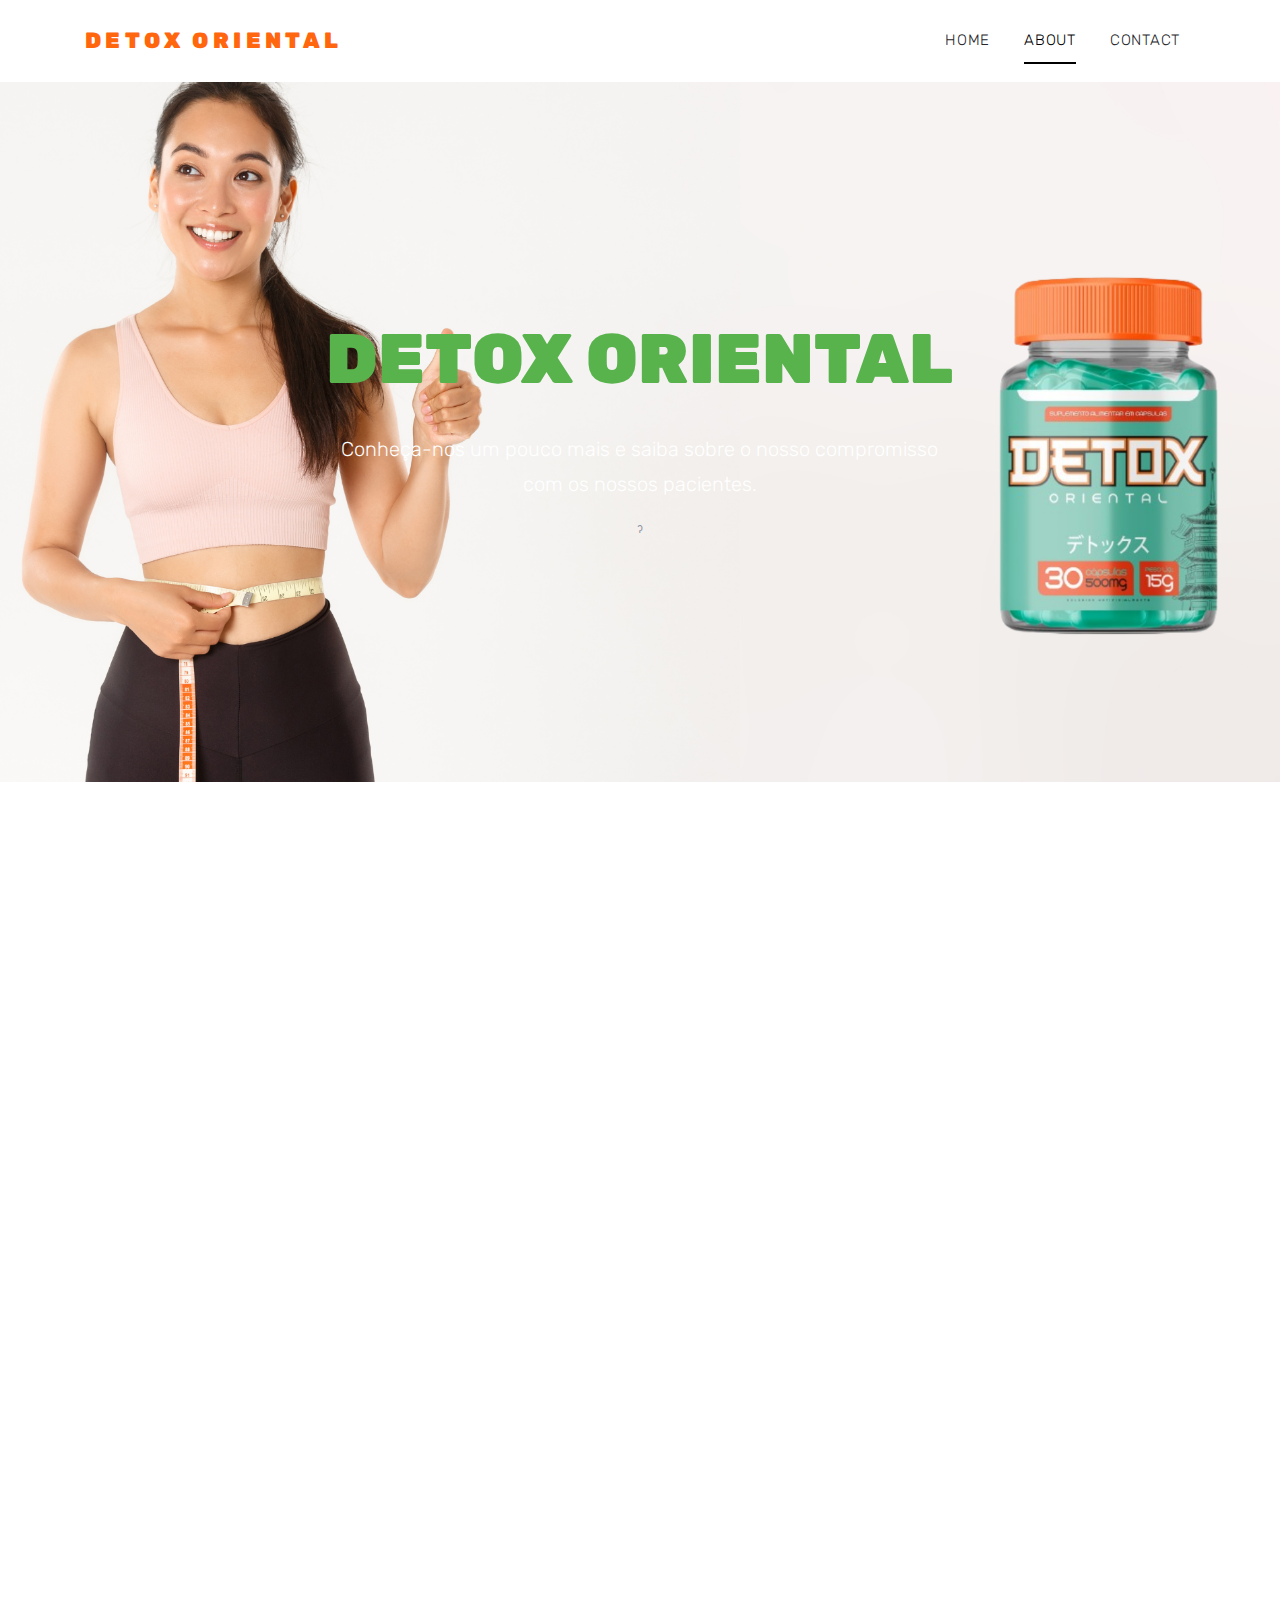
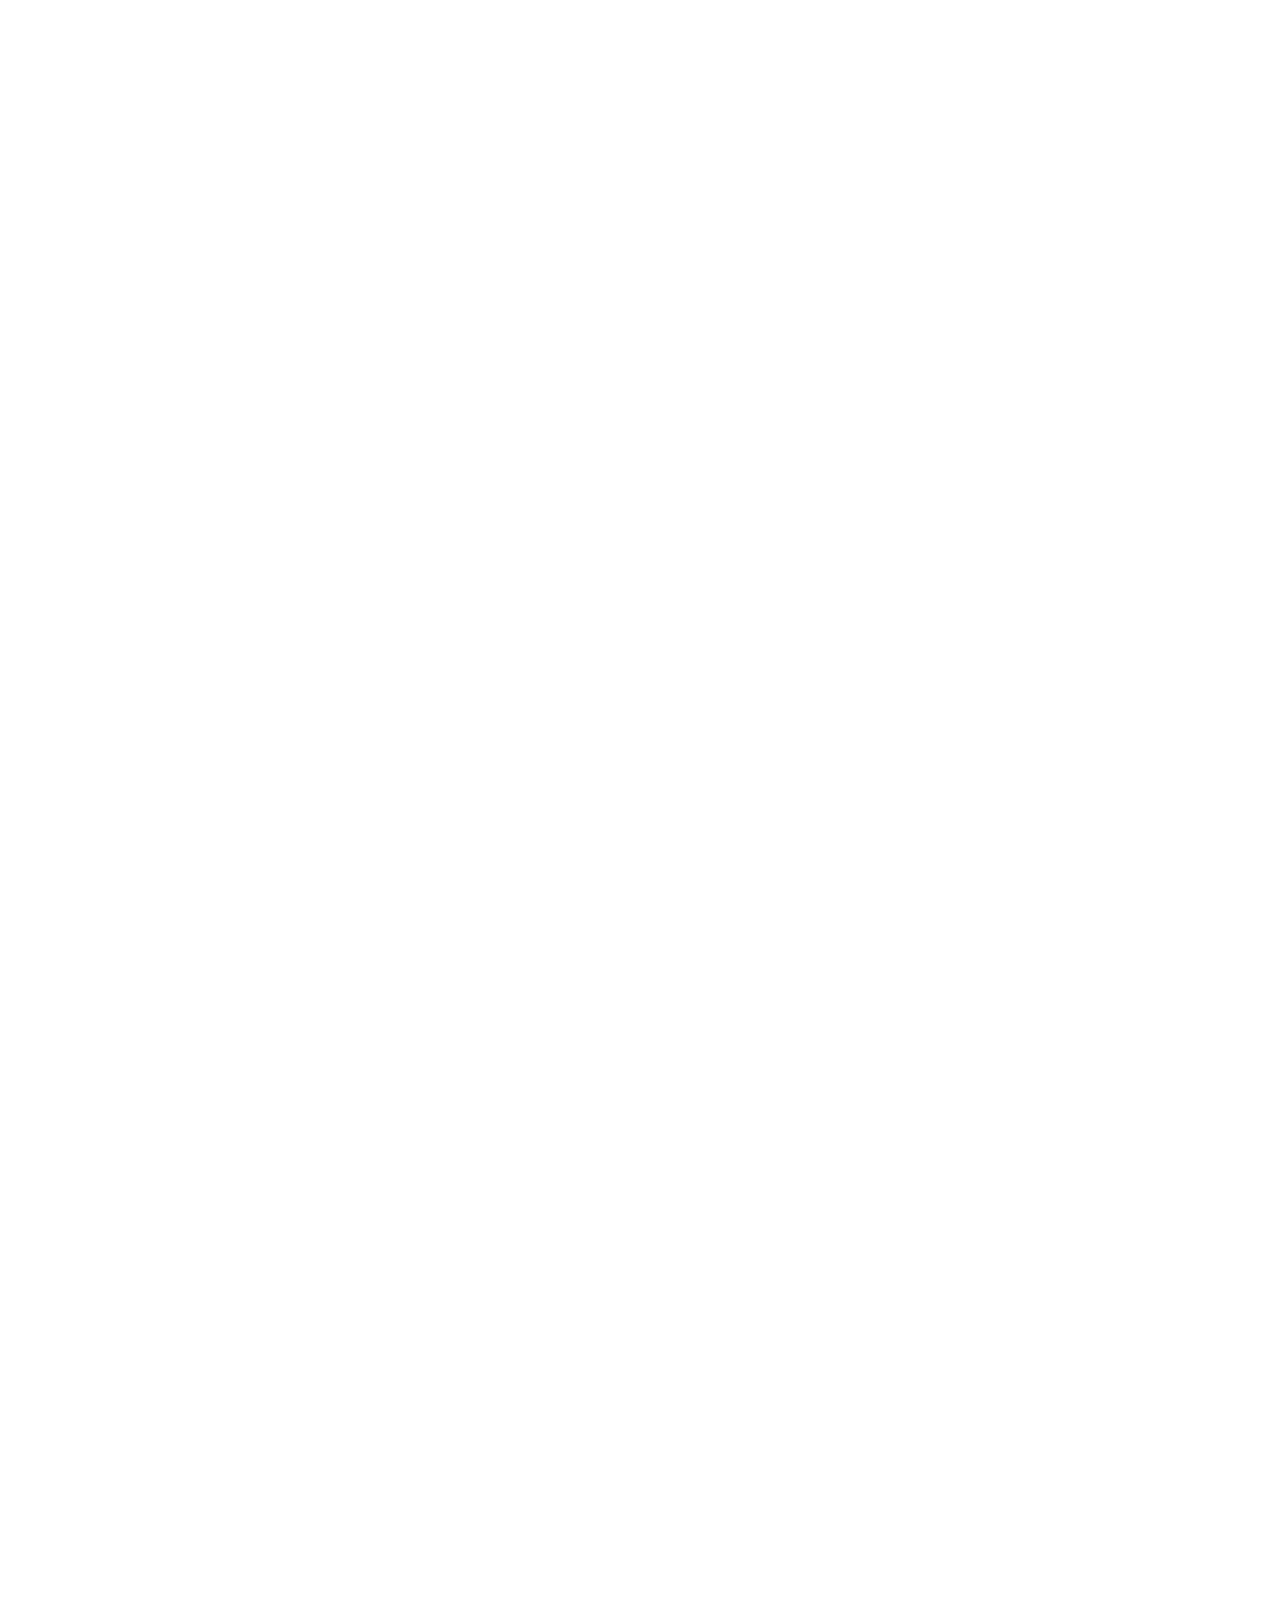
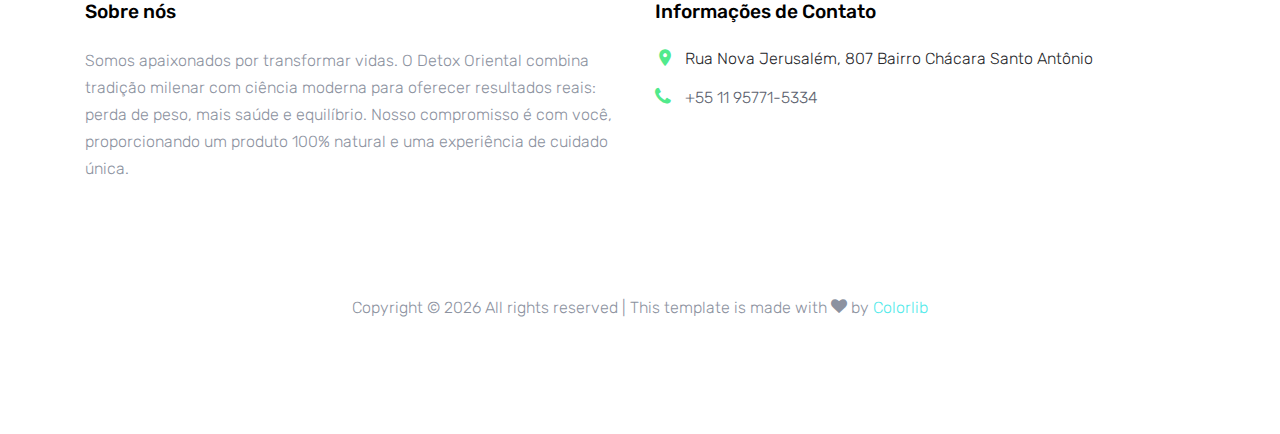
==== about.html @ 27dabb6d "init" ====
<!DOCTYPE html>
<html lang="en">

<head>
  <title>Detox &mdash; Oriental</title>
  <meta charset="utf-8">
  <meta name="viewport" content="width=device-width, initial-scale=1, shrink-to-fit=no">

  <link href="https://fonts.googleapis.com/css?family=Rubik:400,700|Crimson+Text:400,400i" rel="stylesheet">
  <link rel="stylesheet" href="fonts/icomoon/style.css">

  <link rel="stylesheet" href="css/bootstrap.min.css">
  <link rel="stylesheet" href="css/magnific-popup.css">
  <link rel="stylesheet" href="css/jquery-ui.css">
  <link rel="stylesheet" href="css/owl.carousel.min.css">
  <link rel="stylesheet" href="css/owl.theme.default.min.css">


  <link rel="stylesheet" href="css/aos.css">

  <link rel="stylesheet" href="css/style.css">

</head>

<body>

  <div class="site-wrap">


    <div class="site-navbar py-2">

      <div class="search-wrap">
        <div class="container">
          <a href="#" class="search-close js-search-close"><span class="icon-close2"></span></a>
          <form action="#" method="post">
            <input type="text" class="form-control" placeholder="Search keyword and hit enter...">
          </form>
        </div>
      </div>

      <div class="container">
        <div class="d-flex align-items-center justify-content-between">
          <div class="logo">
            <div class="site-logo">
              <a href="index.html" class="js-logo-clone">DETOX ORIENTAL</a>
            </div>
          </div>
          <div class="main-nav d-none d-lg-block">
            <nav class="site-navigation text-right text-md-center" role="navigation">
              <ul class="site-menu js-clone-nav d-none d-lg-block">
                <li><a href="index.html">Home</a></li>
                </li>
                <li class="active"><a href="about.html">About</a></li>
                <li><a href="contact.html">Contact</a></li>
              </ul>
            </nav>
          </div>
         
        </div>
      </div>
    </div>

    <div class="site-blocks-cover inner-page" style="background-image: url('images/hero_1.jpg');">
      <div class="container">
        <div class="row">
          <div class="col-lg-7 mx-auto align-self-center">
            <div class=" text-center">
              <h1>DETOX ORIENTAL</h1>
              <p>Conheça-nos um pouco mais e saiba sobre o nosso compromisso com os nossos pacientes.</p>ˀ
            </div>
          </div>
        </div>
      </div>
    </div>

    <div class="site-section bg-light custom-border-bottom" data-aos="fade">
      <div class="container">
        <div class="row mb-5">
          <div class="col-md-6">
            <div class="block-16">
              <figure>
                <img src="images/industrial-park-factory-building-warehouse.jpg" alt="Image placeholder" class="img-fluid rounded">
    
              </figure>
            </div>
          </div>
          <div class="col-md-1"></div>
          <div class="col-md-5">
    
    
            <div class="site-section-heading pt-3 mb-4">
         
            </div>
            <p class="text-black">Aqui, acreditamos que cada mulher carrega dentro de si uma força transformadora, capaz de alcançar qualquer objetivo. No entanto, sabemos que, muitas vezes, o sobrepeso, a falta de autoestima e os desafios emocionais podem dificultar o caminho para essa transformação. Foi com o propósito de ajudar mulheres a redescobrir sua confiança, saúde e felicidade que nasceu o Detox Oriental.

              Nosso produto é o resultado de uma combinação poderosa: o conhecimento milenar das tradições japonesas e chinesas, aliado à ciência moderna. Ele foi desenvolvido para oferecer uma solução natural, segura e eficaz, capaz de transformar não apenas corpos, mas vidas inteiras.</p>
    
          </div>
        </div>
      </div>
    </div>

    

    <div class="site-section bg-light custom-border-bottom" data-aos="fade">
      <div class="container">
        <div class="row mb-5">
          <div class="col-md-6 order-md-2">
            <div class="block-16">
              <figure>
                <img src="images/low-angle-smiley-woman-posing-outdoors-nature.jpg" alt="Image placeholder" class="img-fluid rounded">
                
              </figure>
            </div>
          </div>
          <div class="col-md-5 mr-auto">
    
    
            <div class="site-section-heading pt-3 mb-4">

            </div>
            <p class="text-black">Acreditamos que perder peso não é apenas uma questão estética. É sobre resgatar a liberdade de ser quem você realmente é, sem limitações, e viver plenamente cada momento. Por isso, o Detox Oriental vai além do emagrecimento: ele promove equilíbrio físico, emocional e mental, ajudando nossas clientes a viverem com mais leveza, energia e alegria.

              Nosso compromisso não é apenas entregar um produto, mas acompanhar você em uma jornada de transformação real e duradoura. Desde o início, temos o privilégio de receber histórias inspiradoras de mulheres que retomaram o controle de suas vidas, superaram desafios e se redescobriram. São esses relatos que nos motivam a continuar investindo em qualidade, inovação e atendimento dedicado.</p>
            
    
          </div>
        </div>
      </div>
    </div>
    
    <div class="site-section bg-light custom-border-bottom" data-aos="fade">
      <div class="container">
        <div class="row mb-5">
          <div class="col-md-6">
            <div class="block-16">
              <figure>
                <img src="images/woman-recovering-after-breast-cancer.jpg" alt="Image placeholder" class="img-fluid rounded">
                
              </figure>
            </div>
          </div>
          <div class="col-md-1"></div>
          <div class="col-md-5">
    
    
            <div class="site-section-heading pt-3 mb-4">
         
            </div>
            <p class="text-black">Com o Detox Oriental, nossa missão é simples, mas poderosa: ajudar mulheres a se sentirem mais leves, saudáveis e felizes. Não importa onde você esteja no seu caminho, estamos aqui para lembrar que a transformação começa no momento em que você decide cuidar de si.

              Venha fazer parte dessa história. Dê o primeiro passo para descobrir o melhor de você e comece uma nova jornada de bem-estar e felicidade!</p>
    
          </div>
        </div>
      </div>
    </div>

    <div class="site-section bg-light custom-border-bottom" data-aos="fade">
      <div class="container">
        <div class="row mb-5">
          <div class="col-md-6 order-md-2">
            <div class="block-16">
              <figure>
                <img src="images/beautiful-scenery-river-surrounded-by-greenery-forest.jpg" alt="Image placeholder" class="img-fluid rounded">
                
    
              </figure>
            </div>
          </div>
          <div class="col-md-5 mr-auto">
    
    
            <div class="site-section-heading pt-3 mb-4">

            </div>
            <p class="text-black"> Nossa promessa:

              Produtos 100% naturais, sem contraindicações e livres de efeitos colaterais.
              Resultados reais, seguros e sem o temido efeito sanfona.
              Um atendimento próximo, humanizado e totalmente focado em suas necessidades.
              Suporte completo durante toda a sua jornada de transformação.</p>
            
    
          </div>
        </div>
      </div>
    </div>

   


    <footer class="site-footer">
      <div class="container">
        <div class="row">
          <div class="col-md-6 col-lg-6 mb-4 mb-lg-0">

            <div class="block-7">
              <h3 class="footer-heading mb-4">Sobre nós</h3>
              <p>Somos apaixonados por transformar vidas. O Detox Oriental combina tradição milenar com ciência moderna para oferecer resultados reais: perda de peso, mais saúde e equilíbrio. Nosso compromisso é com você, proporcionando um produto 100% natural e uma experiência de cuidado única.</p>
            </div>

          </div>

          <div class="col-md-6 col-lg-6">
            <div class="block-5 mb-5">
              <h3 class="footer-heading mb-4">Informações de Contato</h3>
              <ul class="list-unstyled">
                <li class="address">Rua Nova Jerusalém, 807
                  Bairro Chácara Santo Antônio</li>
                <li class="phone"><a href="tel://23923929210">+55 11 95771-5334</a></li>
              </ul>
            </div>


          </div>
        </div>
        <div class="row pt-5 mt-5 text-center">
          <div class="col-md-12">
            <p>
              <!-- Link back to Colorlib can't be removed. Template is licensed under CC BY 3.0. -->
              Copyright &copy;
              <script>document.write(new Date().getFullYear());</script> All rights reserved | This template is made
              with <i class="icon-heart" aria-hidden="true"></i> by <a href="https://colorlib.com" target="_blank"
                class="text-primary">Colorlib</a>
              <!-- Link back to Colorlib can't be removed. Template is licensed under CC BY 3.0. -->
            </p>
          </div>

        </div>
      </div>
    </footer>
  </div>

  <script src="js/jquery-3.3.1.min.js"></script>
  <script src="js/jquery-ui.js"></script>
  <script src="js/popper.min.js"></script>
  <script src="js/bootstrap.min.js"></script>
  <script src="js/owl.carousel.min.js"></script>
  <script src="js/jquery.magnific-popup.min.js"></script>
  <script src="js/aos.js"></script>

  <script src="js/main.js"></script>

</body>

</html>
---- fonts/icomoon/style.css ----
@font-face {
  font-family: 'icomoon';
  src:  url('fonts/icomoon.eot?10si43');
  src:  url('fonts/icomoon.eot?10si43#iefix') format('embedded-opentype'),
    url('fonts/icomoon.ttf?10si43') format('truetype'),
    url('fonts/icomoon.woff?10si43') format('woff'),
    url('fonts/icomoon.svg?10si43#icomoon') format('svg');
  font-weight: normal;
  font-style: normal;
}

[class^="icon-"], [class*=" icon-"] {
  /* use !important to prevent issues with browser extensions that change fonts */
  font-family: 'icomoon' !important;
  speak: none;
  font-style: normal;
  font-weight: normal;
  font-variant: normal;
  text-transform: none;
  line-height: 1;

  /* Better Font Rendering =========== */
  -webkit-font-smoothing: antialiased;
  -moz-osx-font-smoothing: grayscale;
}

.icon-asterisk:before {
  content: "\f069";
}
.icon-plus:before {
  content: "\f067";
}
.icon-question:before {
  content: "\f128";
}
.icon-minus:before {
  content: "\f068";
}
.icon-glass:before {
  content: "\f000";
}
.icon-music:before {
  content: "\f001";
}
.icon-search:before {
  content: "\f002";
}
.icon-envelope-o:before {
  content: "\f003";
}
.icon-heart:before {
  content: "\f004";
}
.icon-star:before {
  content: "\f005";
}
.icon-star-o:before {
  content: "\f006";
}
.icon-user:before {
  content: "\f007";
}
.icon-film:before {
  content: "\f008";
}
.icon-th-large:before {
  content: "\f009";
}
.icon-th:before {
  content: "\f00a";
}
.icon-th-list:before {
  content: "\f00b";
}
.icon-check:before {
  content: "\f00c";
}
.icon-close:before {
  content: "\f00d";
}
.icon-remove:before {
  content: "\f00d";
}
.icon-times:before {
  content: "\f00d";
}
.icon-search-plus:before {
  content: "\f00e";
}
.icon-search-minus:before {
  content: "\f010";
}
.icon-power-off:before {
  content: "\f011";
}
.icon-signal:before {
  content: "\f012";
}
.icon-cog:before {
  content: "\f013";
}
.icon-gear:before {
  content: "\f013";
}
.icon-trash-o:before {
  content: "\f014";
}
.icon-home:before {
  content: "\f015";
}
.icon-file-o:before {
  content: "\f016";
}
.icon-clock-o:before {
  content: "\f017";
}
.icon-road:before {
  content: "\f018";
}
.icon-download:before {
  content: "\f019";
}
.icon-arrow-circle-o-down:before {
  content: "\f01a";
}
.icon-arrow-circle-o-up:before {
  content: "\f01b";
}
.icon-inbox:before {
  content: "\f01c";
}
.icon-play-circle-o:before {
  content: "\f01d";
}
.icon-repeat:before {
  content: "\f01e";
}
.icon-rotate-right:before {
  content: "\f01e";
}
.icon-refresh:before {
  content: "\f021";
}
.icon-list-alt:before {
  content: "\f022";
}
.icon-lock:before {
  content: "\f023";
}
.icon-flag:before {
  content: "\f024";
}
.icon-headphones:before {
  content: "\f025";
}
.icon-volume-off:before {
  content: "\f026";
}
.icon-volume-down:before {
  content: "\f027";
}
.icon-volume-up:before {
  content: "\f028";
}
.icon-qrcode:before {
  content: "\f029";
}
.icon-barcode:before {
  content: "\f02a";
}
.icon-tag:before {
  content: "\f02b";
}
.icon-tags:before {
  content: "\f02c";
}
.icon-book:before {
  content: "\f02d";
}
.icon-bookmark:before {
  content: "\f02e";
}
.icon-print:before {
  content: "\f02f";
}
.icon-camera:before {
  content: "\f030";
}
.icon-font:before {
  content: "\f031";
}
.icon-bold:before {
  content: "\f032";
}
.icon-italic:before {
  content: "\f033";
}
.icon-text-height:before {
  content: "\f034";
}
.icon-text-width:before {
  content: "\f035";
}
.icon-align-left:before {
  content: "\f036";
}
.icon-align-center:before {
  content: "\f037";
}
.icon-align-right:before {
  content: "\f038";
}
.icon-align-justify:before {
  content: "\f039";
}
.icon-list:before {
  content: "\f03a";
}
.icon-dedent:before {
  content: "\f03b";
}
.icon-outdent:before {
  content: "\f03b";
}
.icon-indent:before {
  content: "\f03c";
}
.icon-video-camera:before {
  content: "\f03d";
}
.icon-image:before {
  content: "\f03e";
}
.icon-photo:before {
  content: "\f03e";
}
.icon-picture-o:before {
  content: "\f03e";
}
.icon-pencil:before {
  content: "\f040";
}
.icon-map-marker:before {
  content: "\f041";
}
.icon-adjust:before {
  content: "\f042";
}
.icon-tint:before {
  content: "\f043";
}
.icon-edit:before {
  content: "\f044";
}
.icon-pencil-square-o:before {
  content: "\f044";
}
.icon-share-square-o:before {
  content: "\f045";
}
.icon-check-square-o:before {
  content: "\f046";
}
.icon-arrows:before {
  content: "\f047";
}
.icon-step-backward:before {
  content: "\f048";
}
.icon-fast-backward:before {
  content: "\f049";
}
.icon-backward:before {
  content: "\f04a";
}
.icon-play:before {
  content: "\f04b";
}
.icon-pause:before {
  content: "\f04c";
}
.icon-stop:before {
  content: "\f04d";
}
.icon-forward:before {
  content: "\f04e";
}
.icon-fast-forward:before {
  content: "\f050";
}
.icon-step-forward:before {
  content: "\f051";
}
.icon-eject:before {
  content: "\f052";
}
.icon-chevron-left:before {
  content: "\f053";
}
.icon-chevron-right:before {
  content: "\f054";
}
.icon-plus-circle:before {
  content: "\f055";
}
.icon-minus-circle:before {
  content: "\f056";
}
.icon-times-circle:before {
  content: "\f057";
}
.icon-check-circle:before {
  content: "\f058";
}
.icon-question-circle:before {
  content: "\f059";
}
.icon-info-circle:before {
  content: "\f05a";
}
.icon-crosshairs:before {
  content: "\f05b";
}
.icon-times-circle-o:before {
  content: "\f05c";
}
.icon-check-circle-o:before {
  content: "\f05d";
}
.icon-ban:before {
  content: "\f05e";
}
.icon-arrow-left:before {
  content: "\f060";
}
.icon-arrow-right:before {
  content: "\f061";
}
.icon-arrow-up:before {
  content: "\f062";
}
.icon-arrow-down:before {
  content: "\f063";
}
.icon-mail-forward:before {
  content: "\f064";
}
.icon-share:before {
  content: "\f064";
}
.icon-expand:before {
  content: "\f065";
}
.icon-compress:before {
  content: "\f066";
}
.icon-exclamation-circle:before {
  content: "\f06a";
}
.icon-gift:before {
  content: "\f06b";
}
.icon-leaf:before {
  content: "\f06c";
}
.icon-fire:before {
  content: "\f06d";
}
.icon-eye:before {
  content: "\f06e";
}
.icon-eye-slash:before {
  content: "\f070";
}
.icon-exclamation-triangle:before {
  content: "\f071";
}
.icon-warning:before {
  content: "\f071";
}
.icon-plane:before {
  content: "\f072";
}
.icon-calendar:before {
  content: "\f073";
}
.icon-random:before {
  content: "\f074";
}
.icon-comment:before {
  content: "\f075";
}
.icon-magnet:before {
  content: "\f076";
}
.icon-chevron-up:before {
  content: "\f077";
}
.icon-chevron-down:before {
  content: "\f078";
}
.icon-retweet:before {
  content: "\f079";
}
.icon-shopping-cart:before {
  content: "\f07a";
}
.icon-folder:before {
  content: "\f07b";
}
.icon-folder-open:before {
  content: "\f07c";
}
.icon-arrows-v:before {
  content: "\f07d";
}
.icon-arrows-h:before {
  content: "\f07e";
}
.icon-bar-chart:before {
  content: "\f080";
}
.icon-bar-chart-o:before {
  content: "\f080";
}
.icon-twitter-square:before {
  content: "\f081";
}
.icon-facebook-square:before {
  content: "\f082";
}
.icon-camera-retro:before {
  content: "\f083";
}
.icon-key:before {
  content: "\f084";
}
.icon-cogs:before {
  content: "\f085";
}
.icon-gears:before {
  content: "\f085";
}
.icon-comments:before {
  content: "\f086";
}
.icon-thumbs-o-up:before {
  content: "\f087";
}
.icon-thumbs-o-down:before {
  content: "\f088";
}
.icon-star-half:before {
  content: "\f089";
}
.icon-heart-o:before {
  content: "\f08a";
}
.icon-sign-out:before {
  content: "\f08b";
}
.icon-linkedin-square:before {
  content: "\f08c";
}
.icon-thumb-tack:before {
  content: "\f08d";
}
.icon-external-link:before {
  content: "\f08e";
}
.icon-sign-in:before {
  content: "\f090";
}
.icon-trophy:before {
  content: "\f091";
}
.icon-github-square:before {
  content: "\f092";
}
.icon-upload:before {
  content: "\f093";
}
.icon-lemon-o:before {
  content: "\f094";
}
.icon-phone:before {
  content: "\f095";
}
.icon-square-o:before {
  content: "\f096";
}
.icon-bookmark-o:before {
  content: "\f097";
}
.icon-phone-square:before {
  content: "\f098";
}
.icon-twitter:before {
  content: "\f099";
}
.icon-facebook:before {
  content: "\f09a";
}
.icon-facebook-f:before {
  content: "\f09a";
}
.icon-github:before {
  content: "\f09b";
}
.icon-unlock:before {
  content: "\f09c";
}
.icon-credit-card:before {
  content: "\f09d";
}
.icon-feed:before {
  content: "\f09e";
}
.icon-rss:before {
  content: "\f09e";
}
.icon-hdd-o:before {
  content: "\f0a0";
}
.icon-bullhorn:before {
  content: "\f0a1";
}
.icon-bell-o:before {
  content: "\f0a2";
}
.icon-certificate:before {
  content: "\f0a3";
}
.icon-hand-o-right:before {
  content: "\f0a4";
}
.icon-hand-o-left:before {
  content: "\f0a5";
}
.icon-hand-o-up:before {
  content: "\f0a6";
}
.icon-hand-o-down:before {
  content: "\f0a7";
}
.icon-arrow-circle-left:before {
  content: "\f0a8";
}
.icon-arrow-circle-right:before {
  content: "\f0a9";
}
.icon-arrow-circle-up:before {
  content: "\f0aa";
}
.icon-arrow-circle-down:before {
  content: "\f0ab";
}
.icon-globe:before {
  content: "\f0ac";
}
.icon-wrench:before {
  content: "\f0ad";
}
.icon-tasks:before {
  content: "\f0ae";
}
.icon-filter:before {
  content: "\f0b0";
}
.icon-briefcase:before {
  content: "\f0b1";
}
.icon-arrows-alt:before {
  content: "\f0b2";
}
.icon-group:before {
  content: "\f0c0";
}
.icon-users:before {
  content: "\f0c0";
}
.icon-chain:before {
  content: "\f0c1";
}
.icon-link:before {
  content: "\f0c1";
}
.icon-cloud:before {
  content: "\f0c2";
}
.icon-flask:before {
  content: "\f0c3";
}
.icon-cut:before {
  content: "\f0c4";
}
.icon-scissors:before {
  content: "\f0c4";
}
.icon-copy:before {
  content: "\f0c5";
}
.icon-files-o:before {
  content: "\f0c5";
}
.icon-paperclip:before {
  content: "\f0c6";
}
.icon-floppy-o:before {
  content: "\f0c7";
}
.icon-save:before {
  content: "\f0c7";
}
.icon-square:before {
  content: "\f0c8";
}
.icon-bars:before {
  content: "\f0c9";
}
.icon-navicon:before {
  content: "\f0c9";
}
.icon-reorder:before {
  content: "\f0c9";
}
.icon-list-ul:before {
  content: "\f0ca";
}
.icon-list-ol:before {
  content: "\f0cb";
}
.icon-strikethrough:before {
  content: "\f0cc";
}
.icon-underline:before {
  content: "\f0cd";
}
.icon-table:before {
  content: "\f0ce";
}
.icon-magic:before {
  content: "\f0d0";
}
.icon-truck:before {
  content: "\f0d1";
}
.icon-pinterest:before {
  content: "\f0d2";
}
.icon-pinterest-square:before {
  content: "\f0d3";
}
.icon-google-plus-square:before {
  content: "\f0d4";
}
.icon-google-plus:before {
  content: "\f0d5";
}
.icon-money:before {
  content: "\f0d6";
}
.icon-caret-down:before {
  content: "\f0d7";
}
.icon-caret-up:before {
  content: "\f0d8";
}
.icon-caret-left:before {
  content: "\f0d9";
}
.icon-caret-right:before {
  content: "\f0da";
}
.icon-columns:before {
  content: "\f0db";
}
.icon-sort:before {
  content: "\f0dc";
}
.icon-unsorted:before {
  content: "\f0dc";
}
.icon-sort-desc:before {
  content: "\f0dd";
}
.icon-sort-down:before {
  content: "\f0dd";
}
.icon-sort-asc:before {
  content: "\f0de";
}
.icon-sort-up:before {
  content: "\f0de";
}
.icon-envelope:before {
  content: "\f0e0";
}
.icon-linkedin:before {
  content: "\f0e1";
}
.icon-rotate-left:before {
  content: "\f0e2";
}
.icon-undo:before {
  content: "\f0e2";
}
.icon-gavel:before {
  content: "\f0e3";
}
.icon-legal:before {
  content: "\f0e3";
}
.icon-dashboard:before {
  content: "\f0e4";
}
.icon-tachometer:before {
  content: "\f0e4";
}
.icon-comment-o:before {
  content: "\f0e5";
}
.icon-comments-o:before {
  content: "\f0e6";
}
.icon-bolt:before {
  content: "\f0e7";
}
.icon-flash:before {
  content: "\f0e7";
}
.icon-sitemap:before {
  content: "\f0e8";
}
.icon-umbrella:before {
  content: "\f0e9";
}
.icon-clipboard:before {
  content: "\f0ea";
}
.icon-paste:before {
  content: "\f0ea";
}
.icon-lightbulb-o:before {
  content: "\f0eb";
}
.icon-exchange:before {
  content: "\f0ec";
}
.icon-cloud-download:before {
  content: "\f0ed";
}
.icon-cloud-upload:before {
  content: "\f0ee";
}
.icon-user-md:before {
  content: "\f0f0";
}
.icon-stethoscope:before {
  content: "\f0f1";
}
.icon-suitcase:before {
  content: "\f0f2";
}
.icon-bell:before {
  content: "\f0f3";
}
.icon-coffee:before {
  content: "\f0f4";
}
.icon-cutlery:before {
  content: "\f0f5";
}
.icon-file-text-o:before {
  content: "\f0f6";
}
.icon-building-o:before {
  content: "\f0f7";
}
.icon-hospital-o:before {
  content: "\f0f8";
}
.icon-ambulance:before {
  content: "\f0f9";
}
.icon-medkit:before {
  content: "\f0fa";
}
.icon-fighter-jet:before {
  content: "\f0fb";
}
.icon-beer:before {
  content: "\f0fc";
}
.icon-h-square:before {
  content: "\f0fd";
}
.icon-plus-square:before {
  content: "\f0fe";
}
.icon-angle-double-left:before {
  content: "\f100";
}
.icon-angle-double-right:before {
  content: "\f101";
}
.icon-angle-double-up:before {
  content: "\f102";
}
.icon-angle-double-down:before {
  content: "\f103";
}
.icon-angle-left:before {
  content: "\f104";
}
.icon-angle-right:before {
  content: "\f105";
}
.icon-angle-up:before {
  content: "\f106";
}
.icon-angle-down:before {
  content: "\f107";
}
.icon-desktop:before {
  content: "\f108";
}
.icon-laptop:before {
  content: "\f109";
}
.icon-tablet:before {
  content: "\f10a";
}
.icon-mobile:before {
  content: "\f10b";
}
.icon-mobile-phone:before {
  content: "\f10b";
}
.icon-circle-o:before {
  content: "\f10c";
}
.icon-quote-left:before {
  content: "\f10d";
}
.icon-quote-right:before {
  content: "\f10e";
}
.icon-spinner:before {
  content: "\f110";
}
.icon-circle:before {
  content: "\f111";
}
.icon-mail-reply:before {
  content: "\f112";
}
.icon-reply:before {
  content: "\f112";
}
.icon-github-alt:before {
  content: "\f113";
}
.icon-folder-o:before {
  content: "\f114";
}
.icon-folder-open-o:before {
  content: "\f115";
}
.icon-smile-o:before {
  content: "\f118";
}
.icon-frown-o:before {
  content: "\f119";
}
.icon-meh-o:before {
  content: "\f11a";
}
.icon-gamepad:before {
  content: "\f11b";
}
.icon-keyboard-o:before {
  content: "\f11c";
}
.icon-flag-o:before {
  content: "\f11d";
}
.icon-flag-checkered:before {
  content: "\f11e";
}
.icon-terminal:before {
  content: "\f120";
}
.icon-code:before {
  content: "\f121";
}
.icon-mail-reply-all:before {
  content: "\f122";
}
.icon-reply-all:before {
  content: "\f122";
}
.icon-star-half-empty:before {
  content: "\f123";
}
.icon-star-half-full:before {
  content: "\f123";
}
.icon-star-half-o:before {
  content: "\f123";
}
.icon-location-arrow:before {
  content: "\f124";
}
.icon-crop:before {
  content: "\f125";
}
.icon-code-fork:before {
  content: "\f126";
}
.icon-chain-broken:before {
  content: "\f127";
}
.icon-unlink:before {
  content: "\f127";
}
.icon-info:before {
  content: "\f129";
}
.icon-exclamation:before {
  content: "\f12a";
}
.icon-superscript:before {
  content: "\f12b";
}
.icon-subscript:before {
  content: "\f12c";
}
.icon-eraser:before {
  content: "\f12d";
}
.icon-puzzle-piece:before {
  content: "\f12e";
}
.icon-microphone:before {
  content: "\f130";
}
.icon-microphone-slash:before {
  content: "\f131";
}
.icon-shield:before {
  content: "\f132";
}
.icon-calendar-o:before {
  content: "\f133";
}
.icon-fire-extinguisher:before {
  content: "\f134";
}
.icon-rocket:before {
  content: "\f135";
}
.icon-maxcdn:before {
  content: "\f136";
}
.icon-chevron-circle-left:before {
  content: "\f137";
}
.icon-chevron-circle-right:before {
  content: "\f138";
}
.icon-chevron-circle-up:before {
  content: "\f139";
}
.icon-chevron-circle-down:before {
  content: "\f13a";
}
.icon-html5:before {
  content: "\f13b";
}
.icon-css3:before {
  content: "\f13c";
}
.icon-anchor:before {
  content: "\f13d";
}
.icon-unlock-alt:before {
  content: "\f13e";
}
.icon-bullseye:before {
  content: "\f140";
}
.icon-ellipsis-h:before {
  content: "\f141";
}
.icon-ellipsis-v:before {
  content: "\f142";
}
.icon-rss-square:before {
  content: "\f143";
}
.icon-play-circle:before {
  content: "\f144";
}
.icon-ticket:before {
  content: "\f145";
}
.icon-minus-square:before {
  content: "\f146";
}
.icon-minus-square-o:before {
  content: "\f147";
}
.icon-level-up:before {
  content: "\f148";
}
.icon-level-down:before {
  content: "\f149";
}
.icon-check-square:before {
  content: "\f14a";
}
.icon-pencil-square:before {
  content: "\f14b";
}
.icon-external-link-square:before {
  content: "\f14c";
}
.icon-share-square:before {
  content: "\f14d";
}
.icon-compass:before {
  content: "\f14e";
}
.icon-caret-square-o-down:before {
  content: "\f150";
}
.icon-toggle-down:before {
  content: "\f150";
}
.icon-caret-square-o-up:before {
  content: "\f151";
}
.icon-toggle-up:before {
  content: "\f151";
}
.icon-caret-square-o-right:before {
  content: "\f152";
}
.icon-toggle-right:before {
  content: "\f152";
}
.icon-eur:before {
  content: "\f153";
}
.icon-euro:before {
  content: "\f153";
}
.icon-gbp:before {
  content: "\f154";
}
.icon-dollar:before {
  content: "\f155";
}
.icon-usd:before {
  content: "\f155";
}
.icon-inr:before {
  content: "\f156";
}
.icon-rupee:before {
  content: "\f156";
}
.icon-cny:before {
  content: "\f157";
}
.icon-jpy:before {
  content: "\f157";
}
.icon-rmb:before {
  content: "\f157";
}
.icon-yen:before {
  content: "\f157";
}
.icon-rouble:before {
  content: "\f158";
}
.icon-rub:before {
  content: "\f158";
}
.icon-ruble:before {
  content: "\f158";
}
.icon-krw:before {
  content: "\f159";
}
.icon-won:before {
  content: "\f159";
}
.icon-bitcoin:before {
  content: "\f15a";
}
.icon-btc:before {
  content: "\f15a";
}
.icon-file:before {
  content: "\f15b";
}
.icon-file-text:before {
  content: "\f15c";
}
.icon-sort-alpha-asc:before {
  content: "\f15d";
}
.icon-sort-alpha-desc:before {
  content: "\f15e";
}
.icon-sort-amount-asc:before {
  content: "\f160";
}
.icon-sort-amount-desc:before {
  content: "\f161";
}
.icon-sort-numeric-asc:before {
  content: "\f162";
}
.icon-sort-numeric-desc:before {
  content: "\f163";
}
.icon-thumbs-up:before {
  content: "\f164";
}
.icon-thumbs-down:before {
  content: "\f165";
}
.icon-youtube-square:before {
  content: "\f166";
}
.icon-youtube:before {
  content: "\f167";
}
.icon-xing:before {
  content: "\f168";
}
.icon-xing-square:before {
  content: "\f169";
}
.icon-youtube-play:before {
  content: "\f16a";
}
.icon-dropbox:before {
  content: "\f16b";
}
.icon-stack-overflow:before {
  content: "\f16c";
}
.icon-instagram:before {
  content: "\f16d";
}
.icon-flickr:before {
  content: "\f16e";
}
.icon-adn:before {
  content: "\f170";
}
.icon-bitbucket:before {
  content: "\f171";
}
.icon-bitbucket-square:before {
  content: "\f172";
}
.icon-tumblr:before {
  content: "\f173";
}
.icon-tumblr-square:before {
  content: "\f174";
}
.icon-long-arrow-down:before {
  content: "\f175";
}
.icon-long-arrow-up:before {
  content: "\f176";
}
.icon-long-arrow-left:before {
  content: "\f177";
}
.icon-long-arrow-right:before {
  content: "\f178";
}
.icon-apple:before {
  content: "\f179";
}
.icon-windows:before {
  content: "\f17a";
}
.icon-android:before {
  content: "\f17b";
}
.icon-linux:before {
  content: "\f17c";
}
.icon-dribbble:before {
  content: "\f17d";
}
.icon-skype:before {
  content: "\f17e";
}
.icon-foursquare:before {
  content: "\f180";
}
.icon-trello:before {
  content: "\f181";
}
.icon-female:before {
  content: "\f182";
}
.icon-male:before {
  content: "\f183";
}
.icon-gittip:before {
  content: "\f184";
}
.icon-gratipay:before {
  content: "\f184";
}
.icon-sun-o:before {
  content: "\f185";
}
.icon-moon-o:before {
  content: "\f186";
}
.icon-archive:before {
  content: "\f187";
}
.icon-bug:before {
  content: "\f188";
}
.icon-vk:before {
  content: "\f189";
}
.icon-weibo:before {
  content: "\f18a";
}
.icon-renren:before {
  content: "\f18b";
}
.icon-pagelines:before {
  content: "\f18c";
}
.icon-stack-exchange:before {
  content: "\f18d";
}
.icon-arrow-circle-o-right:before {
  content: "\f18e";
}
.icon-arrow-circle-o-left:before {
  content: "\f190";
}
.icon-caret-square-o-left:before {
  content: "\f191";
}
.icon-toggle-left:before {
  content: "\f191";
}
.icon-dot-circle-o:before {
  content: "\f192";
}
.icon-wheelchair:before {
  content: "\f193";
}
.icon-vimeo-square:before {
  content: "\f194";
}
.icon-try:before {
  content: "\f195";
}
.icon-turkish-lira:before {
  content: "\f195";
}
.icon-plus-square-o:before {
  content: "\f196";
}
.icon-space-shuttle:before {
  content: "\f197";
}
.icon-slack:before {
  content: "\f198";
}
.icon-envelope-square:before {
  content: "\f199";
}
.icon-wordpress:before {
  content: "\f19a";
}
.icon-openid:before {
  content: "\f19b";
}
.icon-bank:before {
  content: "\f19c";
}
.icon-institution:before {
  content: "\f19c";
}
.icon-university:before {
  content: "\f19c";
}
.icon-graduation-cap:before {
  content: "\f19d";
}
.icon-mortar-board:before {
  content: "\f19d";
}
.icon-yahoo:before {
  content: "\f19e";
}
.icon-google:before {
  content: "\f1a0";
}
.icon-reddit:before {
  content: "\f1a1";
}
.icon-reddit-square:before {
  content: "\f1a2";
}
.icon-stumbleupon-circle:before {
  content: "\f1a3";
}
.icon-stumbleupon:before {
  content: "\f1a4";
}
.icon-delicious:before {
  content: "\f1a5";
}
.icon-digg:before {
  content: "\f1a6";
}
.icon-pied-piper-pp:before {
  content: "\f1a7";
}
.icon-pied-piper-alt:before {
  content: "\f1a8";
}
.icon-drupal:before {
  content: "\f1a9";
}
.icon-joomla:before {
  content: "\f1aa";
}
.icon-language:before {
  content: "\f1ab";
}
.icon-fax:before {
  content: "\f1ac";
}
.icon-building:before {
  content: "\f1ad";
}
.icon-child:before {
  content: "\f1ae";
}
.icon-paw:before {
  content: "\f1b0";
}
.icon-spoon:before {
  content: "\f1b1";
}
.icon-cube:before {
  content: "\f1b2";
}
.icon-cubes:before {
  content: "\f1b3";
}
.icon-behance:before {
  content: "\f1b4";
}
.icon-behance-square:before {
  content: "\f1b5";
}
.icon-steam:before {
  content: "\f1b6";
}
.icon-steam-square:before {
  content: "\f1b7";
}
.icon-recycle:before {
  content: "\f1b8";
}
.icon-automobile:before {
  content: "\f1b9";
}
.icon-car:before {
  content: "\f1b9";
}
.icon-cab:before {
  content: "\f1ba";
}
.icon-taxi:before {
  content: "\f1ba";
}
.icon-tree:before {
  content: "\f1bb";
}
.icon-spotify:before {
  content: "\f1bc";
}
.icon-deviantart:before {
  content: "\f1bd";
}
.icon-soundcloud:before {
  content: "\f1be";
}
.icon-database:before {
  content: "\f1c0";
}
.icon-file-pdf-o:before {
  content: "\f1c1";
}
.icon-file-word-o:before {
  content: "\f1c2";
}
.icon-file-excel-o:before {
  content: "\f1c3";
}
.icon-file-powerpoint-o:before {
  content: "\f1c4";
}
.icon-file-image-o:before {
  content: "\f1c5";
}
.icon-file-photo-o:before {
  content: "\f1c5";
}
.icon-file-picture-o:before {
  content: "\f1c5";
}
.icon-file-archive-o:before {
  content: "\f1c6";
}
.icon-file-zip-o:before {
  content: "\f1c6";
}
.icon-file-audio-o:before {
  content: "\f1c7";
}
.icon-file-sound-o:before {
  content: "\f1c7";
}
.icon-file-movie-o:before {
  content: "\f1c8";
}
.icon-file-video-o:before {
  content: "\f1c8";
}
.icon-file-code-o:before {
  content: "\f1c9";
}
.icon-vine:before {
  content: "\f1ca";
}
.icon-codepen:before {
  content: "\f1cb";
}
.icon-jsfiddle:before {
  content: "\f1cc";
}
.icon-life-bouy:before {
  content: "\f1cd";
}
.icon-life-buoy:before {
  content: "\f1cd";
}
.icon-life-ring:before {
  content: "\f1cd";
}
.icon-life-saver:before {
  content: "\f1cd";
}
.icon-support:before {
  content: "\f1cd";
}
.icon-circle-o-notch:before {
  content: "\f1ce";
}
.icon-ra:before {
  content: "\f1d0";
}
.icon-rebel:before {
  content: "\f1d0";
}
.icon-resistance:before {
  content: "\f1d0";
}
.icon-empire:before {
  content: "\f1d1";
}
.icon-ge:before {
  content: "\f1d1";
}
.icon-git-square:before {
  content: "\f1d2";
}
.icon-git:before {
  content: "\f1d3";
}
.icon-hacker-news:before {
  content: "\f1d4";
}
.icon-y-combinator-square:before {
  content: "\f1d4";
}
.icon-yc-square:before {
  content: "\f1d4";
}
.icon-tencent-weibo:before {
  content: "\f1d5";
}
.icon-qq:before {
  content: "\f1d6";
}
.icon-wechat:before {
  content: "\f1d7";
}
.icon-weixin:before {
  content: "\f1d7";
}
.icon-paper-plane:before {
  content: "\f1d8";
}
.icon-send:before {
  content: "\f1d8";
}
.icon-paper-plane-o:before {
  content: "\f1d9";
}
.icon-send-o:before {
  content: "\f1d9";
}
.icon-history:before {
  content: "\f1da";
}
.icon-circle-thin:before {
  content: "\f1db";
}
.icon-header:before {
  content: "\f1dc";
}
.icon-paragraph:before {
  content: "\f1dd";
}
.icon-sliders:before {
  content: "\f1de";
}
.icon-share-alt:before {
  content: "\f1e0";
}
.icon-share-alt-square:before {
  content: "\f1e1";
}
.icon-bomb:before {
  content: "\f1e2";
}
.icon-futbol-o:before {
  content: "\f1e3";
}
.icon-soccer-ball-o:before {
  content: "\f1e3";
}
.icon-tty:before {
  content: "\f1e4";
}
.icon-binoculars:before {
  content: "\f1e5";
}
.icon-plug:before {
  content: "\f1e6";
}
.icon-slideshare:before {
  content: "\f1e7";
}
.icon-twitch:before {
  content: "\f1e8";
}
.icon-yelp:before {
  content: "\f1e9";
}
.icon-newspaper-o:before {
  content: "\f1ea";
}
.icon-wifi:before {
  content: "\f1eb";
}
.icon-calculator:before {
  content: "\f1ec";
}
.icon-paypal:before {
  content: "\f1ed";
}
.icon-google-wallet:before {
  content: "\f1ee";
}
.icon-cc-visa:before {
  content: "\f1f0";
}
.icon-cc-mastercard:before {
  content: "\f1f1";
}
.icon-cc-discover:before {
  content: "\f1f2";
}
.icon-cc-amex:before {
  content: "\f1f3";
}
.icon-cc-paypal:before {
  content: "\f1f4";
}
.icon-cc-stripe:before {
  content: "\f1f5";
}
.icon-bell-slash:before {
  content: "\f1f6";
}
.icon-bell-slash-o:before {
  content: "\f1f7";
}
.icon-trash:before {
  content: "\f1f8";
}
.icon-copyright:before {
  content: "\f1f9";
}
.icon-at:before {
  content: "\f1fa";
}
.icon-eyedropper:before {
  content: "\f1fb";
}
.icon-paint-brush:before {
  content: "\f1fc";
}
.icon-birthday-cake:before {
  content: "\f1fd";
}
.icon-area-chart:before {
  content: "\f1fe";
}
.icon-pie-chart:before {
  content: "\f200";
}
.icon-line-chart:before {
  content: "\f201";
}
.icon-lastfm:before {
  content: "\f202";
}
.icon-lastfm-square:before {
  content: "\f203";
}
.icon-toggle-off:before {
  content: "\f204";
}
.icon-toggle-on:before {
  content: "\f205";
}
.icon-bicycle:before {
  content: "\f206";
}
.icon-bus:before {
  content: "\f207";
}
.icon-ioxhost:before {
  content: "\f208";
}
.icon-angellist:before {
  content: "\f209";
}
.icon-cc:before {
  content: "\f20a";
}
.icon-ils:before {
  content: "\f20b";
}
.icon-shekel:before {
  content: "\f20b";
}
.icon-sheqel:before {
  content: "\f20b";
}
.icon-meanpath:before {
  content: "\f20c";
}
.icon-buysellads:before {
  content: "\f20d";
}
.icon-connectdevelop:before {
  content: "\f20e";
}
.icon-dashcube:before {
  content: "\f210";
}
.icon-forumbee:before {
  content: "\f211";
}
.icon-leanpub:before {
  content: "\f212";
}
.icon-sellsy:before {
  content: "\f213";
}
.icon-shirtsinbulk:before {
  content: "\f214";
}
.icon-simplybuilt:before {
  content: "\f215";
}
.icon-skyatlas:before {
  content: "\f216";
}
.icon-cart-plus:before {
  content: "\f217";
}
.icon-cart-arrow-down:before {
  content: "\f218";
}
.icon-diamond:before {
  content: "\f219";
}
.icon-ship:before {
  content: "\f21a";
}
.icon-user-secret:before {
  content: "\f21b";
}
.icon-motorcycle:before {
  content: "\f21c";
}
.icon-street-view:before {
  content: "\f21d";
}
.icon-heartbeat:before {
  content: "\f21e";
}
.icon-venus:before {
  content: "\f221";
}
.icon-mars:before {
  content: "\f222";
}
.icon-mercury:before {
  content: "\f223";
}
.icon-intersex:before {
  content: "\f224";
}
.icon-transgender:before {
  content: "\f224";
}
.icon-transgender-alt:before {
  content: "\f225";
}
.icon-venus-double:before {
  content: "\f226";
}
.icon-mars-double:before {
  content: "\f227";
}
.icon-venus-mars:before {
  content: "\f228";
}
.icon-mars-stroke:before {
  content: "\f229";
}
.icon-mars-stroke-v:before {
  content: "\f22a";
}
.icon-mars-stroke-h:before {
  content: "\f22b";
}
.icon-neuter:before {
  content: "\f22c";
}
.icon-genderless:before {
  content: "\f22d";
}
.icon-facebook-official:before {
  content: "\f230";
}
.icon-pinterest-p:before {
  content: "\f231";
}
.icon-whatsapp:before {
  content: "\f232";
}
.icon-server:before {
  content: "\f233";
}
.icon-user-plus:before {
  content: "\f234";
}
.icon-user-times:before {
  content: "\f235";
}
.icon-bed:before {
  content: "\f236";
}
.icon-hotel:before {
  content: "\f236";
}
.icon-viacoin:before {
  content: "\f237";
}
.icon-train:before {
  content: "\f238";
}
.icon-subway:before {
  content: "\f239";
}
.icon-medium:before {
  content: "\f23a";
}
.icon-y-combinator:before {
  content: "\f23b";
}
.icon-yc:before {
  content: "\f23b";
}
.icon-optin-monster:before {
  content: "\f23c";
}
.icon-opencart:before {
  content: "\f23d";
}
.icon-expeditedssl:before {
  content: "\f23e";
}
.icon-battery:before {
  content: "\f240";
}
.icon-battery-4:before {
  content: "\f240";
}
.icon-battery-full:before {
  content: "\f240";
}
.icon-battery-3:before {
  content: "\f241";
}
.icon-battery-three-quarters:before {
  content: "\f241";
}
.icon-battery-2:before {
  content: "\f242";
}
.icon-battery-half:before {
  content: "\f242";
}
.icon-battery-1:before {
  content: "\f243";
}
.icon-battery-quarter:before {
  content: "\f243";
}
.icon-battery-0:before {
  content: "\f244";
}
.icon-battery-empty:before {
  content: "\f244";
}
.icon-mouse-pointer:before {
  content: "\f245";
}
.icon-i-cursor:before {
  content: "\f246";
}
.icon-object-group:before {
  content: "\f247";
}
.icon-object-ungroup:before {
  content: "\f248";
}
.icon-sticky-note:before {
  content: "\f249";
}
.icon-sticky-note-o:before {
  content: "\f24a";
}
.icon-cc-jcb:before {
  content: "\f24b";
}
.icon-cc-diners-club:before {
  content: "\f24c";
}
.icon-clone:before {
  content: "\f24d";
}
.icon-balance-scale:before {
  content: "\f24e";
}
.icon-hourglass-o:before {
  content: "\f250";
}
.icon-hourglass-1:before {
  content: "\f251";
}
.icon-hourglass-start:before {
  content: "\f251";
}
.icon-hourglass-2:before {
  content: "\f252";
}
.icon-hourglass-half:before {
  content: "\f252";
}
.icon-hourglass-3:before {
  content: "\f253";
}
.icon-hourglass-end:before {
  content: "\f253";
}
.icon-hourglass:before {
  content: "\f254";
}
.icon-hand-grab-o:before {
  content: "\f255";
}
.icon-hand-rock-o:before {
  content: "\f255";
}
.icon-hand-paper-o:before {
  content: "\f256";
}
.icon-hand-stop-o:before {
  content: "\f256";
}
.icon-hand-scissors-o:before {
  content: "\f257";
}
.icon-hand-lizard-o:before {
  content: "\f258";
}
.icon-hand-spock-o:before {
  content: "\f259";
}
.icon-hand-pointer-o:before {
  content: "\f25a";
}
.icon-hand-peace-o:before {
  content: "\f25b";
}
.icon-trademark:before {
  content: "\f25c";
}
.icon-registered:before {
  content: "\f25d";
}
.icon-creative-commons:before {
  content: "\f25e";
}
.icon-gg:before {
  content: "\f260";
}
.icon-gg-circle:before {
  content: "\f261";
}
.icon-tripadvisor:before {
  content: "\f262";
}
.icon-odnoklassniki:before {
  content: "\f263";
}
.icon-odnoklassniki-square:before {
  content: "\f264";
}
.icon-get-pocket:before {
  content: "\f265";
}
.icon-wikipedia-w:before {
  content: "\f266";
}
.icon-safari:before {
  content: "\f267";
}
.icon-chrome:before {
  content: "\f268";
}
.icon-firefox:before {
  content: "\f269";
}
.icon-opera:before {
  content: "\f26a";
}
.icon-internet-explorer:before {
  content: "\f26b";
}
.icon-television:before {
  content: "\f26c";
}
.icon-tv:before {
  content: "\f26c";
}
.icon-contao:before {
  content: "\f26d";
}
.icon-500px:before {
  content: "\f26e";
}
.icon-amazon:before {
  content: "\f270";
}
.icon-calendar-plus-o:before {
  content: "\f271";
}
.icon-calendar-minus-o:before {
  content: "\f272";
}
.icon-calendar-times-o:before {
  content: "\f273";
}
.icon-calendar-check-o:before {
  content: "\f274";
}
.icon-industry:before {
  content: "\f275";
}
.icon-map-pin:before {
  content: "\f276";
}
.icon-map-signs:before {
  content: "\f277";
}
.icon-map-o:before {
  content: "\f278";
}
.icon-map:before {
  content: "\f279";
}
.icon-commenting:before {
  content: "\f27a";
}
.icon-commenting-o:before {
  content: "\f27b";
}
.icon-houzz:before {
  content: "\f27c";
}
.icon-vimeo:before {
  content: "\f27d";
}
.icon-black-tie:before {
  content: "\f27e";
}
.icon-fonticons:before {
  content: "\f280";
}
.icon-reddit-alien:before {
  content: "\f281";
}
.icon-edge:before {
  content: "\f282";
}
.icon-credit-card-alt:before {
  content: "\f283";
}
.icon-codiepie:before {
  content: "\f284";
}
.icon-modx:before {
  content: "\f285";
}
.icon-fort-awesome:before {
  content: "\f286";
}
.icon-usb:before {
  content: "\f287";
}
.icon-product-hunt:before {
  content: "\f288";
}
.icon-mixcloud:before {
  content: "\f289";
}
.icon-scribd:before {
  content: "\f28a";
}
.icon-pause-circle:before {
  content: "\f28b";
}
.icon-pause-circle-o:before {
  content: "\f28c";
}
.icon-stop-circle:before {
  content: "\f28d";
}
.icon-stop-circle-o:before {
  content: "\f28e";
}
.icon-shopping-bag:before {
  content: "\f290";
}
.icon-shopping-basket:before {
  content: "\f291";
}
.icon-hashtag:before {
  content: "\f292";
}
.icon-bluetooth:before {
  content: "\f293";
}
.icon-bluetooth-b:before {
  content: "\f294";
}
.icon-percent:before {
  content: "\f295";
}
.icon-gitlab:before {
  content: "\f296";
}
.icon-wpbeginner:before {
  content: "\f297";
}
.icon-wpforms:before {
  content: "\f298";
}
.icon-envira:before {
  content: "\f299";
}
.icon-universal-access:before {
  content: "\f29a";
}
.icon-wheelchair-alt:before {
  content: "\f29b";
}
.icon-question-circle-o:before {
  content: "\f29c";
}
.icon-blind:before {
  content: "\f29d";
}
.icon-audio-description:before {
  content: "\f29e";
}
.icon-volume-control-phone:before {
  content: "\f2a0";
}
.icon-braille:before {
  content: "\f2a1";
}
.icon-assistive-listening-systems:before {
  content: "\f2a2";
}
.icon-american-sign-language-interpreting:before {
  content: "\f2a3";
}
.icon-asl-interpreting:before {
  content: "\f2a3";
}
.icon-deaf:before {
  content: "\f2a4";
}
.icon-deafness:before {
  content: "\f2a4";
}
.icon-hard-of-hearing:before {
  content: "\f2a4";
}
.icon-glide:before {
  content: "\f2a5";
}
.icon-glide-g:before {
  content: "\f2a6";
}
.icon-sign-language:before {
  content: "\f2a7";
}
.icon-signing:before {
  content: "\f2a7";
}
.icon-low-vision:before {
  content: "\f2a8";
}
.icon-viadeo:before {
  content: "\f2a9";
}
.icon-viadeo-square:before {
  content: "\f2aa";
}
.icon-snapchat:before {
  content: "\f2ab";
}
.icon-snapchat-ghost:before {
  content: "\f2ac";
}
.icon-snapchat-square:before {
  content: "\f2ad";
}
.icon-pied-piper:before {
  content: "\f2ae";
}
.icon-first-order:before {
  content: "\f2b0";
}
.icon-yoast:before {
  content: "\f2b1";
}
.icon-themeisle:before {
  content: "\f2b2";
}
.icon-google-plus-circle:before {
  content: "\f2b3";
}
.icon-google-plus-official:before {
  content: "\f2b3";
}
.icon-fa:before {
  content: "\f2b4";
}
.icon-font-awesome:before {
  content: "\f2b4";
}
.icon-handshake-o:before {
  content: "\f2b5";
}
.icon-envelope-open:before {
  content: "\f2b6";
}
.icon-envelope-open-o:before {
  content: "\f2b7";
}
.icon-linode:before {
  content: "\f2b8";
}
.icon-address-book:before {
  content: "\f2b9";
}
.icon-address-book-o:before {
  content: "\f2ba";
}
.icon-address-card:before {
  content: "\f2bb";
}
.icon-vcard:before {
  content: "\f2bb";
}
.icon-address-card-o:before {
  content: "\f2bc";
}
.icon-vcard-o:before {
  content: "\f2bc";
}
.icon-user-circle:before {
  content: "\f2bd";
}
.icon-user-circle-o:before {
  content: "\f2be";
}
.icon-user-o:before {
  content: "\f2c0";
}
.icon-id-badge:before {
  content: "\f2c1";
}
.icon-drivers-license:before {
  content: "\f2c2";
}
.icon-id-card:before {
  content: "\f2c2";
}
.icon-drivers-license-o:before {
  content: "\f2c3";
}
.icon-id-card-o:before {
  content: "\f2c3";
}
.icon-quora:before {
  content: "\f2c4";
}
.icon-free-code-camp:before {
  content: "\f2c5";
}
.icon-telegram:before {
  content: "\f2c6";
}
.icon-thermometer:before {
  content: "\f2c7";
}
.icon-thermometer-4:before {
  content: "\f2c7";
}
.icon-thermometer-full:before {
  content: "\f2c7";
}
.icon-thermometer-3:before {
  content: "\f2c8";
}
.icon-thermometer-three-quarters:before {
  content: "\f2c8";
}
.icon-thermometer-2:before {
  content: "\f2c9";
}
.icon-thermometer-half:before {
  content: "\f2c9";
}
.icon-thermometer-1:before {
  content: "\f2ca";
}
.icon-thermometer-quarter:before {
  content: "\f2ca";
}
.icon-thermometer-0:before {
  content: "\f2cb";
}
.icon-thermometer-empty:before {
  content: "\f2cb";
}
.icon-shower:before {
  content: "\f2cc";
}
.icon-bath:before {
  content: "\f2cd";
}
.icon-bathtub:before {
  content: "\f2cd";
}
.icon-s15:before {
  content: "\f2cd";
}
.icon-podcast:before {
  content: "\f2ce";
}
.icon-window-maximize:before {
  content: "\f2d0";
}
.icon-window-minimize:before {
  content: "\f2d1";
}
.icon-window-restore:before {
  content: "\f2d2";
}
.icon-times-rectangle:before {
  content: "\f2d3";
}
.icon-window-close:before {
  content: "\f2d3";
}
.icon-times-rectangle-o:before {
  content: "\f2d4";
}
.icon-window-close-o:before {
  content: "\f2d4";
}
.icon-bandcamp:before {
  content: "\f2d5";
}
.icon-grav:before {
  content: "\f2d6";
}
.icon-etsy:before {
  content: "\f2d7";
}
.icon-imdb:before {
  content: "\f2d8";
}
.icon-ravelry:before {
  content: "\f2d9";
}
.icon-eercast:before {
  content: "\f2da";
}
.icon-microchip:before {
  content: "\f2db";
}
.icon-snowflake-o:before {
  content: "\f2dc";
}
.icon-superpowers:before {
  content: "\f2dd";
}
.icon-wpexplorer:before {
  content: "\f2de";
}
.icon-meetup:before {
  content: "\f2e0";
}
.icon-3d_rotation:before {
  content: "\e84d";
}
.icon-ac_unit:before {
  content: "\eb3b";
}
.icon-alarm:before {
  content: "\e855";
}
.icon-access_alarms:before {
  content: "\e191";
}
.icon-schedule:before {
  content: "\e8b5";
}
.icon-accessibility:before {
  content: "\e84e";
}
.icon-accessible:before {
  content: "\e914";
}
.icon-account_balance:before {
  content: "\e84f";
}
.icon-account_balance_wallet:before {
  content: "\e850";
}
.icon-account_box:before {
  content: "\e851";
}
.icon-account_circle:before {
  content: "\e853";
}
.icon-adb:before {
  content: "\e60e";
}
.icon-add:before {
  content: "\e145";
}
.icon-add_a_photo:before {
  content: "\e439";
}
.icon-alarm_add:before {
  content: "\e856";
}
.icon-add_alert:before {
  content: "\e003";
}
.icon-add_box:before {
  content: "\e146";
}
.icon-add_circle:before {
  content: "\e147";
}
.icon-control_point:before {
  content: "\e3ba";
}
.icon-add_location:before {
  content: "\e567";
}
.icon-add_shopping_cart:before {
  content: "\e854";
}
.icon-queue:before {
  content: "\e03c";
}
.icon-add_to_queue:before {
  content: "\e05c";
}
.icon-adjust2:before {
  content: "\e39e";
}
.icon-airline_seat_flat:before {
  content: "\e630";
}
.icon-airline_seat_flat_angled:before {
  content: "\e631";
}
.icon-airline_seat_individual_suite:before {
  content: "\e632";
}
.icon-airline_seat_legroom_extra:before {
  content: "\e633";
}
.icon-airline_seat_legroom_normal:before {
  content: "\e634";
}
.icon-airline_seat_legroom_reduced:before {
  content: "\e635";
}
.icon-airline_seat_recline_extra:before {
  content: "\e636";
}
.icon-airline_seat_recline_normal:before {
  content: "\e637";
}
.icon-flight:before {
  content: "\e539";
}
.icon-airplanemode_inactive:before {
  content: "\e194";
}
.icon-airplay:before {
  content: "\e055";
}
.icon-airport_shuttle:before {
  content: "\eb3c";
}
.icon-alarm_off:before {
  content: "\e857";
}
.icon-alarm_on:before {
  content: "\e858";
}
.icon-album:before {
  content: "\e019";
}
.icon-all_inclusive:before {
  content: "\eb3d";
}
.icon-all_out:before {
  content: "\e90b";
}
.icon-android2:before {
  content: "\e859";
}
.icon-announcement:before {
  content: "\e85a";
}
.icon-apps:before {
  content: "\e5c3";
}
.icon-archive2:before {
  content: "\e149";
}
.icon-arrow_back:before {
  content: "\e5c4";
}
.icon-arrow_downward:before {
  content: "\e5db";
}
.icon-arrow_drop_down:before {
  content: "\e5c5";
}
.icon-arrow_drop_down_circle:before {
  content: "\e5c6";
}
.icon-arrow_drop_up:before {
  content: "\e5c7";
}
.icon-arrow_forward:before {
  content: "\e5c8";
}
.icon-arrow_upward:before {
  content: "\e5d8";
}
.icon-art_track:before {
  content: "\e060";
}
.icon-aspect_ratio:before {
  content: "\e85b";
}
.icon-poll:before {
  content: "\e801";
}
.icon-assignment:before {
  content: "\e85d";
}
.icon-assignment_ind:before {
  content: "\e85e";
}
.icon-assignment_late:before {
  content: "\e85f";
}
.icon-assignment_return:before {
  content: "\e860";
}
.icon-assignment_returned:before {
  content: "\e861";
}
.icon-assignment_turned_in:before {
  content: "\e862";
}
.icon-assistant:before {
  content: "\e39f";
}
.icon-flag2:before {
  content: "\e153";
}
.icon-attach_file:before {
  content: "\e226";
}
.icon-attach_money:before {
  content: "\e227";
}
.icon-attachment:before {
  content: "\e2bc";
}
.icon-audiotrack:before {
  content: "\e3a1";
}
.icon-autorenew:before {
  content: "\e863";
}
.icon-av_timer:before {
  content: "\e01b";
}
.icon-backspace:before {
  content: "\e14a";
}
.icon-cloud_upload:before {
  content: "\e2c3";
}
.icon-battery_alert:before {
  content: "\e19c";
}
.icon-battery_charging_full:before {
  content: "\e1a3";
}
.icon-battery_std:before {
  content: "\e1a5";
}
.icon-battery_unknown:before {
  content: "\e1a6";
}
.icon-beach_access:before {
  content: "\eb3e";
}
.icon-beenhere:before {
  content: "\e52d";
}
.icon-block:before {
  content: "\e14b";
}
.icon-bluetooth2:before {
  content: "\e1a7";
}
.icon-bluetooth_searching:before {
  content: "\e1aa";
}
.icon-bluetooth_connected:before {
  content: "\e1a8";
}
.icon-bluetooth_disabled:before {
  content: "\e1a9";
}
.icon-blur_circular:before {
  content: "\e3a2";
}
.icon-blur_linear:before {
  content: "\e3a3";
}
.icon-blur_off:before {
  content: "\e3a4";
}
.icon-blur_on:before {
  content: "\e3a5";
}
.icon-class:before {
  content: "\e86e";
}
.icon-turned_in:before {
  content: "\e8e6";
}
.icon-turned_in_not:before {
  content: "\e8e7";
}
.icon-border_all:before {
  content: "\e228";
}
.icon-border_bottom:before {
  content: "\e229";
}
.icon-border_clear:before {
  content: "\e22a";
}
.icon-border_color:before {
  content: "\e22b";
}
.icon-border_horizontal:before {
  content: "\e22c";
}
.icon-border_inner:before {
  content: "\e22d";
}
.icon-border_left:before {
  content: "\e22e";
}
.icon-border_outer:before {
  content: "\e22f";
}
.icon-border_right:before {
  content: "\e230";
}
.icon-border_style:before {
  content: "\e231";
}
.icon-border_top:before {
  content: "\e232";
}
.icon-border_vertical:before {
  content: "\e233";
}
.icon-branding_watermark:before {
  content: "\e06b";
}
.icon-brightness_1:before {
  content: "\e3a6";
}
.icon-brightness_2:before {
  content: "\e3a7";
}
.icon-brightness_3:before {
  content: "\e3a8";
}
.icon-brightness_4:before {
  content: "\e3a9";
}
.icon-brightness_low:before {
  content: "\e1ad";
}
.icon-brightness_medium:before {
  content: "\e1ae";
}
.icon-brightness_high:before {
  content: "\e1ac";
}
.icon-brightness_auto:before {
  content: "\e1ab";
}
.icon-broken_image:before {
  content: "\e3ad";
}
.icon-brush:before {
  content: "\e3ae";
}
.icon-bubble_chart:before {
  content: "\e6dd";
}
.icon-bug_report:before {
  content: "\e868";
}
.icon-build:before {
  content: "\e869";
}
.icon-burst_mode:before {
  content: "\e43c";
}
.icon-domain:before {
  content: "\e7ee";
}
.icon-business_center:before {
  content: "\eb3f";
}
.icon-cached:before {
  content: "\e86a";
}
.icon-cake:before {
  content: "\e7e9";
}
.icon-phone2:before {
  content: "\e0cd";
}
.icon-call_end:before {
  content: "\e0b1";
}
.icon-call_made:before {
  content: "\e0b2";
}
.icon-merge_type:before {
  content: "\e252";
}
.icon-call_missed:before {
  content: "\e0b4";
}
.icon-call_missed_outgoing:before {
  content: "\e0e4";
}
.icon-call_received:before {
  content: "\e0b5";
}
.icon-call_split:before {
  content: "\e0b6";
}
.icon-call_to_action:before {
  content: "\e06c";
}
.icon-camera2:before {
  content: "\e3af";
}
.icon-photo_camera:before {
  content: "\e412";
}
.icon-camera_enhance:before {
  content: "\e8fc";
}
.icon-camera_front:before {
  content: "\e3b1";
}
.icon-camera_rear:before {
  content: "\e3b2";
}
.icon-camera_roll:before {
  content: "\e3b3";
}
.icon-cancel:before {
  content: "\e5c9";
}
.icon-redeem:before {
  content: "\e8b1";
}
.icon-card_membership:before {
  content: "\e8f7";
}
.icon-card_travel:before {
  content: "\e8f8";
}
.icon-casino:before {
  content: "\eb40";
}
.icon-cast:before {
  content: "\e307";
}
.icon-cast_connected:before {
  content: "\e308";
}
.icon-center_focus_strong:before {
  content: "\e3b4";
}
.icon-center_focus_weak:before {
  content: "\e3b5";
}
.icon-change_history:before {
  content: "\e86b";
}
.icon-chat:before {
  content: "\e0b7";
}
.icon-chat_bubble:before {
  content: "\e0ca";
}
.icon-chat_bubble_outline:before {
  content: "\e0cb";
}
.icon-check2:before {
  content: "\e5ca";
}
.icon-check_box:before {
  content: "\e834";
}
.icon-check_box_outline_blank:before {
  content: "\e835";
}
.icon-check_circle:before {
  content: "\e86c";
}
.icon-navigate_before:before {
  content: "\e408";
}
.icon-navigate_next:before {
  content: "\e409";
}
.icon-child_care:before {
  content: "\eb41";
}
.icon-child_friendly:before {
  content: "\eb42";
}
.icon-chrome_reader_mode:before {
  content: "\e86d";
}
.icon-close2:before {
  content: "\e5cd";
}
.icon-clear_all:before {
  content: "\e0b8";
}
.icon-closed_caption:before {
  content: "\e01c";
}
.icon-wb_cloudy:before {
  content: "\e42d";
}
.icon-cloud_circle:before {
  content: "\e2be";
}
.icon-cloud_done:before {
  content: "\e2bf";
}
.icon-cloud_download:before {
  content: "\e2c0";
}
.icon-cloud_off:before {
  content: "\e2c1";
}
.icon-cloud_queue:before {
  content: "\e2c2";
}
.icon-code2:before {
  content: "\e86f";
}
.icon-photo_library:before {
  content: "\e413";
}
.icon-collections_bookmark:before {
  content: "\e431";
}
.icon-palette:before {
  content: "\e40a";
}
.icon-colorize:before {
  content: "\e3b8";
}
.icon-comment2:before {
  content: "\e0b9";
}
.icon-compare:before {
  content: "\e3b9";
}
.icon-compare_arrows:before {
  content: "\e915";
}
.icon-laptop2:before {
  content: "\e31e";
}
.icon-confirmation_number:before {
  content: "\e638";
}
.icon-contact_mail:before {
  content: "\e0d0";
}
.icon-contact_phone:before {
  content: "\e0cf";
}
.icon-contacts:before {
  content: "\e0ba";
}
.icon-content_copy:before {
  content: "\e14d";
}
.icon-content_cut:before {
  content: "\e14e";
}
.icon-content_paste:before {
  content: "\e14f";
}
.icon-control_point_duplicate:before {
  content: "\e3bb";
}
.icon-copyright2:before {
  content: "\e90c";
}
.icon-mode_edit:before {
  content: "\e254";
}
.icon-create_new_folder:before {
  content: "\e2cc";
}
.icon-payment:before {
  content: "\e8a1";
}
.icon-crop2:before {
  content: "\e3be";
}
.icon-crop_16_9:before {
  content: "\e3bc";
}
.icon-crop_3_2:before {
  content: "\e3bd";
}
.icon-crop_landscape:before {
  content: "\e3c3";
}
.icon-crop_7_5:before {
  content: "\e3c0";
}
.icon-crop_din:before {
  content: "\e3c1";
}
.icon-crop_free:before {
  content: "\e3c2";
}
.icon-crop_original:before {
  content: "\e3c4";
}
.icon-crop_portrait:before {
  content: "\e3c5";
}
.icon-crop_rotate:before {
  content: "\e437";
}
.icon-crop_square:before {
  content: "\e3c6";
}
.icon-dashboard2:before {
  content: "\e871";
}
.icon-data_usage:before {
  content: "\e1af";
}
.icon-date_range:before {
  content: "\e916";
}
.icon-dehaze:before {
  content: "\e3c7";
}
.icon-delete:before {
  content: "\e872";
}
.icon-delete_forever:before {
  content: "\e92b";
}
.icon-delete_sweep:before {
  content: "\e16c";
}
.icon-description:before {
  content: "\e873";
}
.icon-desktop_mac:before {
  content: "\e30b";
}
.icon-desktop_windows:before {
  content: "\e30c";
}
.icon-details:before {
  content: "\e3c8";
}
.icon-developer_board:before {
  content: "\e30d";
}
.icon-developer_mode:before {
  content: "\e1b0";
}
.icon-device_hub:before {
  content: "\e335";
}
.icon-phonelink:before {
  content: "\e326";
}
.icon-devices_other:before {
  content: "\e337";
}
.icon-dialer_sip:before {
  content: "\e0bb";
}
.icon-dialpad:before {
  content: "\e0bc";
}
.icon-directions:before {
  content: "\e52e";
}
.icon-directions_bike:before {
  content: "\e52f";
}
.icon-directions_boat:before {
  content: "\e532";
}
.icon-directions_bus:before {
  content: "\e530";
}
.icon-directions_car:before {
  content: "\e531";
}
.icon-directions_railway:before {
  content: "\e534";
}
.icon-directions_run:before {
  content: "\e566";
}
.icon-directions_transit:before {
  content: "\e535";
}
.icon-directions_walk:before {
  content: "\e536";
}
.icon-disc_full:before {
  content: "\e610";
}
.icon-dns:before {
  content: "\e875";
}
.icon-not_interested:before {
  content: "\e033";
}
.icon-do_not_disturb_alt:before {
  content: "\e611";
}
.icon-do_not_disturb_off:before {
  content: "\e643";
}
.icon-remove_circle:before {
  content: "\e15c";
}
.icon-dock:before {
  content: "\e30e";
}
.icon-done:before {
  content: "\e876";
}
.icon-done_all:before {
  content: "\e877";
}
.icon-donut_large:before {
  content: "\e917";
}
.icon-donut_small:before {
  content: "\e918";
}
.icon-drafts:before {
  content: "\e151";
}
.icon-drag_handle:before {
  content: "\e25d";
}
.icon-time_to_leave:before {
  content: "\e62c";
}
.icon-dvr:before {
  content: "\e1b2";
}
.icon-edit_location:before {
  content: "\e568";
}
.icon-eject2:before {
  content: "\e8fb";
}
.icon-markunread:before {
  content: "\e159";
}
.icon-enhanced_encryption:before {
  content: "\e63f";
}
.icon-equalizer:before {
  content: "\e01d";
}
.icon-error:before {
  content: "\e000";
}
.icon-error_outline:before {
  content: "\e001";
}
.icon-euro_symbol:before {
  content: "\e926";
}
.icon-ev_station:before {
  content: "\e56d";
}
.icon-insert_invitation:before {
  content: "\e24f";
}
.icon-event_available:before {
  content: "\e614";
}
.icon-event_busy:before {
  content: "\e615";
}
.icon-event_note:before {
  content: "\e616";
}
.icon-event_seat:before {
  content: "\e903";
}
.icon-exit_to_app:before {
  content: "\e879";
}
.icon-expand_less:before {
  content: "\e5ce";
}
.icon-expand_more:before {
  content: "\e5cf";
}
.icon-explicit:before {
  content: "\e01e";
}
.icon-explore:before {
  content: "\e87a";
}
.icon-exposure:before {
  content: "\e3ca";
}
.icon-exposure_neg_1:before {
  content: "\e3cb";
}
.icon-exposure_neg_2:before {
  content: "\e3cc";
}
.icon-exposure_plus_1:before {
  content: "\e3cd";
}
.icon-exposure_plus_2:before {
  content: "\e3ce";
}
.icon-exposure_zero:before {
  content: "\e3cf";
}
.icon-extension:before {
  content: "\e87b";
}
.icon-face:before {
  content: "\e87c";
}
.icon-fast_forward:before {
  content: "\e01f";
}
.icon-fast_rewind:before {
  content: "\e020";
}
.icon-favorite:before {
  content: "\e87d";
}
.icon-favorite_border:before {
  content: "\e87e";
}
.icon-featured_play_list:before {
  content: "\e06d";
}
.icon-featured_video:before {
  content: "\e06e";
}
.icon-sms_failed:before {
  content: "\e626";
}
.icon-fiber_dvr:before {
  content: "\e05d";
}
.icon-fiber_manual_record:before {
  content: "\e061";
}
.icon-fiber_new:before {
  content: "\e05e";
}
.icon-fiber_pin:before {
  content: "\e06a";
}
.icon-fiber_smart_record:before {
  content: "\e062";
}
.icon-get_app:before {
  content: "\e884";
}
.icon-file_upload:before {
  content: "\e2c6";
}
.icon-filter2:before {
  content: "\e3d3";
}
.icon-filter_1:before {
  content: "\e3d0";
}
.icon-filter_2:before {
  content: "\e3d1";
}
.icon-filter_3:before {
  content: "\e3d2";
}
.icon-filter_4:before {
  content: "\e3d4";
}
.icon-filter_5:before {
  content: "\e3d5";
}
.icon-filter_6:before {
  content: "\e3d6";
}
.icon-filter_7:before {
  content: "\e3d7";
}
.icon-filter_8:before {
  content: "\e3d8";
}
.icon-filter_9:before {
  content: "\e3d9";
}
.icon-filter_9_plus:before {
  content: "\e3da";
}
.icon-filter_b_and_w:before {
  content: "\e3db";
}
.icon-filter_center_focus:before {
  content: "\e3dc";
}
.icon-filter_drama:before {
  content: "\e3dd";
}
.icon-filter_frames:before {
  content: "\e3de";
}
.icon-terrain:before {
  content: "\e564";
}
.icon-filter_list:before {
  content: "\e152";
}
.icon-filter_none:before {
  content: "\e3e0";
}
.icon-filter_tilt_shift:before {
  content: "\e3e2";
}
.icon-filter_vintage:before {
  content: "\e3e3";
}
.icon-find_in_page:before {
  content: "\e880";
}
.icon-find_replace:before {
  content: "\e881";
}
.icon-fingerprint:before {
  content: "\e90d";
}
.icon-first_page:before {
  content: "\e5dc";
}
.icon-fitness_center:before {
  content: "\eb43";
}
.icon-flare:before {
  content: "\e3e4";
}
.icon-flash_auto:before {
  content: "\e3e5";
}
.icon-flash_off:before {
  content: "\e3e6";
}
.icon-flash_on:before {
  content: "\e3e7";
}
.icon-flight_land:before {
  content: "\e904";
}
.icon-flight_takeoff:before {
  content: "\e905";
}
.icon-flip:before {
  content: "\e3e8";
}
.icon-flip_to_back:before {
  content: "\e882";
}
.icon-flip_to_front:before {
  content: "\e883";
}
.icon-folder2:before {
  content: "\e2c7";
}
.icon-folder_open:before {
  content: "\e2c8";
}
.icon-folder_shared:before {
  content: "\e2c9";
}
.icon-folder_special:before {
  content: "\e617";
}
.icon-font_download:before {
  content: "\e167";
}
.icon-format_align_center:before {
  content: "\e234";
}
.icon-format_align_justify:before {
  content: "\e235";
}
.icon-format_align_left:before {
  content: "\e236";
}
.icon-format_align_right:before {
  content: "\e237";
}
.icon-format_bold:before {
  content: "\e238";
}
.icon-format_clear:before {
  content: "\e239";
}
.icon-format_color_fill:before {
  content: "\e23a";
}
.icon-format_color_reset:before {
  content: "\e23b";
}
.icon-format_color_text:before {
  content: "\e23c";
}
.icon-format_indent_decrease:before {
  content: "\e23d";
}
.icon-format_indent_increase:before {
  content: "\e23e";
}
.icon-format_italic:before {
  content: "\e23f";
}
.icon-format_line_spacing:before {
  content: "\e240";
}
.icon-format_list_bulleted:before {
  content: "\e241";
}
.icon-format_list_numbered:before {
  content: "\e242";
}
.icon-format_paint:before {
  content: "\e243";
}
.icon-format_quote:before {
  content: "\e244";
}
.icon-format_shapes:before {
  content: "\e25e";
}
.icon-format_size:before {
  content: "\e245";
}
.icon-format_strikethrough:before {
  content: "\e246";
}
.icon-format_textdirection_l_to_r:before {
  content: "\e247";
}
.icon-format_textdirection_r_to_l:before {
  content: "\e248";
}
.icon-format_underlined:before {
  content: "\e249";
}
.icon-question_answer:before {
  content: "\e8af";
}
.icon-forward2:before {
  content: "\e154";
}
.icon-forward_10:before {
  content: "\e056";
}
.icon-forward_30:before {
  content: "\e057";
}
.icon-forward_5:before {
  content: "\e058";
}
.icon-free_breakfast:before {
  content: "\eb44";
}
.icon-fullscreen:before {
  content: "\e5d0";
}
.icon-fullscreen_exit:before {
  content: "\e5d1";
}
.icon-functions:before {
  content: "\e24a";
}
.icon-g_translate:before {
  content: "\e927";
}
.icon-games:before {
  content: "\e021";
}
.icon-gavel2:before {
  content: "\e90e";
}
.icon-gesture:before {
  content: "\e155";
}
.icon-gif:before {
  content: "\e908";
}
.icon-goat:before {
  content: "\e900";
}
.icon-golf_course:before {
  content: "\eb45";
}
.icon-my_location:before {
  content: "\e55c";
}
.icon-location_searching:before {
  content: "\e1b7";
}
.icon-location_disabled:before {
  content: "\e1b6";
}
.icon-star2:before {
  content: "\e838";
}
.icon-gradient:before {
  content: "\e3e9";
}
.icon-grain:before {
  content: "\e3ea";
}
.icon-graphic_eq:before {
  content: "\e1b8";
}
.icon-grid_off:before {
  content: "\e3eb";
}
.icon-grid_on:before {
  content: "\e3ec";
}
.icon-people:before {
  content: "\e7fb";
}
.icon-group_add:before {
  content: "\e7f0";
}
.icon-group_work:before {
  content: "\e886";
}
.icon-hd:before {
  content: "\e052";
}
.icon-hdr_off:before {
  content: "\e3ed";
}
.icon-hdr_on:before {
  content: "\e3ee";
}
.icon-hdr_strong:before {
  content: "\e3f1";
}
.icon-hdr_weak:before {
  content: "\e3f2";
}
.icon-headset:before {
  content: "\e310";
}
.icon-headset_mic:before {
  content: "\e311";
}
.icon-healing:before {
  content: "\e3f3";
}
.icon-hearing:before {
  content: "\e023";
}
.icon-help:before {
  content: "\e887";
}
.icon-help_outline:before {
  content: "\e8fd";
}
.icon-high_quality:before {
  content: "\e024";
}
.icon-highlight:before {
  content: "\e25f";
}
.icon-highlight_off:before {
  content: "\e888";
}
.icon-restore:before {
  content: "\e8b3";
}
.icon-home2:before {
  content: "\e88a";
}
.icon-hot_tub:before {
  content: "\eb46";
}
.icon-local_hotel:before {
  content: "\e549";
}
.icon-hourglass_empty:before {
  content: "\e88b";
}
.icon-hourglass_full:before {
  content: "\e88c";
}
.icon-http:before {
  content: "\e902";
}
.icon-lock2:before {
  content: "\e897";
}
.icon-photo2:before {
  content: "\e410";
}
.icon-image_aspect_ratio:before {
  content: "\e3f5";
}
.icon-import_contacts:before {
  content: "\e0e0";
}
.icon-import_export:before {
  content: "\e0c3";
}
.icon-important_devices:before {
  content: "\e912";
}
.icon-inbox2:before {
  content: "\e156";
}
.icon-indeterminate_check_box:before {
  content: "\e909";
}
.icon-info2:before {
  content: "\e88e";
}
.icon-info_outline:before {
  content: "\e88f";
}
.icon-input:before {
  content: "\e890";
}
.icon-insert_comment:before {
  content: "\e24c";
}
.icon-insert_drive_file:before {
  content: "\e24d";
}
.icon-tag_faces:before {
  content: "\e420";
}
.icon-link2:before {
  content: "\e157";
}
.icon-invert_colors:before {
  content: "\e891";
}
.icon-invert_colors_off:before {
  content: "\e0c4";
}
.icon-iso:before {
  content: "\e3f6";
}
.icon-keyboard:before {
  content: "\e312";
}
.icon-keyboard_arrow_down:before {
  content: "\e313";
}
.icon-keyboard_arrow_left:before {
  content: "\e314";
}
.icon-keyboard_arrow_right:before {
  content: "\e315";
}
.icon-keyboard_arrow_up:before {
  content: "\e316";
}
.icon-keyboard_backspace:before {
  content: "\e317";
}
.icon-keyboard_capslock:before {
  content: "\e318";
}
.icon-keyboard_hide:before {
  content: "\e31a";
}
.icon-keyboard_return:before {
  content: "\e31b";
}
.icon-keyboard_tab:before {
  content: "\e31c";
}
.icon-keyboard_voice:before {
  content: "\e31d";
}
.icon-kitchen:before {
  content: "\eb47";
}
.icon-label:before {
  content: "\e892";
}
.icon-label_outline:before {
  content: "\e893";
}
.icon-language2:before {
  content: "\e894";
}
.icon-laptop_chromebook:before {
  content: "\e31f";
}
.icon-laptop_mac:before {
  content: "\e320";
}
.icon-laptop_windows:before {
  content: "\e321";
}
.icon-last_page:before {
  content: "\e5dd";
}
.icon-open_in_new:before {
  content: "\e89e";
}
.icon-layers:before {
  content: "\e53b";
}
.icon-layers_clear:before {
  content: "\e53c";
}
.icon-leak_add:before {
  content: "\e3f8";
}
.icon-leak_remove:before {
  content: "\e3f9";
}
.icon-lens:before {
  content: "\e3fa";
}
.icon-library_books:before {
  content: "\e02f";
}
.icon-library_music:before {
  content: "\e030";
}
.icon-lightbulb_outline:before {
  content: "\e90f";
}
.icon-line_style:before {
  content: "\e919";
}
.icon-line_weight:before {
  content: "\e91a";
}
.icon-linear_scale:before {
  content: "\e260";
}
.icon-linked_camera:before {
  content: "\e438";
}
.icon-list2:before {
  content: "\e896";
}
.icon-live_help:before {
  content: "\e0c6";
}
.icon-live_tv:before {
  content: "\e639";
}
.icon-local_play:before {
  content: "\e553";
}
.icon-local_airport:before {
  content: "\e53d";
}
.icon-local_atm:before {
  content: "\e53e";
}
.icon-local_bar:before {
  content: "\e540";
}
.icon-local_cafe:before {
  content: "\e541";
}
.icon-local_car_wash:before {
  content: "\e542";
}
.icon-local_convenience_store:before {
  content: "\e543";
}
.icon-restaurant_menu:before {
  content: "\e561";
}
.icon-local_drink:before {
  content: "\e544";
}
.icon-local_florist:before {
  content: "\e545";
}
.icon-local_gas_station:before {
  content: "\e546";
}
.icon-shopping_cart:before {
  content: "\e8cc";
}
.icon-local_hospital:before {
  content: "\e548";
}
.icon-local_laundry_service:before {
  content: "\e54a";
}
.icon-local_library:before {
  content: "\e54b";
}
.icon-local_mall:before {
  content: "\e54c";
}
.icon-theaters:before {
  content: "\e8da";
}
.icon-local_offer:before {
  content: "\e54e";
}
.icon-local_parking:before {
  content: "\e54f";
}
.icon-local_pharmacy:before {
  content: "\e550";
}
.icon-local_pizza:before {
  content: "\e552";
}
.icon-print2:before {
  content: "\e8ad";
}
.icon-local_shipping:before {
  content: "\e558";
}
.icon-local_taxi:before {
  content: "\e559";
}
.icon-location_city:before {
  content: "\e7f1";
}
.icon-location_off:before {
  content: "\e0c7";
}
.icon-room:before {
  content: "\e8b4";
}
.icon-lock_open:before {
  content: "\e898";
}
.icon-lock_outline:before {
  content: "\e899";
}
.icon-looks:before {
  content: "\e3fc";
}
.icon-looks_3:before {
  content: "\e3fb";
}
.icon-looks_4:before {
  content: "\e3fd";
}
.icon-looks_5:before {
  content: "\e3fe";
}
.icon-looks_6:before {
  content: "\e3ff";
}
.icon-looks_one:before {
  content: "\e400";
}
.icon-looks_two:before {
  content: "\e401";
}
.icon-sync:before {
  content: "\e627";
}
.icon-loupe:before {
  content: "\e402";
}
.icon-low_priority:before {
  content: "\e16d";
}
.icon-loyalty:before {
  content: "\e89a";
}
.icon-mail_outline:before {
  content: "\e0e1";
}
.icon-map2:before {
  content: "\e55b";
}
.icon-markunread_mailbox:before {
  content: "\e89b";
}
.icon-memory:before {
  content: "\e322";
}
.icon-menu:before {
  content: "\e5d2";
}
.icon-message:before {
  content: "\e0c9";
}
.icon-mic:before {
  content: "\e029";
}
.icon-mic_none:before {
  content: "\e02a";
}
.icon-mic_off:before {
  content: "\e02b";
}
.icon-mms:before {
  content: "\e618";
}
.icon-mode_comment:before {
  content: "\e253";
}
.icon-monetization_on:before {
  content: "\e263";
}
.icon-money_off:before {
  content: "\e25c";
}
.icon-monochrome_photos:before {
  content: "\e403";
}
.icon-mood_bad:before {
  content: "\e7f3";
}
.icon-more:before {
  content: "\e619";
}
.icon-more_horiz:before {
  content: "\e5d3";
}
.icon-more_vert:before {
  content: "\e5d4";
}
.icon-motorcycle2:before {
  content: "\e91b";
}
.icon-mouse:before {
  content: "\e323";
}
.icon-move_to_inbox:before {
  content: "\e168";
}
.icon-movie_creation:before {
  content: "\e404";
}
.icon-movie_filter:before {
  content: "\e43a";
}
.icon-multiline_chart:before {
  content: "\e6df";
}
.icon-music_note:before {
  content: "\e405";
}
.icon-music_video:before {
  content: "\e063";
}
.icon-nature:before {
  content: "\e406";
}
.icon-nature_people:before {
  content: "\e407";
}
.icon-navigation:before {
  content: "\e55d";
}
.icon-near_me:before {
  content: "\e569";
}
.icon-network_cell:before {
  content: "\e1b9";
}
.icon-network_check:before {
  content: "\e640";
}
.icon-network_locked:before {
  content: "\e61a";
}
.icon-network_wifi:before {
  content: "\e1ba";
}
.icon-new_releases:before {
  content: "\e031";
}
.icon-next_week:before {
  content: "\e16a";
}
.icon-nfc:before {
  content: "\e1bb";
}
.icon-no_encryption:before {
  content: "\e641";
}
.icon-signal_cellular_no_sim:before {
  content: "\e1ce";
}
.icon-note:before {
  content: "\e06f";
}
.icon-note_add:before {
  content: "\e89c";
}
.icon-notifications:before {
  content: "\e7f4";
}
.icon-notifications_active:before {
  content: "\e7f7";
}
.icon-notifications_none:before {
  content: "\e7f5";
}
.icon-notifications_off:before {
  content: "\e7f6";
}
.icon-notifications_paused:before {
  content: "\e7f8";
}
.icon-offline_pin:before {
  content: "\e90a";
}
.icon-ondemand_video:before {
  content: "\e63a";
}
.icon-opacity:before {
  content: "\e91c";
}
.icon-open_in_browser:before {
  content: "\e89d";
}
.icon-open_with:before {
  content: "\e89f";
}
.icon-pages:before {
  content: "\e7f9";
}
.icon-pageview:before {
  content: "\e8a0";
}
.icon-pan_tool:before {
  content: "\e925";
}
.icon-panorama:before {
  content: "\e40b";
}
.icon-radio_button_unchecked:before {
  content: "\e836";
}
.icon-panorama_horizontal:before {
  content: "\e40d";
}
.icon-panorama_vertical:before {
  content: "\e40e";
}
.icon-panorama_wide_angle:before {
  content: "\e40f";
}
.icon-party_mode:before {
  content: "\e7fa";
}
.icon-pause2:before {
  content: "\e034";
}
.icon-pause_circle_filled:before {
  content: "\e035";
}
.icon-pause_circle_outline:before {
  content: "\e036";
}
.icon-people_outline:before {
  content: "\e7fc";
}
.icon-perm_camera_mic:before {
  content: "\e8a2";
}
.icon-perm_contact_calendar:before {
  content: "\e8a3";
}
.icon-perm_data_setting:before {
  content: "\e8a4";
}
.icon-perm_device_information:before {
  content: "\e8a5";
}
.icon-person_outline:before {
  content: "\e7ff";
}
.icon-perm_media:before {
  content: "\e8a7";
}
.icon-perm_phone_msg:before {
  content: "\e8a8";
}
.icon-perm_scan_wifi:before {
  content: "\e8a9";
}
.icon-person:before {
  content: "\e7fd";
}
.icon-person_add:before {
  content: "\e7fe";
}
.icon-person_pin:before {
  content: "\e55a";
}
.icon-person_pin_circle:before {
  content: "\e56a";
}
.icon-personal_video:before {
  content: "\e63b";
}
.icon-pets:before {
  content: "\e91d";
}
.icon-phone_android:before {
  content: "\e324";
}
.icon-phone_bluetooth_speaker:before {
  content: "\e61b";
}
.icon-phone_forwarded:before {
  content: "\e61c";
}
.icon-phone_in_talk:before {
  content: "\e61d";
}
.icon-phone_iphone:before {
  content: "\e325";
}
.icon-phone_locked:before {
  content: "\e61e";
}
.icon-phone_missed:before {
  content: "\e61f";
}
.icon-phone_paused:before {
  content: "\e620";
}
.icon-phonelink_erase:before {
  content: "\e0db";
}
.icon-phonelink_lock:before {
  content: "\e0dc";
}
.icon-phonelink_off:before {
  content: "\e327";
}
.icon-phonelink_ring:before {
  content: "\e0dd";
}
.icon-phonelink_setup:before {
  content: "\e0de";
}
.icon-photo_album:before {
  content: "\e411";
}
.icon-photo_filter:before {
  content: "\e43b";
}
.icon-photo_size_select_actual:before {
  content: "\e432";
}
.icon-photo_size_select_large:before {
  content: "\e433";
}
.icon-photo_size_select_small:before {
  content: "\e434";
}
.icon-picture_as_pdf:before {
  content: "\e415";
}
.icon-picture_in_picture:before {
  content: "\e8aa";
}
.icon-picture_in_picture_alt:before {
  content: "\e911";
}
.icon-pie_chart:before {
  content: "\e6c4";
}
.icon-pie_chart_outlined:before {
  content: "\e6c5";
}
.icon-pin_drop:before {
  content: "\e55e";
}
.icon-play_arrow:before {
  content: "\e037";
}
.icon-play_circle_filled:before {
  content: "\e038";
}
.icon-play_circle_outline:before {
  content: "\e039";
}
.icon-play_for_work:before {
  content: "\e906";
}
.icon-playlist_add:before {
  content: "\e03b";
}
.icon-playlist_add_check:before {
  content: "\e065";
}
.icon-playlist_play:before {
  content: "\e05f";
}
.icon-plus_one:before {
  content: "\e800";
}
.icon-polymer:before {
  content: "\e8ab";
}
.icon-pool:before {
  content: "\eb48";
}
.icon-portable_wifi_off:before {
  content: "\e0ce";
}
.icon-portrait:before {
  content: "\e416";
}
.icon-power:before {
  content: "\e63c";
}
.icon-power_input:before {
  content: "\e336";
}
.icon-power_settings_new:before {
  content: "\e8ac";
}
.icon-pregnant_woman:before {
  content: "\e91e";
}
.icon-present_to_all:before {
  content: "\e0df";
}
.icon-priority_high:before {
  content: "\e645";
}
.icon-public:before {
  content: "\e80b";
}
.icon-publish:before {
  content: "\e255";
}
.icon-queue_music:before {
  content: "\e03d";
}
.icon-queue_play_next:before {
  content: "\e066";
}
.icon-radio:before {
  content: "\e03e";
}
.icon-radio_button_checked:before {
  content: "\e837";
}
.icon-rate_review:before {
  content: "\e560";
}
.icon-receipt:before {
  content: "\e8b0";
}
.icon-recent_actors:before {
  content: "\e03f";
}
.icon-record_voice_over:before {
  content: "\e91f";
}
.icon-redo:before {
  content: "\e15a";
}
.icon-refresh2:before {
  content: "\e5d5";
}
.icon-remove2:before {
  content: "\e15b";
}
.icon-remove_circle_outline:before {
  content: "\e15d";
}
.icon-remove_from_queue:before {
  content: "\e067";
}
.icon-visibility:before {
  content: "\e8f4";
}
.icon-remove_shopping_cart:before {
  content: "\e928";
}
.icon-reorder2:before {
  content: "\e8fe";
}
.icon-repeat2:before {
  content: "\e040";
}
.icon-repeat_one:before {
  content: "\e041";
}
.icon-replay:before {
  content: "\e042";
}
.icon-replay_10:before {
  content: "\e059";
}
.icon-replay_30:before {
  content: "\e05a";
}
.icon-replay_5:before {
  content: "\e05b";
}
.icon-reply2:before {
  content: "\e15e";
}
.icon-reply_all:before {
  content: "\e15f";
}
.icon-report:before {
  content: "\e160";
}
.icon-warning2:before {
  content: "\e002";
}
.icon-restaurant:before {
  content: "\e56c";
}
.icon-restore_page:before {
  content: "\e929";
}
.icon-ring_volume:before {
  content: "\e0d1";
}
.icon-room_service:before {
  content: "\eb49";
}
.icon-rotate_90_degrees_ccw:before {
  content: "\e418";
}
.icon-rotate_left:before {
  content: "\e419";
}
.icon-rotate_right:before {
  content: "\e41a";
}
.icon-rounded_corner:before {
  content: "\e920";
}
.icon-router:before {
  content: "\e328";
}
.icon-rowing:before {
  content: "\e921";
}
.icon-rss_feed:before {
  content: "\e0e5";
}
.icon-rv_hookup:before {
  content: "\e642";
}
.icon-satellite:before {
  content: "\e562";
}
.icon-save2:before {
  content: "\e161";
}
.icon-scanner:before {
  content: "\e329";
}
.icon-school:before {
  content: "\e80c";
}
.icon-screen_lock_landscape:before {
  content: "\e1be";
}
.icon-screen_lock_portrait:before {
  content: "\e1bf";
}
.icon-screen_lock_rotation:before {
  content: "\e1c0";
}
.icon-screen_rotation:before {
  content: "\e1c1";
}
.icon-screen_share:before {
  content: "\e0e2";
}
.icon-sd_storage:before {
  content: "\e1c2";
}
.icon-search2:before {
  content: "\e8b6";
}
.icon-security:before {
  content: "\e32a";
}
.icon-select_all:before {
  content: "\e162";
}
.icon-send2:before {
  content: "\e163";
}
.icon-sentiment_dissatisfied:before {
  content: "\e811";
}
.icon-sentiment_neutral:before {
  content: "\e812";
}
.icon-sentiment_satisfied:before {
  content: "\e813";
}
.icon-sentiment_very_dissatisfied:before {
  content: "\e814";
}
.icon-sentiment_very_satisfied:before {
  content: "\e815";
}
.icon-settings:before {
  content: "\e8b8";
}
.icon-settings_applications:before {
  content: "\e8b9";
}
.icon-settings_backup_restore:before {
  content: "\e8ba";
}
.icon-settings_bluetooth:before {
  content: "\e8bb";
}
.icon-settings_brightness:before {
  content: "\e8bd";
}
.icon-settings_cell:before {
  content: "\e8bc";
}
.icon-settings_ethernet:before {
  content: "\e8be";
}
.icon-settings_input_antenna:before {
  content: "\e8bf";
}
.icon-settings_input_composite:before {
  content: "\e8c1";
}
.icon-settings_input_hdmi:before {
  content: "\e8c2";
}
.icon-settings_input_svideo:before {
  content: "\e8c3";
}
.icon-settings_overscan:before {
  content: "\e8c4";
}
.icon-settings_phone:before {
  content: "\e8c5";
}
.icon-settings_power:before {
  content: "\e8c6";
}
.icon-settings_remote:before {
  content: "\e8c7";
}
.icon-settings_system_daydream:before {
  content: "\e1c3";
}
.icon-settings_voice:before {
  content: "\e8c8";
}
.icon-share2:before {
  content: "\e80d";
}
.icon-shop:before {
  content: "\e8c9";
}
.icon-shop_two:before {
  content: "\e8ca";
}
.icon-shopping_basket:before {
  content: "\e8cb";
}
.icon-short_text:before {
  content: "\e261";
}
.icon-show_chart:before {
  content: "\e6e1";
}
.icon-shuffle:before {
  content: "\e043";
}
.icon-signal_cellular_4_bar:before {
  content: "\e1c8";
}
.icon-signal_cellular_connected_no_internet_4_bar:before {
  content: "\e1cd";
}
.icon-signal_cellular_null:before {
  content: "\e1cf";
}
.icon-signal_cellular_off:before {
  content: "\e1d0";
}
.icon-signal_wifi_4_bar:before {
  content: "\e1d8";
}
.icon-signal_wifi_4_bar_lock:before {
  content: "\e1d9";
}
.icon-signal_wifi_off:before {
  content: "\e1da";
}
.icon-sim_card:before {
  content: "\e32b";
}
.icon-sim_card_alert:before {
  content: "\e624";
}
.icon-skip_next:before {
  content: "\e044";
}
.icon-skip_previous:before {
  content: "\e045";
}
.icon-slideshow:before {
  content: "\e41b";
}
.icon-slow_motion_video:before {
  content: "\e068";
}
.icon-stay_primary_portrait:before {
  content: "\e0d6";
}
.icon-smoke_free:before {
  content: "\eb4a";
}
.icon-smoking_rooms:before {
  content: "\eb4b";
}
.icon-textsms:before {
  content: "\e0d8";
}
.icon-snooze:before {
  content: "\e046";
}
.icon-sort2:before {
  content: "\e164";
}
.icon-sort_by_alpha:before {
  content: "\e053";
}
.icon-spa:before {
  content: "\eb4c";
}
.icon-space_bar:before {
  content: "\e256";
}
.icon-speaker:before {
  content: "\e32d";
}
.icon-speaker_group:before {
  content: "\e32e";
}
.icon-speaker_notes:before {
  content: "\e8cd";
}
.icon-speaker_notes_off:before {
  content: "\e92a";
}
.icon-speaker_phone:before {
  content: "\e0d2";
}
.icon-spellcheck:before {
  content: "\e8ce";
}
.icon-star_border:before {
  content: "\e83a";
}
.icon-star_half:before {
  content: "\e839";
}
.icon-stars:before {
  content: "\e8d0";
}
.icon-stay_primary_landscape:before {
  content: "\e0d5";
}
.icon-stop2:before {
  content: "\e047";
}
.icon-stop_screen_share:before {
  content: "\e0e3";
}
.icon-storage:before {
  content: "\e1db";
}
.icon-store_mall_directory:before {
  content: "\e563";
}
.icon-straighten:before {
  content: "\e41c";
}
.icon-streetview:before {
  content: "\e56e";
}
.icon-strikethrough_s:before {
  content: "\e257";
}
.icon-style:before {
  content: "\e41d";
}
.icon-subdirectory_arrow_left:before {
  content: "\e5d9";
}
.icon-subdirectory_arrow_right:before {
  content: "\e5da";
}
.icon-subject:before {
  content: "\e8d2";
}
.icon-subscriptions:before {
  content: "\e064";
}
.icon-subtitles:before {
  content: "\e048";
}
.icon-subway2:before {
  content: "\e56f";
}
.icon-supervisor_account:before {
  content: "\e8d3";
}
.icon-surround_sound:before {
  content: "\e049";
}
.icon-swap_calls:before {
  content: "\e0d7";
}
.icon-swap_horiz:before {
  content: "\e8d4";
}
.icon-swap_vert:before {
  content: "\e8d5";
}
.icon-swap_vertical_circle:before {
  content: "\e8d6";
}
.icon-switch_camera:before {
  content: "\e41e";
}
.icon-switch_video:before {
  content: "\e41f";
}
.icon-sync_disabled:before {
  content: "\e628";
}
.icon-sync_problem:before {
  content: "\e629";
}
.icon-system_update:before {
  content: "\e62a";
}
.icon-system_update_alt:before {
  content: "\e8d7";
}
.icon-tab:before {
  content: "\e8d8";
}
.icon-tab_unselected:before {
  content: "\e8d9";
}
.icon-tablet2:before {
  content: "\e32f";
}
.icon-tablet_android:before {
  content: "\e330";
}
.icon-tablet_mac:before {
  content: "\e331";
}
.icon-tap_and_play:before {
  content: "\e62b";
}
.icon-text_fields:before {
  content: "\e262";
}
.icon-text_format:before {
  content: "\e165";
}
.icon-texture:before {
  content: "\e421";
}
.icon-thumb_down:before {
  content: "\e8db";
}
.icon-thumb_up:before {
  content: "\e8dc";
}
.icon-thumbs_up_down:before {
  content: "\e8dd";
}
.icon-timelapse:before {
  content: "\e422";
}
.icon-timeline:before {
  content: "\e922";
}
.icon-timer:before {
  content: "\e425";
}
.icon-timer_10:before {
  content: "\e423";
}
.icon-timer_3:before {
  content: "\e424";
}
.icon-timer_off:before {
  content: "\e426";
}
.icon-title:before {
  content: "\e264";
}
.icon-toc:before {
  content: "\e8de";
}
.icon-today:before {
  content: "\e8df";
}
.icon-toll:before {
  content: "\e8e0";
}
.icon-tonality:before {
  content: "\e427";
}
.icon-touch_app:before {
  content: "\e913";
}
.icon-toys:before {
  content: "\e332";
}
.icon-track_changes:before {
  content: "\e8e1";
}
.icon-traffic:before {
  content: "\e565";
}
.icon-train2:before {
  content: "\e570";
}
.icon-tram:before {
  content: "\e571";
}
.icon-transfer_within_a_station:before {
  content: "\e572";
}
.icon-transform:before {
  content: "\e428";
}
.icon-translate:before {
  content: "\e8e2";
}
.icon-trending_down:before {
  content: "\e8e3";
}
.icon-trending_flat:before {
  content: "\e8e4";
}
.icon-trending_up:before {
  content: "\e8e5";
}
.icon-tune:before {
  content: "\e429";
}
.icon-tv2:before {
  content: "\e333";
}
.icon-unarchive:before {
  content: "\e169";
}
.icon-undo2:before {
  content: "\e166";
}
.icon-unfold_less:before {
  content: "\e5d6";
}
.icon-unfold_more:before {
  content: "\e5d7";
}
.icon-update:before {
  content: "\e923";
}
.icon-usb2:before {
  content: "\e1e0";
}
.icon-verified_user:before {
  content: "\e8e8";
}
.icon-vertical_align_bottom:before {
  content: "\e258";
}
.icon-vertical_align_center:before {
  content: "\e259";
}
.icon-vertical_align_top:before {
  content: "\e25a";
}
.icon-vibration:before {
  content: "\e62d";
}
.icon-video_call:before {
  content: "\e070";
}
.icon-video_label:before {
  content: "\e071";
}
.icon-video_library:before {
  content: "\e04a";
}
.icon-videocam:before {
  content: "\e04b";
}
.icon-videocam_off:before {
  content: "\e04c";
}
.icon-videogame_asset:before {
  content: "\e338";
}
.icon-view_agenda:before {
  content: "\e8e9";
}
.icon-view_array:before {
  content: "\e8ea";
}
.icon-view_carousel:before {
  content: "\e8eb";
}
.icon-view_column:before {
  content: "\e8ec";
}
.icon-view_comfy:before {
  content: "\e42a";
}
.icon-view_compact:before {
  content: "\e42b";
}
.icon-view_day:before {
  content: "\e8ed";
}
.icon-view_headline:before {
  content: "\e8ee";
}
.icon-view_list:before {
  content: "\e8ef";
}
.icon-view_module:before {
  content: "\e8f0";
}
.icon-view_quilt:before {
  content: "\e8f1";
}
.icon-view_stream:before {
  content: "\e8f2";
}
.icon-view_week:before {
  content: "\e8f3";
}
.icon-vignette:before {
  content: "\e435";
}
.icon-visibility_off:before {
  content: "\e8f5";
}
.icon-voice_chat:before {
  content: "\e62e";
}
.icon-voicemail:before {
  content: "\e0d9";
}
.icon-volume_down:before {
  content: "\e04d";
}
.icon-volume_mute:before {
  content: "\e04e";
}
.icon-volume_off:before {
  content: "\e04f";
}
.icon-volume_up:before {
  content: "\e050";
}
.icon-vpn_key:before {
  content: "\e0da";
}
.icon-vpn_lock:before {
  content: "\e62f";
}
.icon-wallpaper:before {
  content: "\e1bc";
}
.icon-watch:before {
  content: "\e334";
}
.icon-watch_later:before {
  content: "\e924";
}
.icon-wb_auto:before {
  content: "\e42c";
}
.icon-wb_incandescent:before {
  content: "\e42e";
}
.icon-wb_iridescent:before {
  content: "\e436";
}
.icon-wb_sunny:before {
  content: "\e430";
}
.icon-wc:before {
  content: "\e63d";
}
.icon-web:before {
  content: "\e051";
}
.icon-web_asset:before {
  content: "\e069";
}
.icon-weekend:before {
  content: "\e16b";
}
.icon-whatshot:before {
  content: "\e80e";
}
.icon-widgets:before {
  content: "\e1bd";
}
.icon-wifi2:before {
  content: "\e63e";
}
.icon-wifi_lock:before {
  content: "\e1e1";
}
.icon-wifi_tethering:before {
  content: "\e1e2";
}
.icon-work:before {
  content: "\e8f9";
}
.icon-wrap_text:before {
  content: "\e25b";
}
.icon-youtube_searched_for:before {
  content: "\e8fa";
}
.icon-zoom_in:before {
  content: "\e8ff";
}
.icon-zoom_out:before {
  content: "\e901";
}
.icon-zoom_out_map:before {
  content: "\e56b";
}
---- css/style.css ----
/* Base */
body {
  line-height: 1.7;
  color: #8c92a0;
  font-weight: 300;
  font-size: 16px; }

::-moz-selection {
  background: #000;
  color: #fff; }

::selection {
  background: #000;
  color: #fff; }

a {
  -webkit-transition: .3s all ease;
  -o-transition: .3s all ease;
  transition: .3s all ease; }
  a:hover {
    text-decoration: none; }

.text-black {
  color: #000; }

.site-wrap:before {
  -webkit-transition: .3s all ease-in-out;
  -o-transition: .3s all ease-in-out;
  transition: .3s all ease-in-out;
  background: rgba(0, 0, 0, 0.6);
  content: "";
  position: absolute;
  z-index: 2000;
  top: 0;
  left: 0;
  right: 0;
  bottom: 0;
  opacity: 0;
  visibility: hidden; }

.offcanvas-menu .site-wrap {
  position: absolute;
  height: 100%;
  width: 100%;
  z-index: 2;
  overflow: hidden; }
  .offcanvas-menu .site-wrap:before {
    opacity: 1;
    visibility: visible; }

.btn {
  -webkit-transition: .3s all ease-in-out;
  -o-transition: .3s all ease-in-out;
  transition: .3s all ease-in-out;
  text-transform: uppercase;
  border-width: 2px; }
  .btn:hover, .btn:active, .btn:focus {
    outline: none;
    -webkit-box-shadow: none;
    box-shadow: none; }
  .btn.btn-primary:hover {
    background: transparent;
    color: #51ea8c; }
  .btn.btn-black {
    background: #000;
    color: #fff; }
    .btn.btn-black:hover, .btn.btn-black:active, .btn.btn-black:focus {
      background-color: #51ea8c;
      color: #000; }

.form-control {
  height: 43px; }
  .form-control:active, .form-control:focus {
    border-color: #51ea8c; }
  .form-control:hover, .form-control:active, .form-control:focus {
    -webkit-box-shadow: none !important;
    box-shadow: none !important; }

.site-section {
  padding: 2.5em 0; }
  @media (min-width: 768px) {
    .site-section {
      padding: 5em 0; } }
  .site-section.site-section-sm {
    padding: 4em 0; }

.site-section-heading {
  font-size: 30px;
  color: #25262a;
  position: relative; }
  .site-section-heading:before {
    display: none;
    content: "";
    left: 0%;
    top: 0;
    position: absolute;
    width: 40px;
    height: 2px;
    background: #51ea8c; }
  .site-section-heading.text-center:before {
    display: none;
    content: "";
    left: 50%;
    top: 0;
    -webkit-transform: translateX(-50%);
    -ms-transform: translateX(-50%);
    transform: translateX(-50%);
    position: absolute;
    width: 40px;
    height: 2px;
    background: #51ea8c; }

.border-top {
  border-top: 1px solid #edf0f5 !important; }

.site-footer {
  padding: 6em 0; }
  .site-footer ul li {
    margin-bottom: 10px; }
    .site-footer ul li a {
      color: #5c626e; }
      .site-footer ul li a:hover {
        color: #51ea91; }
  .site-footer .footer-heading {
    font-size: 1.2rem;
    color: #000;
    margin-bottom: 1rem; }

/* Navbar */
.site-logo a {
  text-transform: uppercase;
  letter-spacing: .2em;
  font-size: 22px;
  
  font-weight: 900; }
  .site-logo a:hover {
    text-decoration: none; }

.icons-btn {
  display: inline-block;
  text-align: center; }
  .icons-btn span {
    display: block;
    height: 40px;
    width: 40px;
    line-height: 40px; }
    @media (max-width: 991.98px) {
      .icons-btn span {
        width: 24px; } }

.site-menu-toggle {
  display: block;
  text-align: center;
  font-size: 28px;
  height: 40px;
  width: 40px;
  line-height: 40px; }
  .site-menu-toggle > span {
    top: 5px;
    position: relative; }

.site-navbar {
  margin-bottom: 0px;
  z-index: 1999;
  position: relative;
  top: 0;
  width: 100%;
  background: #fff; }
  .site-navbar.position-relative {
    position: relative;
    background: #f9f9f9 !important; }
  .site-navbar.transparent {
    background: transparent; }
  .site-navbar .site-navbar-top {
    border-bottom: 1px solid #f3f3f4;
    padding-top: 20px;
    padding-bottom: 20px;
    margin-bottom: 0px; }
    @media (min-width: 768px) {
      .site-navbar .site-navbar-top {
        padding-top: 40px;
        padding-bottom: 40px; } }
  .site-navbar .site-search-icon a span {
    display: inline-block;
    margin-right: 10px; }
  .site-navbar .site-search-icon a:hover {
    text-decoration: none; }
  .site-navbar a {
    color: #ff660d; }
    .site-navbar a:hover {
      color: #ff8e31; }
  .site-navbar .icon {
    font-size: 20px; }
  .site-navbar .site-top-icons ul, .site-navbar .site-top-icons ul li {
    padding: 0;
    margin: 0;
    list-style: none; }
  .site-navbar .site-top-icons ul li {
    display: inline-block; }
    .site-navbar .site-top-icons ul li a {
      margin-right: 10px; }
      .site-navbar .site-top-icons ul li a.site-cart {
        display: block;
        position: relative; }
        .site-navbar .site-top-icons ul li a.site-cart .count {
          position: absolute;
          top: 0;
          right: 0;
          margin-right: -15px;
          margin-top: -20px;
          font-size: 13px;
          width: 24px;
          height: 24px;
          line-height: 24px;
          border-radius: 50%;
          display: block;
          text-align: center;
          background: #51ea8c;
          color: #fff;
          -webkit-transition: .2s all ease-in-out;
          -o-transition: .2s all ease-in-out;
          transition: .2s all ease-in-out; }
      .site-navbar .site-top-icons ul li a:hover .count {
        -webkit-box-shadow: 0 3px 10px -4px rgba(0, 0, 0, 0.3) !important;
        box-shadow: 0 3px 10px -4px rgba(0, 0, 0, 0.3) !important;
        margin-top: -22px; }
    .site-navbar .site-top-icons ul li:last-child a {
      padding-right: 0; }
  .site-navbar .site-navigation.border-bottom {
    border-bottom: 1px solid #f3f3f4 !important; }
  .site-navbar .site-navigation .site-menu {
    margin-left: 0;
    padding-left: 0;
    margin-bottom: 0; }
    .site-navbar .site-navigation .site-menu .active > a {
      color: #000;
      position: relative; }
      .site-navbar .site-navigation .site-menu .active > a:before {
        content: "";
        position: absolute;
        left: 10px;
        right: 10px;
        height: 2px;
        background: #000;
        bottom: 0; }
    .site-navbar .site-navigation .site-menu a {
      text-decoration: none !important;
      font-size: 15px;
      display: inline-block; }
    .site-navbar .site-navigation .site-menu > li {
      display: inline-block;
      padding: 10px 5px; }
      .site-navbar .site-navigation .site-menu > li > a {
        padding: 10px 10px;
        text-transform: uppercase;
        letter-spacing: .05em;
        color: #25262a;
        font-size: 15px;
        text-decoration: none !important; }
        .site-navbar .site-navigation .site-menu > li > a:hover {
          color: #000; }
    .site-navbar .site-navigation .site-menu .has-children {
      position: relative; }
      .site-navbar .site-navigation .site-menu .has-children > a {
        position: relative;
        padding-right: 20px; }
        .site-navbar .site-navigation .site-menu .has-children > a:before {
          position: absolute;
          content: "\e313";
          font-size: 16px;
          top: 50%;
          right: 0;
          -webkit-transform: translateY(-50%);
          -ms-transform: translateY(-50%);
          transform: translateY(-50%);
          font-family: 'icomoon'; }
      .site-navbar .site-navigation .site-menu .has-children .dropdown {
        visibility: hidden;
        opacity: 0;
        top: 100%;
        position: absolute;
        text-align: left;
        border-top: 2px solid #51ea8c;
        -webkit-box-shadow: 0 0px 4px 0px rgba(0, 0, 0, 0.05);
        box-shadow: 0 0px 4px 0px rgba(0, 0, 0, 0.05);
        border-left: 1px solid #edf0f5;
        border-right: 1px solid #edf0f5;
        border-bottom: 1px solid #edf0f5;
        padding: 0px 0;
        margin-top: 20px;
        margin-left: 0px;
        background: #fff;
        -webkit-transition: 0.2s 0s;
        -o-transition: 0.2s 0s;
        transition: 0.2s 0s; }
        .site-navbar .site-navigation .site-menu .has-children .dropdown a {
          font-size: 16px;
          text-transform: none;
          letter-spacing: normal;
          -webkit-transition: 0s all;
          -o-transition: 0s all;
          transition: 0s all; }
        .site-navbar .site-navigation .site-menu .has-children .dropdown .active > a {
          color: #51ea8c !important; }
        .site-navbar .site-navigation .site-menu .has-children .dropdown > li {
          list-style: none;
          padding: 0;
          margin: 0;
          min-width: 200px; }
          .site-navbar .site-navigation .site-menu .has-children .dropdown > li > a {
            padding: 9px 20px;
            display: block; }
            .site-navbar .site-navigation .site-menu .has-children .dropdown > li > a:hover {
              background: #f4f5f9;
              color: #25262a; }
          .site-navbar .site-navigation .site-menu .has-children .dropdown > li.has-children > a:before {
            content: "\e315";
            right: 20px; }
          .site-navbar .site-navigation .site-menu .has-children .dropdown > li.has-children > .dropdown, .site-navbar .site-navigation .site-menu .has-children .dropdown > li.has-children > ul {
            left: 100%;
            top: 0; }
          .site-navbar .site-navigation .site-menu .has-children .dropdown > li.has-children:hover > a, .site-navbar .site-navigation .site-menu .has-children .dropdown > li.has-children:active > a, .site-navbar .site-navigation .site-menu .has-children .dropdown > li.has-children:focus > a {
            background: #f4f5f9;
            color: #25262a; }
      .site-navbar .site-navigation .site-menu .has-children a {
        text-transform: uppercase; }
      .site-navbar .site-navigation .site-menu .has-children:hover > a, .site-navbar .site-navigation .site-menu .has-children:focus > a, .site-navbar .site-navigation .site-menu .has-children:active > a {
        color: #000; }
      .site-navbar .site-navigation .site-menu .has-children:hover, .site-navbar .site-navigation .site-menu .has-children:focus, .site-navbar .site-navigation .site-menu .has-children:active {
        cursor: pointer; }
        .site-navbar .site-navigation .site-menu .has-children:hover > .dropdown, .site-navbar .site-navigation .site-menu .has-children:focus > .dropdown, .site-navbar .site-navigation .site-menu .has-children:active > .dropdown {
          -webkit-transition-delay: 0s;
          -o-transition-delay: 0s;
          transition-delay: 0s;
          margin-top: 0px;
          visibility: visible;
          opacity: 1; }

.site-mobile-menu {
  width: 300px;
  position: fixed;
  right: 0;
  z-index: 2000;
  padding-top: 20px;
  background: #fff;
  height: calc(100vh);
  -webkit-transform: translateX(110%);
  -ms-transform: translateX(110%);
  transform: translateX(110%);
  -webkit-box-shadow: -10px 0 20px -10px rgba(0, 0, 0, 0.1);
  box-shadow: -10px 0 20px -10px rgba(0, 0, 0, 0.1);
  -webkit-transition: .3s all ease-in-out;
  -o-transition: .3s all ease-in-out;
  transition: .3s all ease-in-out; }
  .offcanvas-menu .site-mobile-menu {
    -webkit-transform: translateX(0%);
    -ms-transform: translateX(0%);
    transform: translateX(0%); }
  .site-mobile-menu .site-mobile-menu-header {
    width: 100%;
    float: left;
    margin-bottom: 20px;
    padding-left: 20px;
    padding-right: 20px; }
    .site-mobile-menu .site-mobile-menu-header .site-mobile-menu-close {
      float: right;
      margin-top: 8px; }
      .site-mobile-menu .site-mobile-menu-header .site-mobile-menu-close span {
        font-size: 40px;
        display: inline-block;
        padding-left: 10px;
        padding-right: 10px;
        line-height: 1;
        cursor: pointer;
        -webkit-transition: .3s all ease;
        -o-transition: .3s all ease;
        transition: .3s all ease; }
        .site-mobile-menu .site-mobile-menu-header .site-mobile-menu-close span:hover {
          color: #25262a; }
    .site-mobile-menu .site-mobile-menu-header .site-mobile-menu-logo {
      float: left;
      margin-top: 10px;
      margin-left: 20px; }
      .site-mobile-menu .site-mobile-menu-header .site-mobile-menu-logo a {
        display: inline-block;
        text-transform: uppercase;
        color: #000;
        letter-spacing: .2em;
        font-size: 22px;
        font-weight: 900; }
        .site-mobile-menu .site-mobile-menu-header .site-mobile-menu-logo a:hover {
          text-decoration: none; }
  .site-mobile-menu .site-mobile-menu-body {
    overflow-y: scroll;
    -webkit-overflow-scrolling: touch;
    position: relative;
    padding: 20px;
    height: calc(100vh - 52px);
    padding-bottom: 150px; }
  .site-mobile-menu .site-nav-wrap {
    padding: 0;
    margin: 0;
    list-style: none;
    position: relative; }
    .site-mobile-menu .site-nav-wrap a {
      padding: 10px 20px;
      display: block;
      position: relative;
      color: #212529; }
      .site-mobile-menu .site-nav-wrap a:hover {
        color: #51ea8c; }
    .site-mobile-menu .site-nav-wrap li {
      position: relative;
      display: block; }
      .site-mobile-menu .site-nav-wrap li.active > a {
        color: #51ea8c; }
    .site-mobile-menu .site-nav-wrap .arrow-collapse {
      position: absolute;
      right: 0px;
      top: 10px;
      z-index: 20;
      width: 36px;
      height: 36px;
      text-align: center;
      cursor: pointer;
      border-radius: 50%; }
      .site-mobile-menu .site-nav-wrap .arrow-collapse:hover {
        background: #f8f9fa; }
      .site-mobile-menu .site-nav-wrap .arrow-collapse:before {
        font-size: 18px;
        z-index: 20;
        font-family: "icomoon";
        content: "\e313";
        position: absolute;
        top: 50%;
        left: 50%;
        -webkit-transform: translate(-50%, -50%) rotate(-180deg);
        -ms-transform: translate(-50%, -50%) rotate(-180deg);
        transform: translate(-50%, -50%) rotate(-180deg);
        -webkit-transition: .3s all ease;
        -o-transition: .3s all ease;
        transition: .3s all ease; }
      .site-mobile-menu .site-nav-wrap .arrow-collapse.collapsed:before {
        -webkit-transform: translate(-50%, -50%);
        -ms-transform: translate(-50%, -50%);
        transform: translate(-50%, -50%); }
    .site-mobile-menu .site-nav-wrap > li {
      display: block;
      position: relative;
      float: left;
      width: 100%; }
      .site-mobile-menu .site-nav-wrap > li > a {
        padding-left: 20px;
        font-size: 20px; }
      .site-mobile-menu .site-nav-wrap > li > ul {
        padding: 0;
        margin: 0;
        list-style: none; }
        .site-mobile-menu .site-nav-wrap > li > ul > li {
          display: block; }
          .site-mobile-menu .site-nav-wrap > li > ul > li > a {
            padding-left: 40px;
            font-size: 16px; }
          .site-mobile-menu .site-nav-wrap > li > ul > li > ul {
            padding: 0;
            margin: 0; }
            .site-mobile-menu .site-nav-wrap > li > ul > li > ul > li {
              display: block; }
              .site-mobile-menu .site-nav-wrap > li > ul > li > ul > li > a {
                font-size: 16px;
                padding-left: 60px; }

/* Blocks */
.site-blocks-cover {
  background-size: cover;
  background-repeat: no-repeat;
  background-position: center center;
  position: relative; }
  .site-blocks-cover, .site-blocks-cover > .container > .row {
    min-height: 700px;
    height: calc(100vh); }
  .site-blocks-cover.inner-page, .site-blocks-cover.inner-page .row {
    min-height: 400px;
    height: 700px; }
  .site-blocks-cover h2 {
    font-size: 14px;
    font-weight: normal;
    color: #000;
    letter-spacing: .2em;
    text-transform: uppercase; }
  @media (max-width: 991.98px) {
    .site-blocks-cover .featured-hero-product {
      margin-top: 10%;
      position: absolute; } }
  .site-blocks-cover h1 {
    font-size: 50px;
    font-weight: 900;
    color: #58b34c;
    margin-bottom: 30px;
    text-transform: uppercase; }
    @media (min-width: 768px) {
      .site-blocks-cover h1 {
        font-size: 70px; } }
  .site-blocks-cover p {
    color: #fff;
    font-size: 20px;
    line-height: 35px; }
  .site-blocks-cover .intro-text {
    font-size: 16px;
    color: #fff;
    line-height: 1.5; }
  .site-blocks-cover.inner-page .site-block-cover-content {
    margin-top: 20%;
    text-align: center; }
    @media (min-width: 768px) {
      .site-blocks-cover.inner-page .site-block-cover-content {
        margin-top: 30%; } }
  .site-blocks-cover .sub-title {
    color: #004b04; }
  @media (max-width: 991.98px) {
    .site-blocks-cover .img-1 {
      max-width: 400px;
      margin-left: auto;
      margin-right: auto; } }
  .site-blocks-cover .btn {
    padding: 20px 30px; }

.site-blocks-1 {
  border-bottom: 1px solid #edf0f5; }
  .site-blocks-1 .divider {
    position: relative; }
    .site-blocks-1 .divider:after {
      content: "";
      position: absolute;
      height: 100%;
      width: 1px;
      right: 10px;
      background: #edf0f5; }
    .site-blocks-1 .divider:last-child:after {
      display: none; }
  .site-blocks-1 .icon span {
    position: relative;
    color: #6c757d;
    top: -10px;
    font-size: 50px;
    display: inline-block; }
  .site-blocks-1 .text h2 {
    color: #25262a;
    letter-spacing: .05em;
    font-size: 18px; }
  .site-blocks-1 .text p:last-child {
    margin-bottom: 0; }

.site-blocks-2 .block-2-item {
  display: block;
  position: relative; }
  .site-blocks-2 .block-2-item:before {
    z-index: 1;
    content: '';
    position: absolute;
    top: 0;
    right: 0;
    bottom: 0;
    left: 0;
    background: -moz-linear-gradient(top, transparent 0%, transparent 18%, rgba(0, 0, 0, 0.8) 99%, rgba(0, 0, 0, 0.8) 100%);
    background: -webkit-linear-gradient(top, transparent 0%, transparent 18%, rgba(0, 0, 0, 0.8) 99%, rgba(0, 0, 0, 0.8) 100%);
    background: -webkit-gradient(linear, left top, left bottom, from(transparent), color-stop(18%, transparent), color-stop(99%, rgba(0, 0, 0, 0.8)), to(rgba(0, 0, 0, 0.8)));
    background: -o-linear-gradient(top, transparent 0%, transparent 18%, rgba(0, 0, 0, 0.8) 99%, rgba(0, 0, 0, 0.8) 100%);
    background: linear-gradient(to bottom, transparent 0%, transparent 18%, rgba(0, 0, 0, 0.8) 99%, rgba(0, 0, 0, 0.8) 100%);
    filter: progid:DXImageTransform.Microsoft.gradient( startColorstr='#00000000', endColorstr='#cc000000',GradientType=0 ); }
  .site-blocks-2 .block-2-item .image {
    position: relative;
    margin-bottom: 0;
    overflow: hidden; }
    .site-blocks-2 .block-2-item .image img {
      margin-bottom: 0;
      -webkit-transition: .3s all ease-in-out;
      -o-transition: .3s all ease-in-out;
      transition: .3s all ease-in-out; }
  .site-blocks-2 .block-2-item .text {
    z-index: 2;
    bottom: 0;
    padding-left: 20px;
    position: absolute;
    width: 100%; }
    .site-blocks-2 .block-2-item .text > span, .site-blocks-2 .block-2-item .text h3 {
      color: #fff; }
    .site-blocks-2 .block-2-item .text > span {
      font-size: 12px;
      letter-spacing: .1em;
      font-weight: 900; }
    .site-blocks-2 .block-2-item .text h3 {
      font-size: 40px; }
  .site-blocks-2 .block-2-item:hover .image img {
    -webkit-transform: scale(1.1);
    -ms-transform: scale(1.1);
    transform: scale(1.1); }

.block-3 .no-direction .owl-nav {
  display: none; }

.block-3 .owl-stage {
  padding-top: 40px;
  padding-bottom: 40px; }

.block-3 .owl-nav .owl-prev, .block-3 .owl-nav .owl-next {
  position: absolute;
  top: 50%;
  -webkit-transform: translateY(-50%);
  -ms-transform: translateY(-50%);
  transform: translateY(-50%);
  font-size: 2rem; }

.block-3 .owl-nav .owl-prev {
  left: 0; }

.block-3 .owl-nav .owl-next {
  right: 0; }

.block-3 .owl-dots {
  text-align: center; }
  .block-3 .owl-dots .owl-dot {
    display: inline-block; }
    .block-3 .owl-dots .owl-dot > span {
      width: 10px;
      height: 10px;
      border-radius: 50%;
      display: inline-block;
      margin: 5px;
      background: #ccc; }
    .block-3 .owl-dots .owl-dot.active > span {
      background: #51ea8c; }

.block-3 .product {
  border-right: none !important;
  border-left: none !important; }
  .block-3 .product .item {
    border: 1px solid #eee; }

.block-4 {
  -webkit-box-shadow: 0 0 30px -10px rgba(0, 0, 0, 0.1);
  box-shadow: 0 0 30px -10px rgba(0, 0, 0, 0.1);
  background: #fff; }
  .block-4 .block-4-text h3 {
    font-size: 20px;
    margin-bottom: 0; }
    .block-4 .block-4-text h3 a {
      text-decoration: none; }

.block-5 ul, .block-5 ul li {
  list-style: none;
  padding: 0;
  margin: 0;
  line-height: 1.5; }

.block-5 ul li {
  padding-left: 30px;
  position: relative;
  margin-bottom: 15px;
  color: #25262a; }
  .block-5 ul li:before {
    top: 0;
    font-family: "icomoon";
    content: "";
    position: absolute;
    left: 0;
    font-size: 20px;
    line-height: 1;
    color: #51ea8c; }
  .block-5 ul li.address:before {
    content: "\e8b4"; }
  .block-5 ul li.email:before {
    content: "\f0e0"; }
  .block-5 ul li.phone:before {
    content: "\f095"; }

.block-6 {
  display: block; }
  .block-6 img {
    display: block; }
  .block-6 h3 {
    font-size: 18px; }
  .block-6 p {
    color: #737b8a; }

.block-7 .form-group {
  position: relative; }

.block-7 .form-control {
  padding-right: 96px; }

.block-7 .btn {
  position: absolute;
  width: 80px;
  top: 50%;
  -webkit-transform: translateY(-50%);
  -ms-transform: translateY(-50%);
  transform: translateY(-50%);
  right: 3px; }

.block-8 .post-meta {
  color: #c4c7ce; }

.block-8 .block-8-sep {
  margin-left: 10px;
  margin-right: 10px; }

.site-blocks-table {
  overflow: auto; }
  .site-blocks-table .product-thumbnail {
    width: 200px; }
  .site-blocks-table thead th {
    padding: 30px;
    text-align: center;
    border-width: 1px !important;
    vertical-align: middle;
    color: #212529;
    font-size: 18px;
    font-weight: normal; }
  .site-blocks-table td {
    padding: 20px;
    text-align: center;
    vertical-align: middle;
    color: #212529; }
  .site-blocks-table tbody tr:first-child td {
    border-top: 1px solid #51ea8c !important; }

.site-block-order-table th {
  border-top: none !important;
  border-bottom-width: 1px !important; }

.site-block-order-table td, .site-block-order-table th {
  color: #000; }

.site-block-top-search {
  position: relative; }
  .site-block-top-search .icon {
    position: absolute;
    left: 0;
    top: 50%;
    -webkit-transform: translateY(-50%);
    -ms-transform: translateY(-50%);
    transform: translateY(-50%); }
  .site-block-top-search input {
    padding-left: 40px;
    -webkit-transition: .3s all ease-in-out;
    -o-transition: .3s all ease-in-out;
    transition: .3s all ease-in-out; }
    .site-block-top-search input:focus, .site-block-top-search input:active {
      padding-left: 25px; }

.site-block-27 ul, .site-block-27 ul li {
  padding: 0;
  margin: 0; }

.site-block-27 ul li {
  display: inline-block;
  margin-bottom: 4px; }
  .site-block-27 ul li a, .site-block-27 ul li span {
    text-align: center;
    display: inline-block;
    width: 40px;
    height: 40px;
    line-height: 40px;
    border-radius: 50%;
    border: 1px solid #eee;
    color: #000; }
  .site-block-27 ul li.active a, .site-block-27 ul li.active span {
    background: #343a40;
    color: #fff;
    border: 1px solid transparent; }

#slider-range {
  height: 8px; }
  #slider-range .ui-slider-handle {
    width: 16px;
    height: 16px;
    border-radius: 50%;
    border: none !important;
    background: #51ea8c; }
    #slider-range .ui-slider-handle:focus, #slider-range .ui-slider-handle:active {
      outline: none; }
  #slider-range .ui-slider-range {
    background-color: #51ea8c; }

.color-item .color {
  width: 14px;
  height: 14px; }

.block-16 figure {
  position: relative; }
  .block-16 figure .play-button {
    position: absolute;
    top: 50%;
    left: 50%;
    -webkit-transform: translate(-50%, -50%);
    -ms-transform: translate(-50%, -50%);
    transform: translate(-50%, -50%);
    font-size: 40px;
    width: 90px;
    height: 90px;
    background: #fff;
    display: block;
    border-radius: 50%;
    border: none; }
    .block-16 figure .play-button:hover {
      opacity: 1; }
    .block-16 figure .play-button > span {
      position: absolute;
      left: 55%;
      top: 50%;
      -webkit-transform: translate(-50%, -45%);
      -ms-transform: translate(-50%, -45%);
      transform: translate(-50%, -45%); }

.block-38 .block-38-header .block-38-heading {
  color: #000;
  margin: 0;
  font-weight: 300; }

.block-38 .block-38-header .block-38-subheading {
  color: #b3b3b3;
  margin: 0 0 20px 0;
  text-transform: uppercase;
  font-size: 15px;
  letter-spacing: .1em; }

.block-38 .block-38-header img {
  width: 120px;
  border-radius: 50%;
  margin-bottom: 20px; }

.bag {
  position: relative; }
  .bag .number {
    position: absolute;
    top: 0;
    width: 20px;
    height: 20px;
    border-radius: 50%;
    line-height: 20px;
    color: #000;
    font-size: 12px;
    background: #51ea8c;
    right: -5px; }

.search-wrap {
  position: absolute;
  height: 100%;
  top: 0;
  left: 0;
  right: 0;
  bottom: 0;
  background: #fff;
  z-index: 999;
  opacity: 0;
  visibility: hidden;
  -webkit-transition: .5s all ease;
  -o-transition: .5s all ease;
  transition: .5s all ease; }
  .search-wrap .container {
    position: relative;
    height: 100%; }
  .search-wrap.active {
    opacity: 1;
    visibility: visible; }
  .search-wrap .form-control {
    position: absolute;
    top: 50%;
    width: 100%;
    -webkit-transform: translateY(-50%);
    -ms-transform: translateY(-50%);
    transform: translateY(-50%);
    border: none;
    z-index: 3;
    font-size: 20px; }
    @media (max-width: 991.98px) {
      .search-wrap .form-control {
        font-size: 20px; } }
  .search-wrap .search-close {
    z-index: 4;
    position: absolute;
    right: 20px;
    top: 50%;
    -webkit-transform: translateY(-50%);
    -ms-transform: translateY(-50%);
    transform: translateY(-50%); }
    .search-wrap .search-close span {
      font-size: 30px; }

.title-section h2 {
  padding-left: 30px;
  border-left: 4px solid #51ea8c;
  display: inline-block;
  color: #000; }

.title-section.text-center h2 {
  border-left: none;
  position: relative;
  padding-left: 0px;
  padding-bottom: 20px; }
  .title-section.text-center h2:after {
    display: none;
    position: absolute;
    bottom: 0;
    left: 50%;
    -webkit-transform: translateX(-50%);
    -ms-transform: translateX(-50%);
    transform: translateX(-50%);
    width: 70px;
    height: 4px;
    background: #51ea8c;
    content: ""; }

.product-item {
  overflow: hidden;
  height: 100%;
  position: relative; }
  .product-item .product-category {
    position: absolute;
    display: inline-block;
    padding: 10px 30px;
    background: #fff;
    color: #000;
    z-index: 8;
    top: 60%;
    left: 50%;
    font-size: 20px;
    -webkit-transform: translate(-50%, -50%);
    -ms-transform: translate(-50%, -50%);
    transform: translate(-50%, -50%); }
    .product-item .product-category span {
      color: #ced4da;
      font-size: 12px; }
    .product-item .product-category:hover {
      background: #000;
      color: #fff; }
      .product-item .product-category:hover span {
        color: rgba(255, 255, 255, 0.5); }
  .product-item.full-height {
    height: 100% !important; }
    @media (max-width: 991.98px) {
      .product-item.full-height {
        height: 300px !important;
        margin-bottom: 30px; } }
  .product-item.bg-gray {
    background: #f9f9f9; }
  .product-item.sm-height {
    height: 300px;
    padding: 40px; }
  .product-item.md-height {
    height: 700px;
    padding: 40px; }
  .product-item img {
    left: 50%;
    top: 50%;
    -webkit-transform: translate(-50%, -50%) scale(0.7);
    -ms-transform: translate(-50%, -50%) scale(0.7);
    transform: translate(-50%, -50%) scale(0.7);
    position: absolute; }

.item-entry .product-item {
  margin-bottom: 30px; }

.item-entry .item-title {
  font-size: 18px;
  font-weight: normal;
  margin-bottom: 0; }
  .item-entry .item-title a {
    color: gray; }
    .item-entry .item-title a:hover {
      color: #000; }

.item-entry .item-price {
  color: #000;
  font-weight: normal; }
  .item-entry .item-price del {
    color: #b3b3b3; }

.custom-border-bottom {
  border-bottom: 1px solid #f9f9f9; }

.custom-border-top {
  border-top: 1px solid #f9f9f9; }

.height-auto {
  height: auto !important; }

.featured-hero-product {
  text-align: center; }
  .featured-hero-product h1, .featured-hero-product h4 {
    color: #000; }
  .featured-hero-product h1 {
    font-size: 4rem;
    letter-spacing: 1rem; }
    @media (max-width: 991.98px) {
      .featured-hero-product h1 {
        font-size: 2rem; } }
  .featured-hero-product h4 {
    font-size: 1rem; }
  .featured-hero-product .price {
    font-size: 2rem;
    color: #000; }
    @media (max-width: 991.98px) {
      .featured-hero-product .price {
        font-size: 1.5rem; } }
    .featured-hero-product .price del {
      margin-left: 10px;
      color: #6c757d; }

.border {
  border: 1px solid #eee !important; }
  .border a {
    display: block;
    padding: 30px; }

.item h3 a {
  color: #000; }

.item .price {
  color: #000; }

.tag {
  position: absolute;
  background: #e86b00;
  color: #fff;
  letter-spacing: .2em;
  padding: 7px 20px;
  font-size: .8rem;
  font-weight: 900;
  top: 0;
  left: 0;
  text-transform: uppercase;
  z-index: 2;
  -webkit-transform: rotate(-90deg) translateX(-100%) translateY(-70%);
  -ms-transform: rotate(-90deg) translateX(-100%) translateY(-70%);
  transform: rotate(-90deg) translateX(-100%) translateY(-70%); }

.banner-wrap {
  background: #74d12b;
  border-radius: 4px; }
  .banner-wrap a {
    padding: 30px;
    display: block;
    text-align: center; }
    .banner-wrap a h5 {
      font-size: 2rem;
      font-style: italic;
      margin-bottom: 10px; }
    .banner-wrap a h5, .banner-wrap a p {
      color: #fff; }
    .banner-wrap a p {
      color: #fff;
      font-size: 1.4rem; }
      .banner-wrap a p strong {
        font-size: .9rem;
        display: block; }

.banner-1 {
  background-size: cover;
  background-position: center;
  background-repeat: no-repeat;
  padding: 20px;
  display: block;
  min-height: 300px;
  border-radius: 4px;
  -webkit-box-shadow: 0 10px 30px -15px rgba(0, 0, 0, 0.2);
  box-shadow: 0 10px 30px -15px rgba(0, 0, 0, 0.2);
  -webkit-transition: .3s all ease;
  -o-transition: .3s all ease;
  transition: .3s all ease;
  position: relative;
  top: 0; }
  .banner-1:hover {
    top: -10px;
    -webkit-box-shadow: 0 10px 30px -15px rgba(0, 0, 0, 0.4);
    box-shadow: 0 10px 30px -15px rgba(0, 0, 0, 0.4); }
  .banner-1 .banner-1-inner {
    width: 50%; }
    .banner-1 .banner-1-inner h2 {
      color: #000;
      text-transform: uppercase;
      font-weight: 900; }
    .banner-1 .banner-1-inner p {
      color: rgba(0, 0, 0, 0.5);
      font-size: 1.2rem; }

.testimony blockquote p {
  color: #000;
  font-family: "Crimson Text", serif;
  font-size: 1.3rem;
  line-height: 1.5;
  font-style: italic; }

.bg-image {
  background-size: cover;
  position: relative; }
  .bg-image:after {
    content: "";
    position: absolute;
    top: 0;
    left: 0;
    right: 0;
    bottom: 0;
    background: rgba(81, 234, 150, 0.7);
    z-index: 1; }
  .bg-image > .container {
    position: relative;
    z-index: 2; }

.section-overlap {
  margin-top: -150px; }

.custom-pill .nav-item {
  margin-right: 4px; }
  .custom-pill .nav-item a {
    background: #f4f4f4;
    color: #000 !important; }

.custom-table th {
  color: #000;
  font-weight: normal; }

.custom-table td {
  color: #000; }
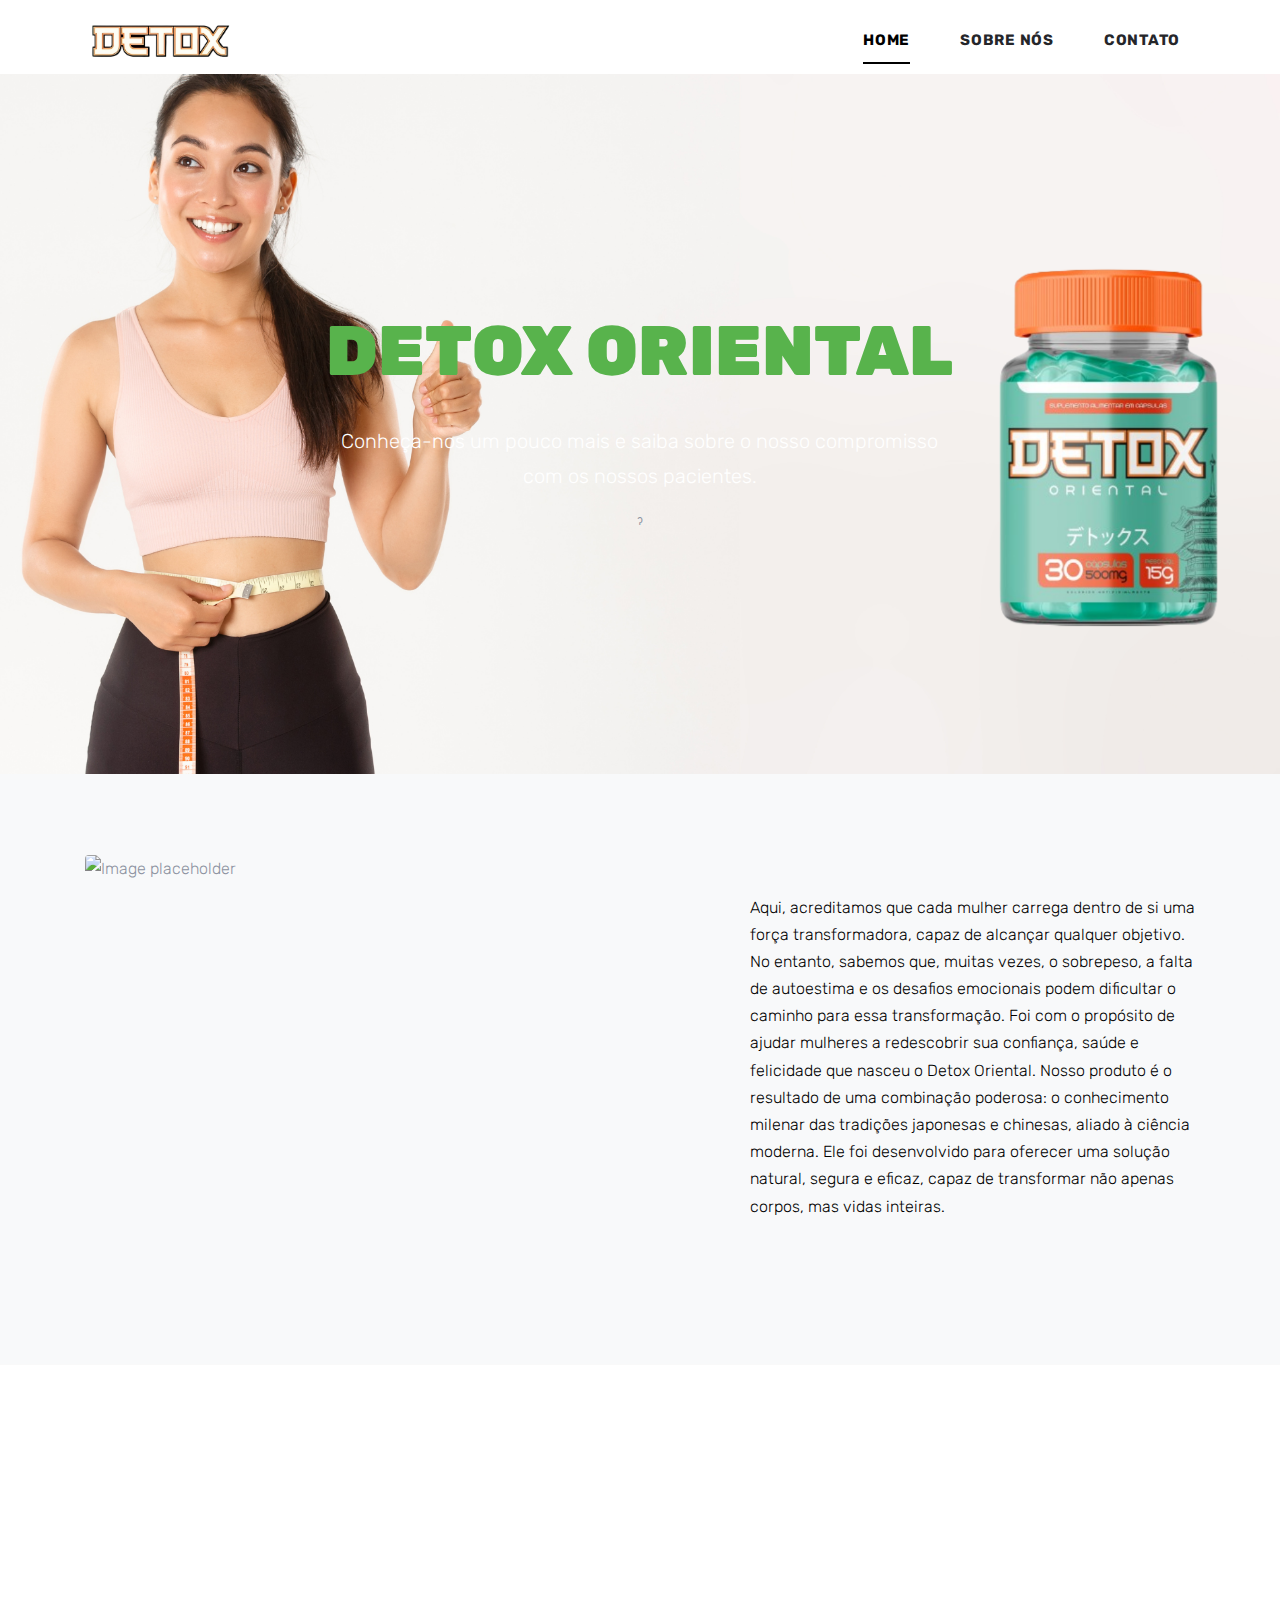
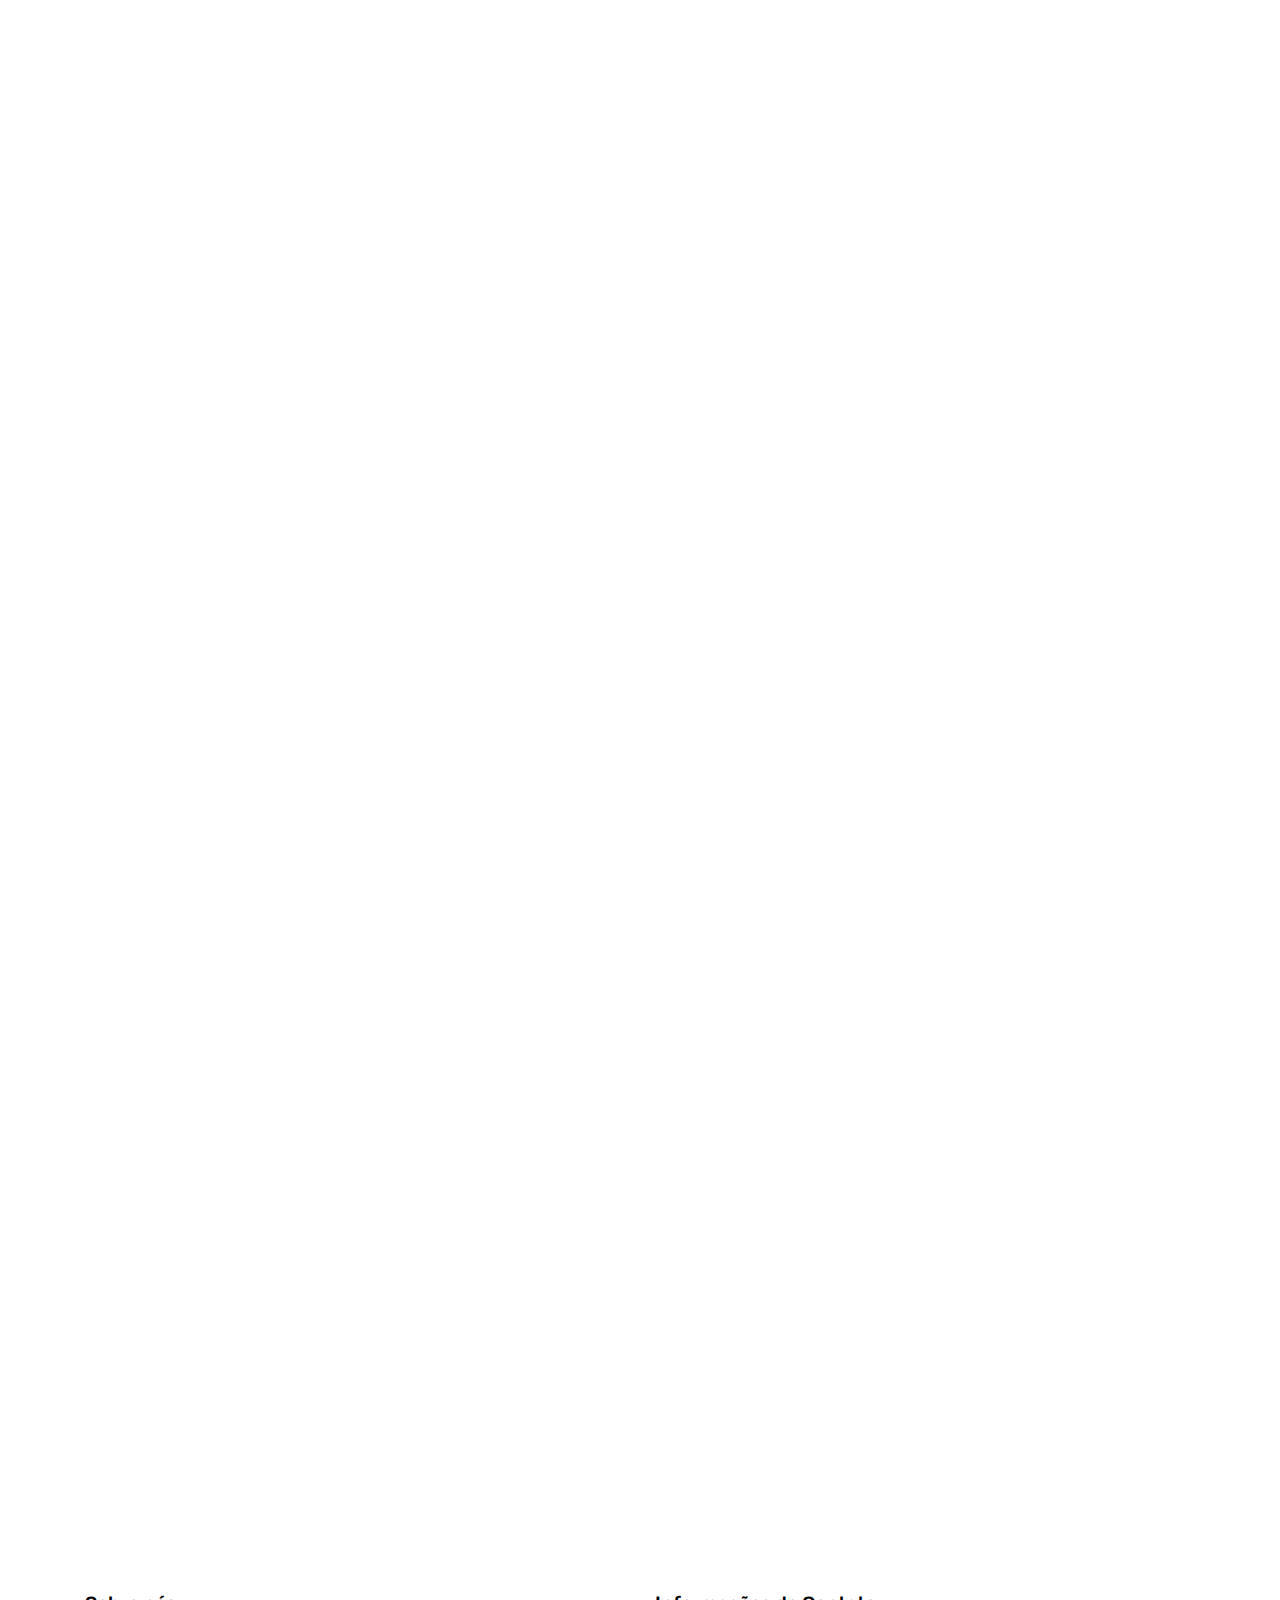
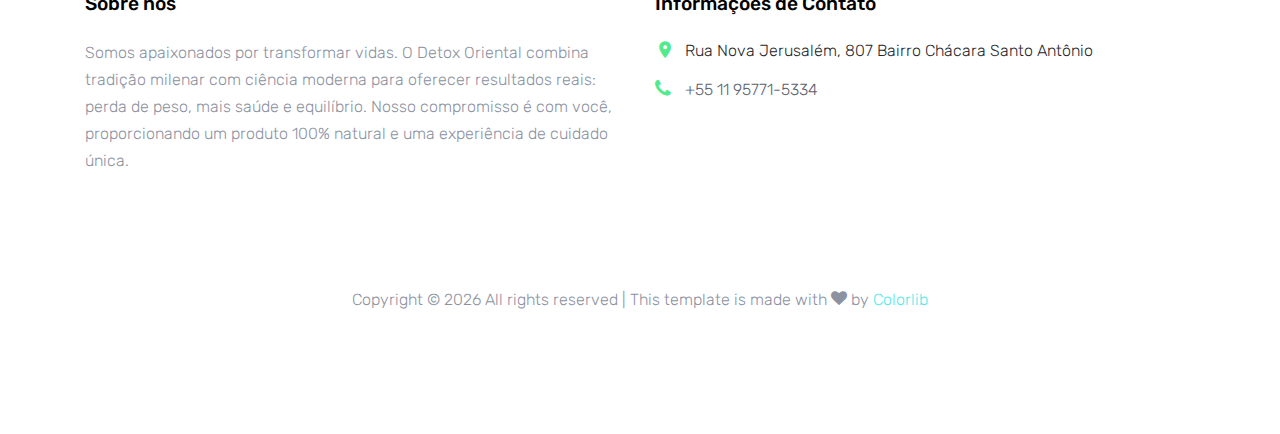
==== commit 42d6bf45: "logo" ====
--- a/about.html
+++ b/about.html
@@ -40,25 +40,35 @@
 
       <div class="container">
         <div class="d-flex align-items-center justify-content-between">
+          <!-- Logotipo -->
           <div class="logo">
-            <div class="site-logo">
-              <a href="index.html" class="js-logo-clone">DETOX ORIENTAL</a>
-            </div>
-          </div>
+            <img src="images/Logo-Renova-Gold-branco.png" alt="Logo Renova Gold" class="logo-img">
+          </div>
+          <!-- Menu de navegação -->
           <div class="main-nav d-none d-lg-block">
-            <nav class="site-navigation text-right text-md-center" role="navigation">
-              <ul class="site-menu js-clone-nav d-none d-lg-block">
-                <li><a href="index.html">Home</a></li>
-                </li>
-                <li class="active"><a href="about.html">About</a></li>
-                <li><a href="contact.html">Contact</a></li>
+            <nav class="site-navigation" role="navigation">
+              <ul class="site-menu d-flex">
+                <li class="active"><a href="index.html">Home</a></li>
+                <li><a href="about.html">Sobre nós</a></li>
+                <li><a href="contact.html">Contato</a></li>
               </ul>
             </nav>
           </div>
-         
-        </div>
-      </div>
-    </div>
+          <!-- Menu hamburguer (apenas no mobile) -->
+          <button class="menu-toggle d-lg-none">
+            ☰
+          </button>
+        </div>
+      
+        <!-- Menu mobile escondido por padrão -->
+        <div class="mobile-menu d-lg-none">
+          <ul class="site-menu">
+            <li class="active"><a href="index.html">Home</a></li>
+            <li><a href="about.html">Sobre nós</a></li>
+            <li><a href="contact.html">Contato</a></li>
+          </ul>
+        </div>
+      </div>
 
     <div class="site-blocks-cover inner-page" style="background-image: url('images/hero_1.jpg');">
       <div class="container">
--- a/css/style.css
+++ b/css/style.css
@@ -37,7 +37,29 @@
   bottom: 0;
   opacity: 0;
   visibility: hidden; }
-
+  
+  .site-blocks-cover {
+    background-image: url('images/hero_1.jpg');
+  }
+  
+  @media (max-width: 477px) {
+    .site-blocks-cover {
+      background-image: url('images/hero_mobile.jpg');
+    }
+  }
+  .sobre-nos-resumo {
+    color: #000; /* Cor preta */
+  }
+  .btn-saiba {
+    background-color: #49964d !important;
+    border-color:white !important;
+    color: #000 !important;/* Cor preta */
+    
+  }
+  .btn-saiba:hover{
+    border-color: #49964d !important;
+    background-color: white!important;
+  }
 .offcanvas-menu .site-wrap {
   position: absolute;
   height: 100%;
@@ -58,7 +80,7 @@
     outline: none;
     -webkit-box-shadow: none;
     box-shadow: none; }
-  .btn.btn-primary:hover {
+  .btnar.btn-primy:hover {
     background: transparent;
     color: #51ea8c; }
   .btn.btn-black {
@@ -126,11 +148,70 @@
     color: #000;
     margin-bottom: 1rem; }
 
-/* Navbar */
-.site-logo a {
-  text-transform: uppercase;
-  letter-spacing: .2em;
-  font-size: 22px;
+    .logo img {
+      max-width: 150px; /* Tamanho máximo do logotipo */
+      height: auto; /* Proporção automática */
+    }
+    
+    .site-menu {
+      display: flex;
+      gap: 20px; /* Espaço entre os itens */
+      list-style: none;
+      padding: 0;
+      margin: 0;
+    }
+    
+    .site-menu a {
+      text-decoration: none;
+      color: #000;
+      font-weight: bold;
+    }
+    /* Menu desktop */
+.main-nav {
+  display: flex;
+  align-items: center;
+}
+
+/* Menu hamburguer no mobile */
+.menu-toggle {
+  background: none;
+  border: none;
+  font-size: 24px;
+  cursor: pointer;
+}
+
+/* Esconder o menu padrão e mostrar o mobile no celular */
+@media (max-width: 768px) {
+  .main-nav {
+    display: none;
+  }
+
+  .menu-toggle {
+    display: block;
+  }
+
+  .mobile-menu {
+    display: none; /* Escondido por padrão */
+    background-color: #fff;
+    padding: 20px;
+    position: absolute;
+    top: 60px;
+    left: 0;
+    right: 0;
+    z-index: 1000;
+    box-shadow: 0 4px 6px rgba(0, 0, 0, 0.1);
+  }
+
+  .mobile-menu.open {
+    display: block; /* Mostrar ao abrir */
+  }
+
+  .site-menu {
+    flex-direction: column; /* Itens empilhados */
+    gap: 15px;
+  }
+}
+
   
   font-weight: 900; }
   .site-logo a:hover {
@@ -158,14 +239,16 @@
   .site-menu-toggle > span {
     top: 5px;
     position: relative; }
-
+.navBack{
+  background-color: #28b958 !important;
+}
 .site-navbar {
   margin-bottom: 0px;
   z-index: 1999;
   position: relative;
   top: 0;
   width: 100%;
-  background: #fff; }
+  background: #ffffff; }
   .site-navbar.position-relative {
     position: relative;
     background: #f9f9f9 !important; }
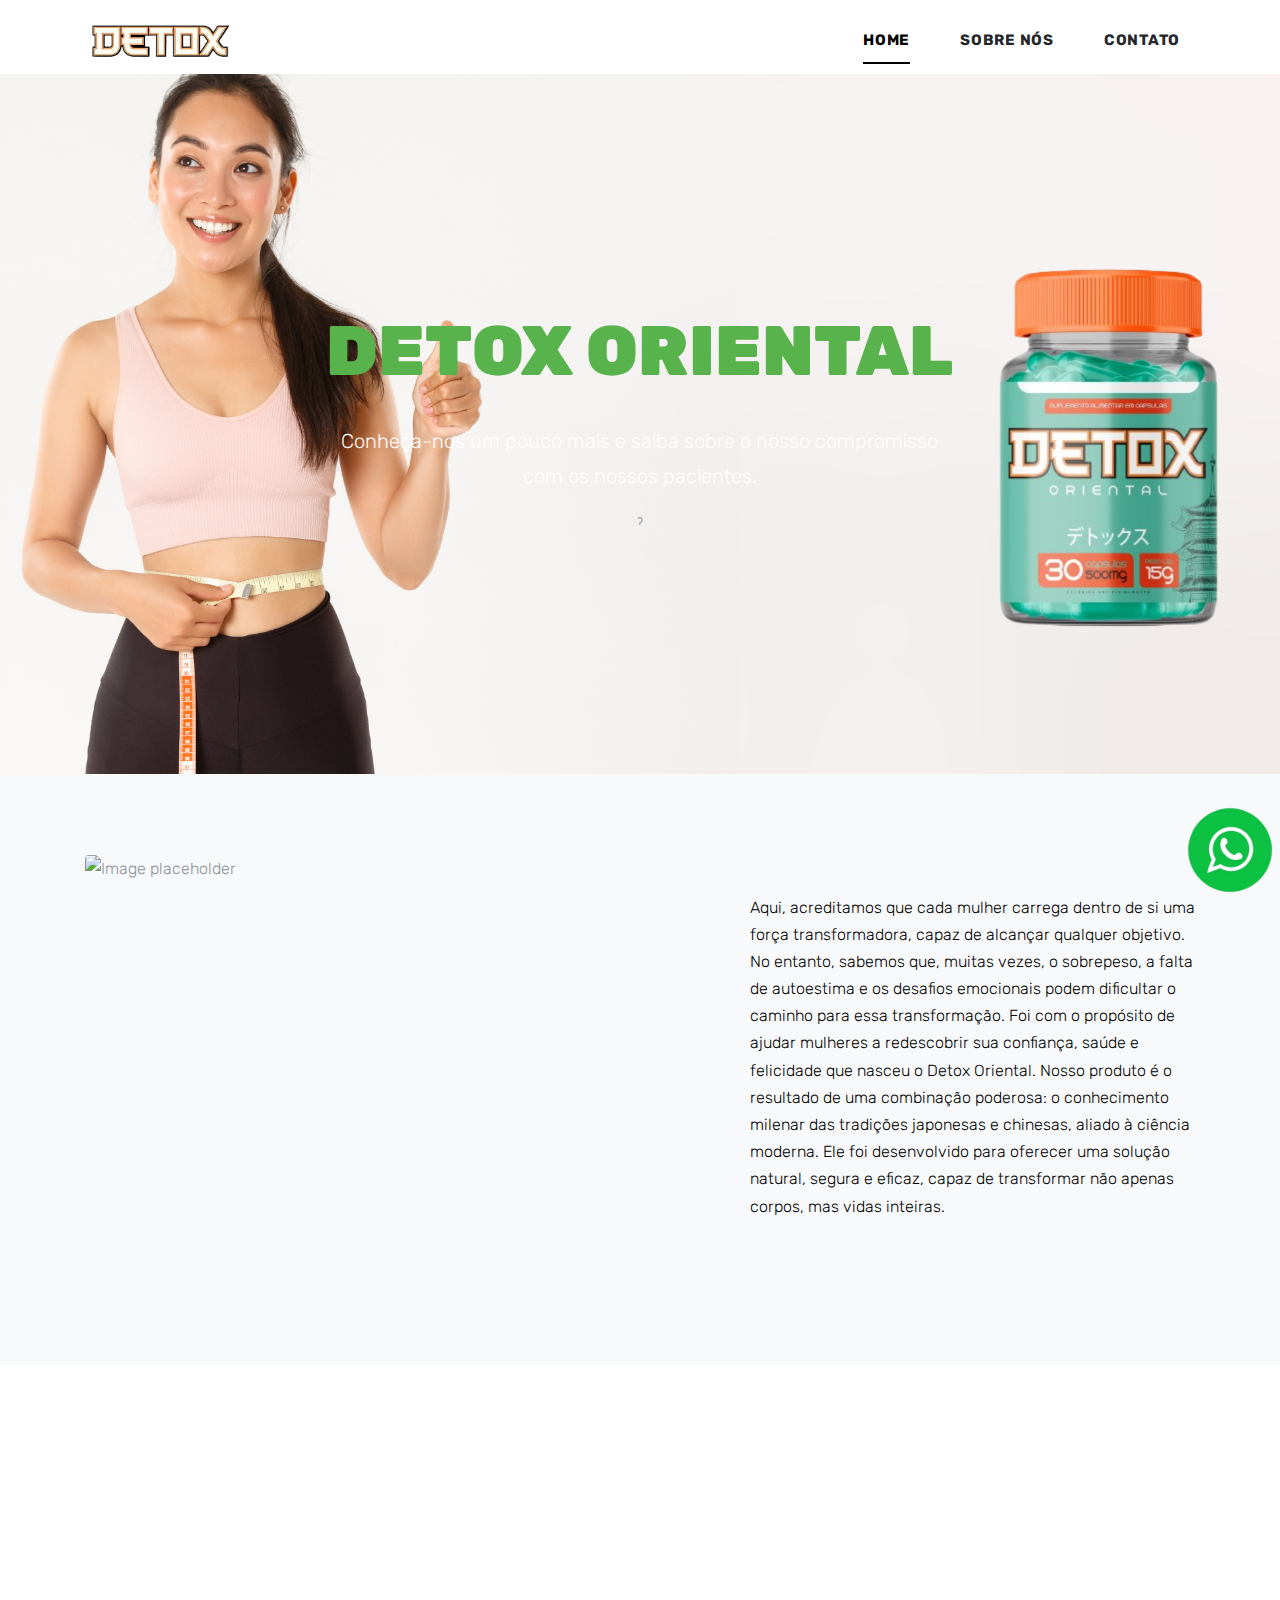
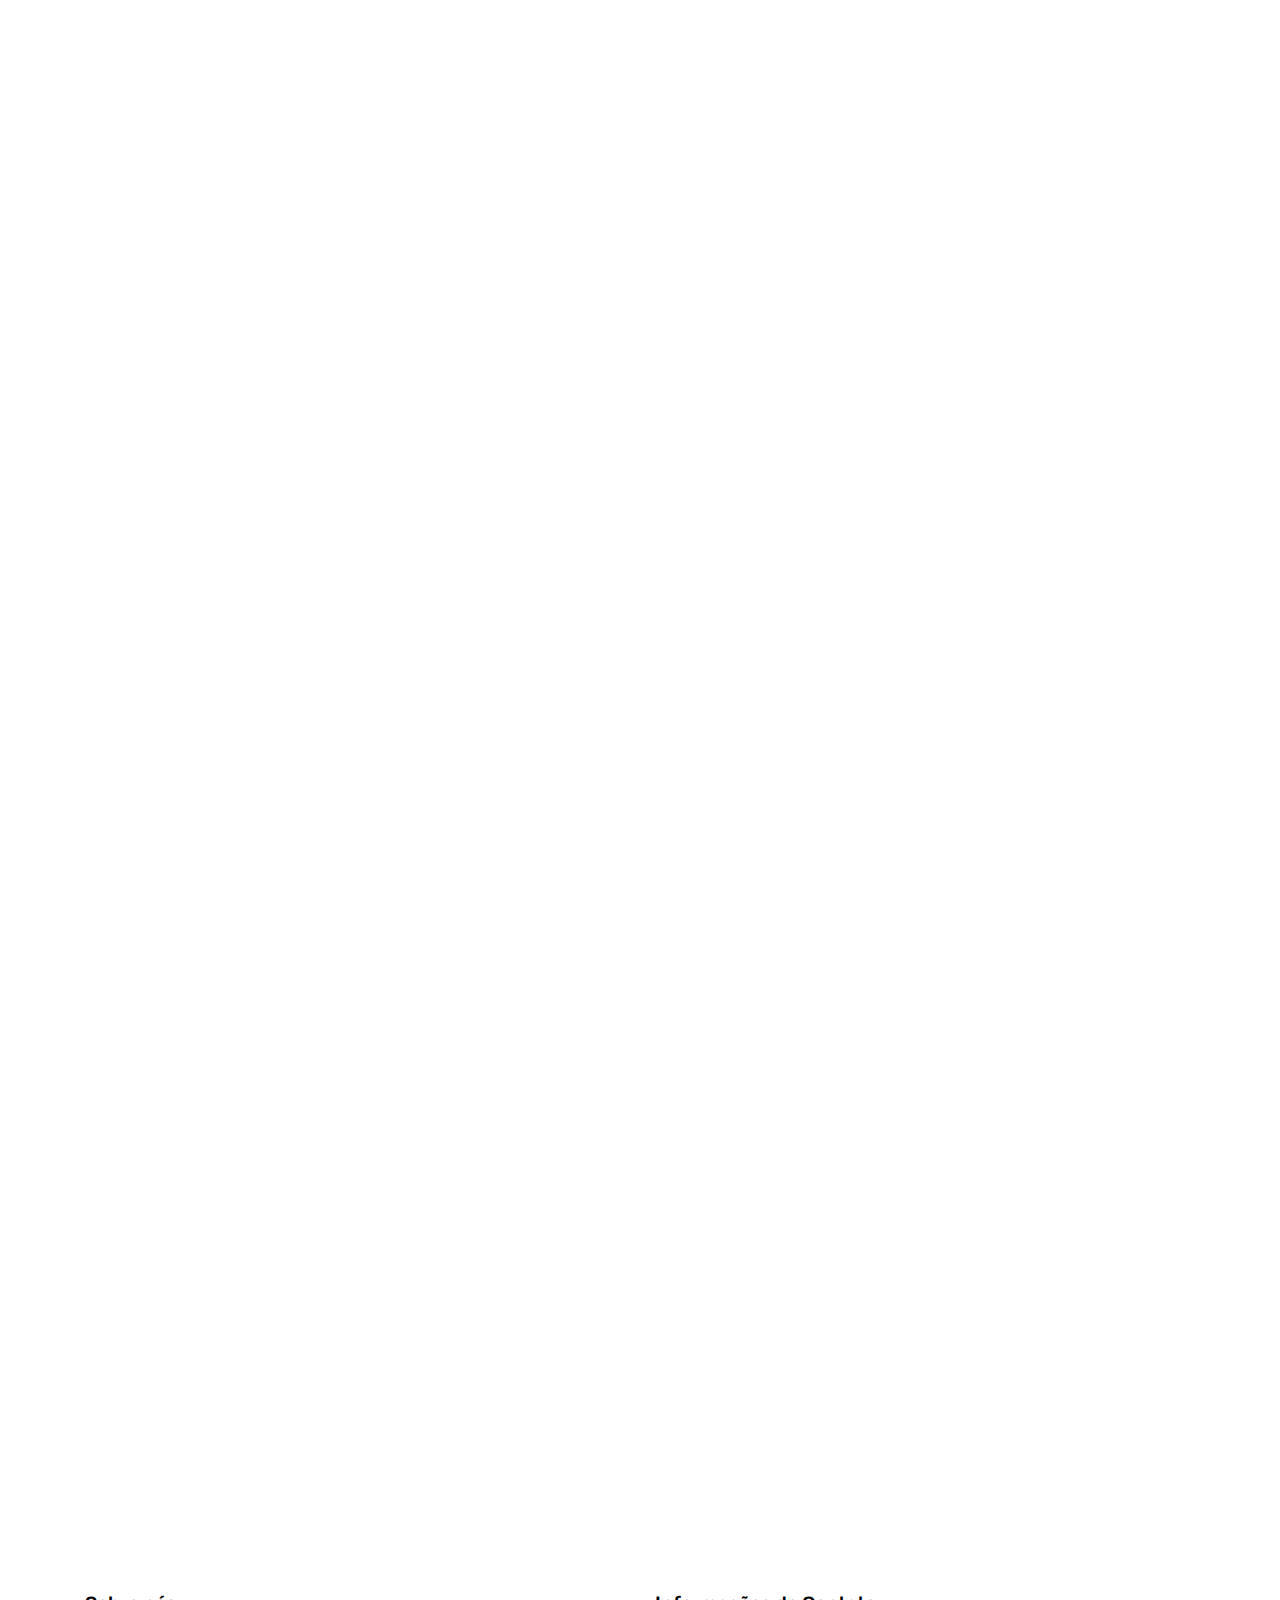
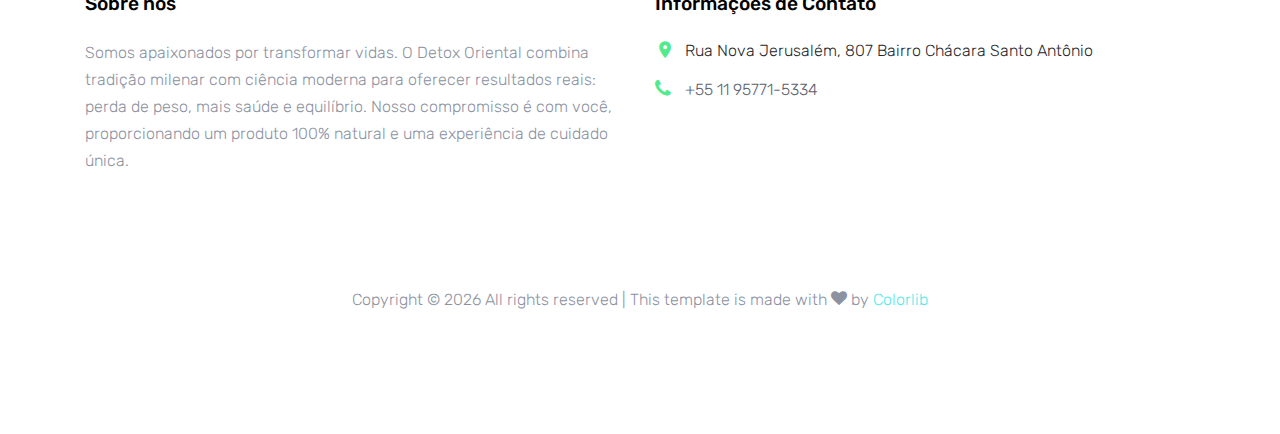
==== commit 2961880d: "about e contact" ====
--- a/about.html
+++ b/about.html
@@ -14,7 +14,7 @@
   <link rel="stylesheet" href="css/jquery-ui.css">
   <link rel="stylesheet" href="css/owl.carousel.min.css">
   <link rel="stylesheet" href="css/owl.theme.default.min.css">
-
+  <link rel="stylesheet" href="css/buttons.css">
 
   <link rel="stylesheet" href="css/aos.css">
 
@@ -59,7 +59,15 @@
             ☰
           </button>
         </div>
-      
+           <!-- Botão do WhatsApp -->
+<a href="https://api.whatsapp.com/send?phone=5511957715334" target="_blank" class="whatsapp-button">
+  <img src="images/whatsapp-logo.png" alt="WhatsApp" />
+</a>
+<!-- Popup de notificação -->
+<div class="purchase-notification ">
+  <p><strong>João</strong> acabou de fazer uma compra e garantiu o brinde!🎁</p>
+</div>
+
         <!-- Menu mobile escondido por padrão -->
         <div class="mobile-menu d-lg-none">
           <ul class="site-menu">
@@ -241,7 +249,7 @@
       </div>
     </footer>
   </div>
-
+  <script src="js/buttons.js"></script>
   <script src="js/jquery-3.3.1.min.js"></script>
   <script src="js/jquery-ui.js"></script>
   <script src="js/popper.min.js"></script>
--- a/css/buttons.css
+++ b/css/buttons.css
@@ -0,0 +1,76 @@
+/* Botão flutuante do WhatsApp */
+.whatsapp-button {
+    position: fixed;
+    bottom: 20px;
+    right: 20px;
+    width: 60px;
+    height: 60px;
+    background-color: #ffffff;
+    border-radius: 50%;
+    display: flex;
+    justify-content: center;
+    align-items: center;
+    box-shadow: 0 4px 6px rgba(0, 0, 0, 0.1);
+    z-index: 1000;
+    transition: transform 0.3s ease;
+  }
+  
+  .whatsapp-button:hover {
+    transform: scale(1.1);
+  }
+  
+  /* Imagem dentro do botão */
+  .whatsapp-button img {
+    width: 150px; /* Ajuste a largura da imagem */
+    height: 150px; /* Ajuste a altura da imagem */
+    object-fit: cover; /* Garante que a imagem se ajuste dentro do botão */
+  }
+  
+  /* Notificação de compra */
+  .purchase-notification {
+    position: fixed;
+    bottom: 20px;
+    left: 20px;
+    background-color: #006b2d;
+    padding: 15px 20px;
+    border: 1px solid #41b965;
+    border-radius: 8px;
+    box-shadow: 0 4px 6px rgba(0, 0, 0, 0.1);
+    font-size: 14px;
+    z-index: 1000;
+    opacity: 0; /* Inicialmente invisível */
+    transform: translateY(50px); /* Inicialmente fora da tela */
+    transition: all 0.5s ease;
+    color: white;
+    text-shadow: 1px 1px 3px rgba(0, 0, 0, 0.5);
+    font-size: 17px;
+  }
+  
+  /* Notificação visível */
+  .purchase-notification.show {
+    opacity: 1;
+    transform: translateY(0); /* Desliza para dentro da tela */
+  }
+  
+  /* Responsividade: Ajustar tamanho e posição em telas menores */
+  @media (max-width: 768px) {
+    .whatsapp-button {
+      top: 10px; /* Mover para o topo */
+      right: 10px; /* Manter à direita */
+      width: 80px; /* Aumentando o tamanho do botão */
+      height: 80px; /* Aumentando o tamanho do botão */
+    }
+  
+    .whatsapp-button img {
+      width: 150px; /* Aumentando a imagem para melhorar visibilidade */
+      height: 150px; /* Aumentando a imagem para melhorar visibilidade */
+    }
+  
+    .purchase-notification {
+      bottom: 10px;
+      left: 10px;
+      font-size: 13px;
+      padding: 10px 15px;
+    }
+  }
+  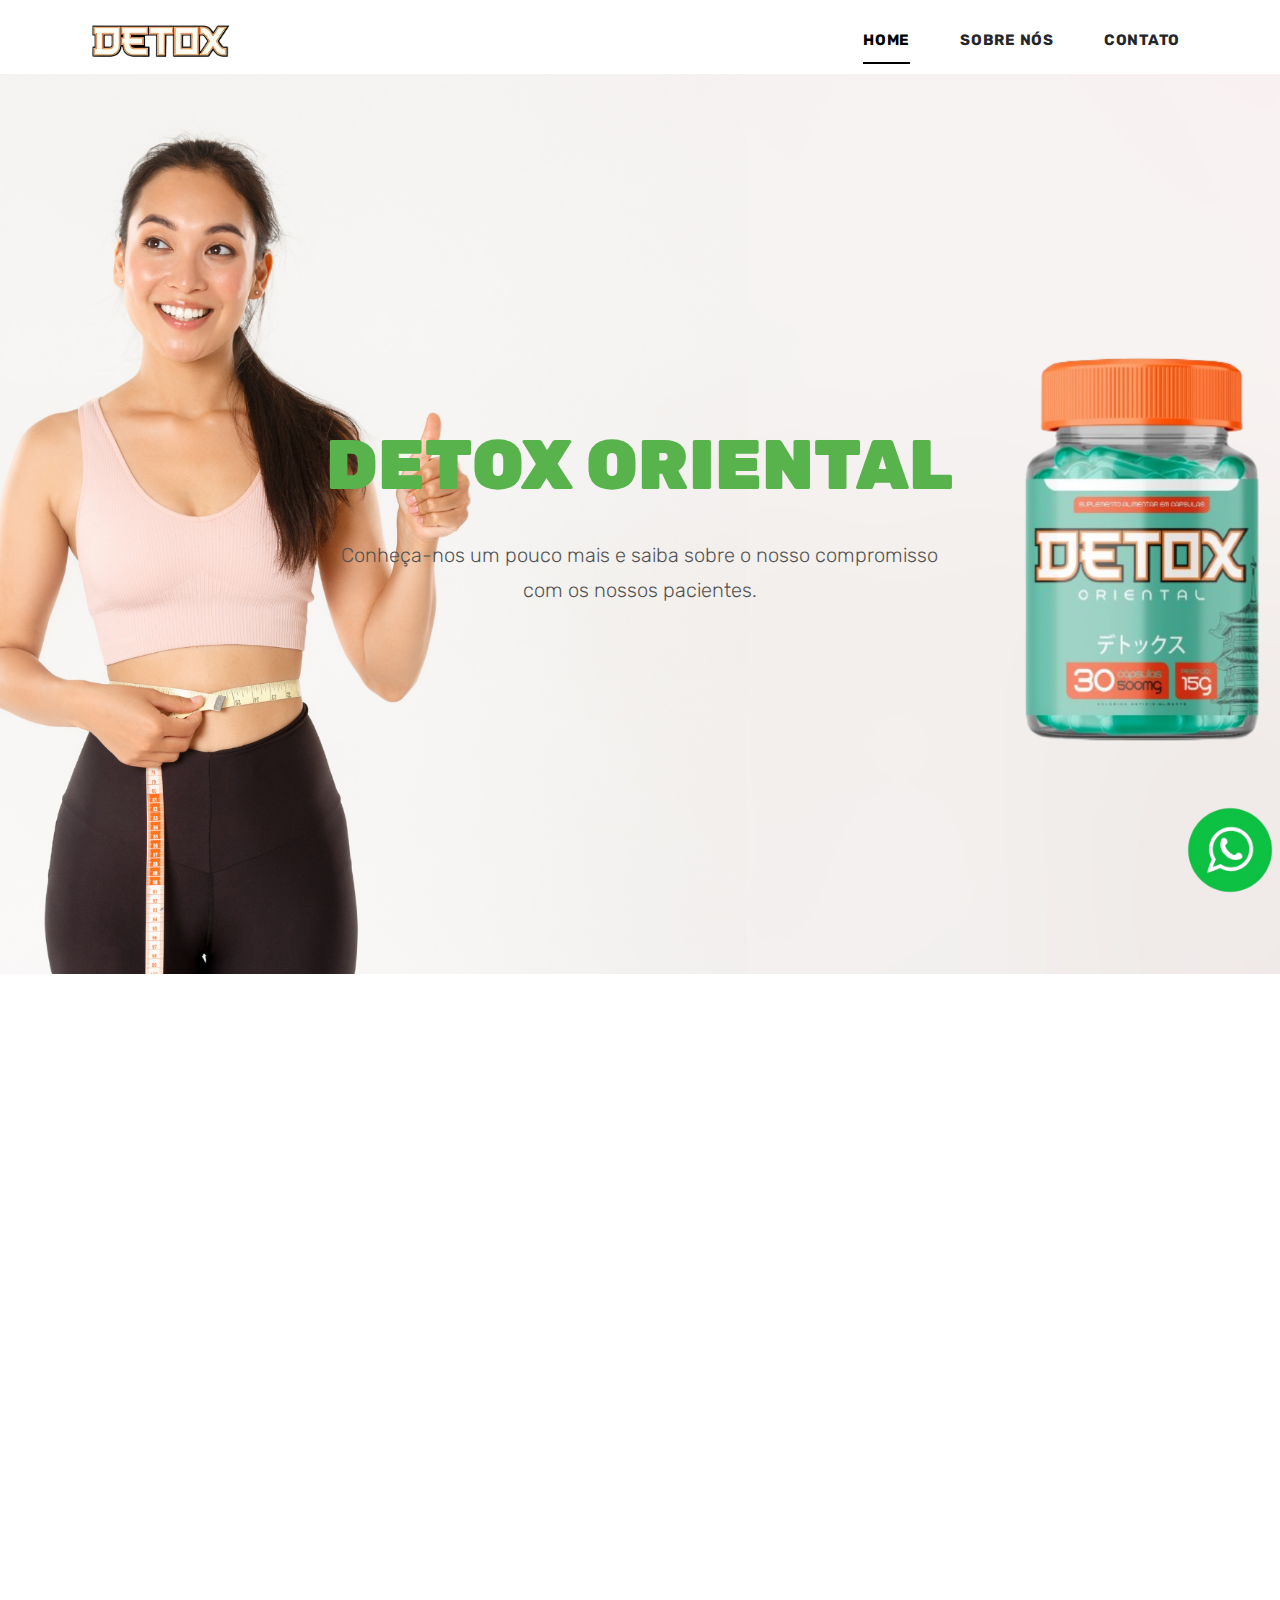
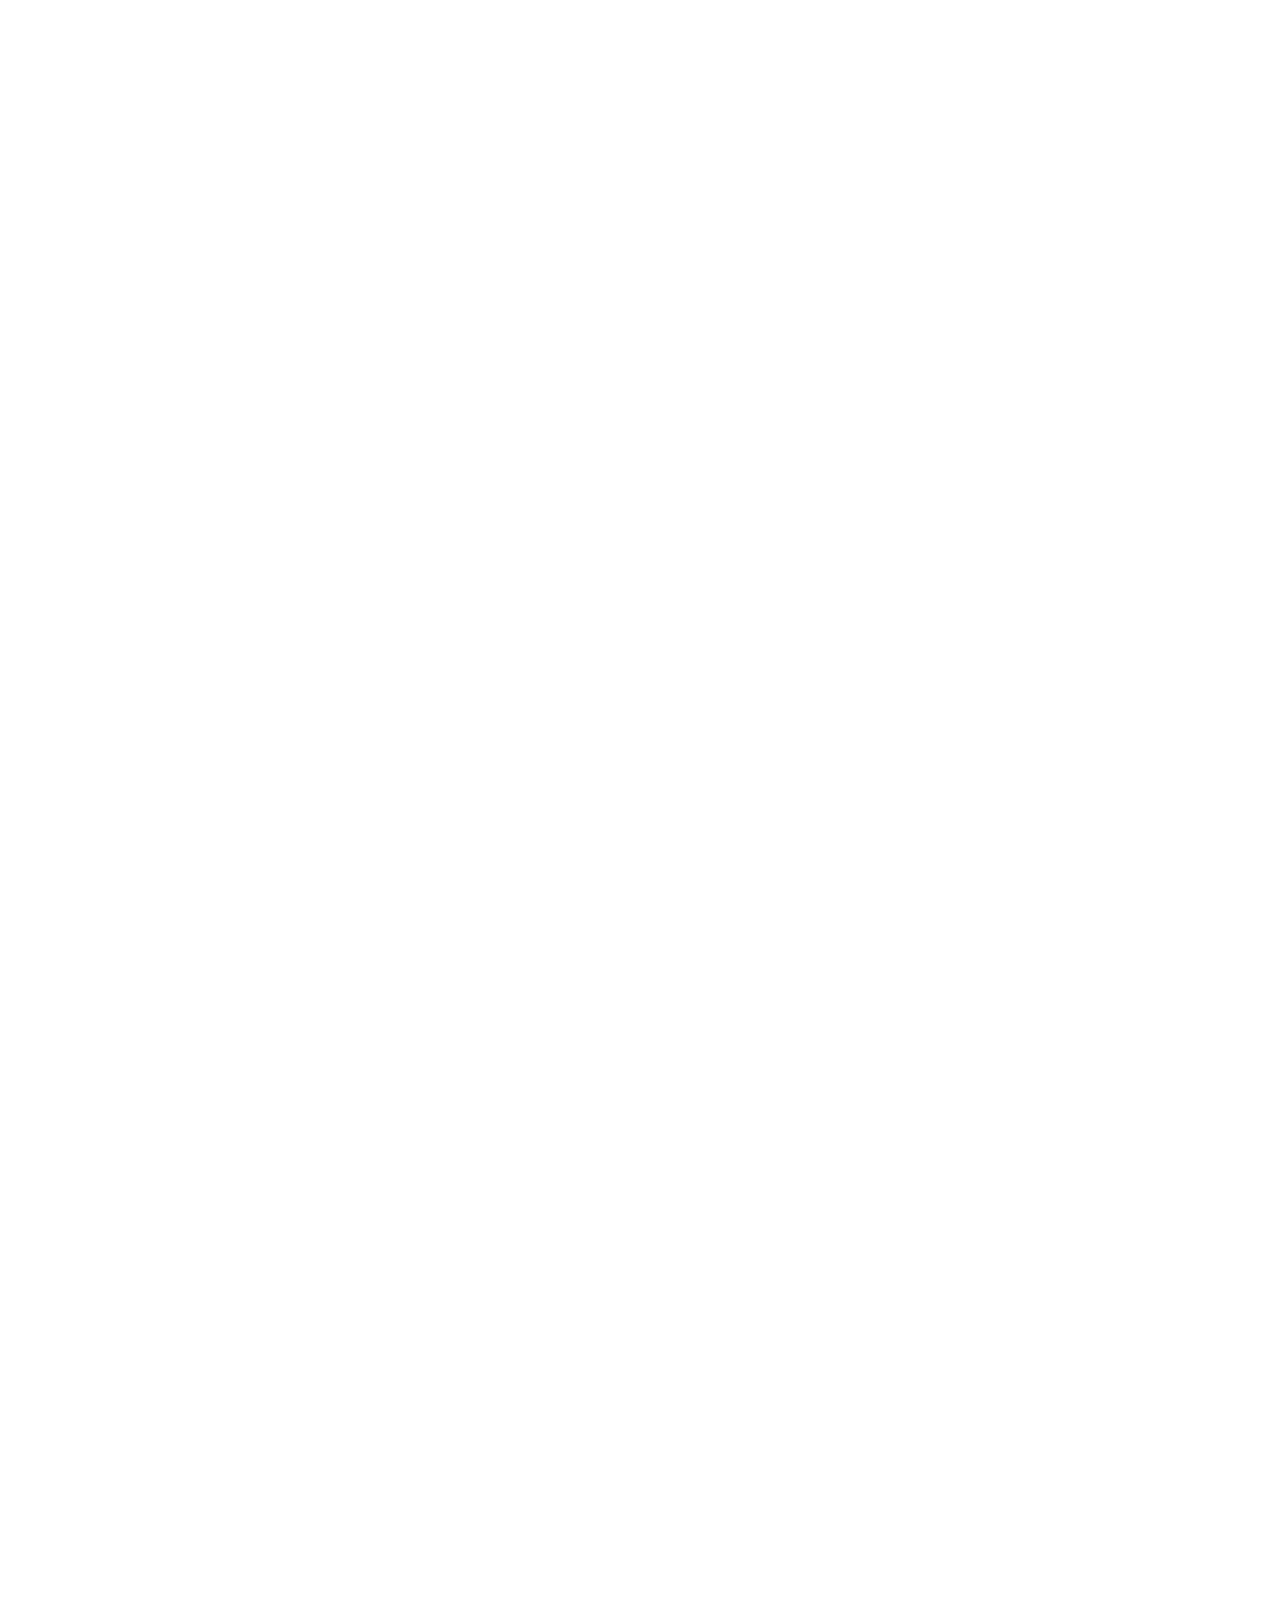
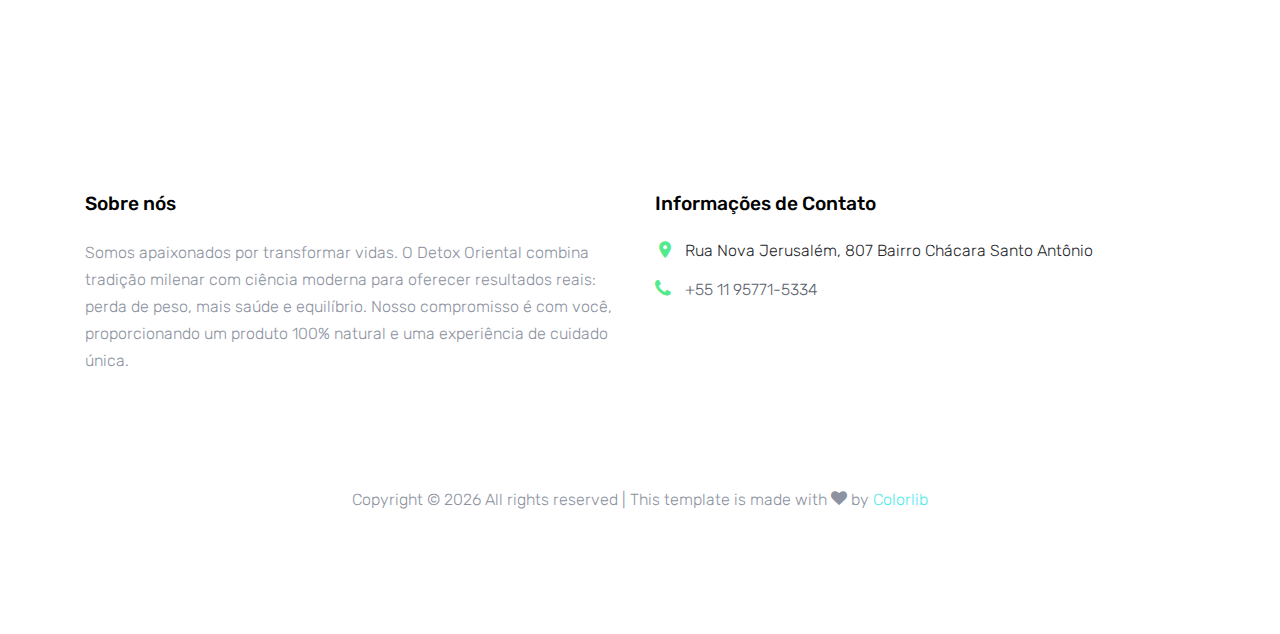
==== commit f05b9180: "botoes css js" ====
--- a/about.html
+++ b/about.html
@@ -15,7 +15,7 @@
   <link rel="stylesheet" href="css/owl.carousel.min.css">
   <link rel="stylesheet" href="css/owl.theme.default.min.css">
   <link rel="stylesheet" href="css/buttons.css">
-
+  <link rel="stylesheet" href="css/about.css">
   <link rel="stylesheet" href="css/aos.css">
 
   <link rel="stylesheet" href="css/style.css">
@@ -42,7 +42,9 @@
         <div class="d-flex align-items-center justify-content-between">
           <!-- Logotipo -->
           <div class="logo">
-            <img src="images/Logo-Renova-Gold-branco.png" alt="Logo Renova Gold" class="logo-img">
+            <a href="index.html" >
+              <img  src="images/Logo-Renova-Gold-branco.png" alt="Logo Renova Gold" class="logo-img">
+              </a>
           </div>
           <!-- Menu de navegação -->
           <div class="main-nav d-none d-lg-block">
@@ -59,10 +61,11 @@
             ☰
           </button>
         </div>
-           <!-- Botão do WhatsApp -->
-<a href="https://api.whatsapp.com/send?phone=5511957715334" target="_blank" class="whatsapp-button">
-  <img src="images/whatsapp-logo.png" alt="WhatsApp" />
-</a>
+        <div id="whatsapp-container">
+          <a href="https://api.whatsapp.com/send?phone=5511957715334" target="_blank" class="whatsapp-button">
+            <img src="images/whatsapp-logo.png" alt="WhatsApp" />
+          </a>
+       </div>
 <!-- Popup de notificação -->
 <div class="purchase-notification ">
   <p><strong>João</strong> acabou de fazer uma compra e garantiu o brinde!🎁</p>
@@ -78,19 +81,18 @@
         </div>
       </div>
 
-    <div class="site-blocks-cover inner-page" style="background-image: url('images/hero_1.jpg');">
+    <div id="hero" class="site-blocks-cover" style="background-image: url('images/hero_1.jpg');">
       <div class="container">
         <div class="row">
-          <div class="col-lg-7 mx-auto align-self-center">
-            <div class=" text-center">
+          <div class="col-lg-7 mx-auto order-lg-2 align-self-center">
+            <div class="site-block-cover-content text-center">
               <h1>DETOX ORIENTAL</h1>
-              <p>Conheça-nos um pouco mais e saiba sobre o nosso compromisso com os nossos pacientes.</p>ˀ
-            </div>
-          </div>
-        </div>
-      </div>
-    </div>
-
+              <p >Conheça-nos um pouco mais e saiba sobre o nosso compromisso com os nossos pacientes.</p>
+            </div>
+          </div>
+        </div>
+      </div>
+    </div>
     <div class="site-section bg-light custom-border-bottom" data-aos="fade">
       <div class="container">
         <div class="row mb-5">
@@ -249,6 +251,7 @@
       </div>
     </footer>
   </div>
+  <script src="js/about.js"></script>
   <script src="js/buttons.js"></script>
   <script src="js/jquery-3.3.1.min.js"></script>
   <script src="js/jquery-ui.js"></script>
--- a/css/buttons.css
+++ b/css/buttons.css
@@ -1,76 +1,89 @@
 /* Botão flutuante do WhatsApp */
 .whatsapp-button {
-    position: fixed;
-    bottom: 20px;
-    right: 20px;
-    width: 60px;
-    height: 60px;
-    background-color: #ffffff;
-    border-radius: 50%;
-    display: flex;
-    justify-content: center;
-    align-items: center;
-    box-shadow: 0 4px 6px rgba(0, 0, 0, 0.1);
-    z-index: 1000;
-    transition: transform 0.3s ease;
+  position: fixed;
+  bottom: 20px;
+  right: 20px;
+  width: 60px;
+  height: 60px;
+  background-color: #ffffff;
+  border-radius: 50%;
+  display: flex;
+  justify-content: center;
+  align-items: center;
+  box-shadow: 0 4px 6px rgba(0, 0, 0, 0.1);
+  z-index: 1000;
+  transition: transform 0.3s ease;
+}
+
+.whatsapp-button:hover {
+  transform: scale(1.1);
+}
+#whatsapp-container {
+  position: fixed; /* Fixa o botão na tela */
+  z-index: 1000; /* Garante que o botão fique acima de outros elementos */
+}
+
+#whatsapp-button img {
+  width: 60px; /* Ajuste o tamanho do ícone */
+  height: auto;
+}
+
+
+/* Imagem dentro do botão */
+.whatsapp-button img {
+  width: 150px; 
+  height: 150px; 
+  object-fit: cover; 
+}
+
+/* Notificação de compra */
+.purchase-notification {
+  position: fixed;
+  bottom: 20px;
+  left: 20px;
+  background-color: #006b2d;
+  padding: 15px 20px;
+  border: 1px solid #41b965;
+  border-radius: 8px;
+  box-shadow: 0 4px 6px rgba(0, 0, 0, 0.1);
+  font-size: 14px;
+  z-index: 1000;
+  opacity: 0; /* Inicialmente invisível */
+  transform: translateY(50px); /* Inicialmente fora da tela */
+  transition: all 0.5s ease;
+  color: white;
+  text-shadow: 1px 1px 3px rgba(0, 0, 0, 0.5);
+  font-size: 17px;
+}
+
+/* Notificação visível */
+.purchase-notification.show {
+  opacity: 1;
+  transform: translateY(0); /* Desliza para dentro da tela */
+}
+
+/* Responsividade: Ajustar tamanho e posição em telas menores */
+@media (max-width: 768px) {
+  #whatsapp-container {
+    top: 50%; /* Centraliza verticalmente */
+    right: 0; /* Fixa à direita */
+    transform: translateY(-50%); /* Ajusta a posição para o meio exato */
   }
-  
-  .whatsapp-button:hover {
-    transform: scale(1.1);
+
+  #whatsapp-button img {
+    width: 50px; /* Tamanho ajustado para dispositivos móveis */
   }
-  
-  /* Imagem dentro do botão */
-  .whatsapp-button img {
-    width: 150px; /* Ajuste a largura da imagem */
-    height: 150px; /* Ajuste a altura da imagem */
-    object-fit: cover; /* Garante que a imagem se ajuste dentro do botão */
+  .purchase-notification {
+    bottom: 10px;
+    left: 10px;
+    font-size: 13px;
+    padding: 10px 15px;
   }
-  
-  /* Notificação de compra */
-  .purchase-notification {
-    position: fixed;
-    bottom: 20px;
-    left: 20px;
-    background-color: #006b2d;
-    padding: 15px 20px;
-    border: 1px solid #41b965;
-    border-radius: 8px;
-    box-shadow: 0 4px 6px rgba(0, 0, 0, 0.1);
-    font-size: 14px;
-    z-index: 1000;
-    opacity: 0; /* Inicialmente invisível */
-    transform: translateY(50px); /* Inicialmente fora da tela */
-    transition: all 0.5s ease;
-    color: white;
-    text-shadow: 1px 1px 3px rgba(0, 0, 0, 0.5);
-    font-size: 17px;
+}
+@media (min-width: 768px) {
+  #whatsapp-container {
+    bottom: 20px; /* Distância da parte inferior */
+    right: 20px; /* Distância da parte direita */
   }
-  
-  /* Notificação visível */
-  .purchase-notification.show {
-    opacity: 1;
-    transform: translateY(0); /* Desliza para dentro da tela */
-  }
-  
-  /* Responsividade: Ajustar tamanho e posição em telas menores */
-  @media (max-width: 768px) {
-    .whatsapp-button {
-      top: 10px; /* Mover para o topo */
-      right: 10px; /* Manter à direita */
-      width: 80px; /* Aumentando o tamanho do botão */
-      height: 80px; /* Aumentando o tamanho do botão */
-    }
-  
-    .whatsapp-button img {
-      width: 150px; /* Aumentando a imagem para melhorar visibilidade */
-      height: 150px; /* Aumentando a imagem para melhorar visibilidade */
-    }
-  
-    .purchase-notification {
-      bottom: 10px;
-      left: 10px;
-      font-size: 13px;
-      padding: 10px 15px;
-    }
-  }
-  +}
+
--- a/css/about.css
+++ b/css/about.css
@@ -0,0 +1,13 @@
+#hero {
+    background-image: url('images/hero_1.jpg');
+    background-size: cover;
+    background-position: center;
+    height: 100vh; /* Certifique-se de que o hero ocupe toda a altura da tela */
+  }
+
+  @media (max-width: 768px) {
+    #hero {
+      background-image: url('images/hero_mobile.jpg');
+    }
+  }
+ --- a/css/style.css
+++ b/css/style.css
@@ -585,7 +585,7 @@
       .site-blocks-cover h1 {
         font-size: 70px; } }
   .site-blocks-cover p {
-    color: #fff;
+    color: #525252;
     font-size: 20px;
     line-height: 35px; }
   .site-blocks-cover .intro-text {
